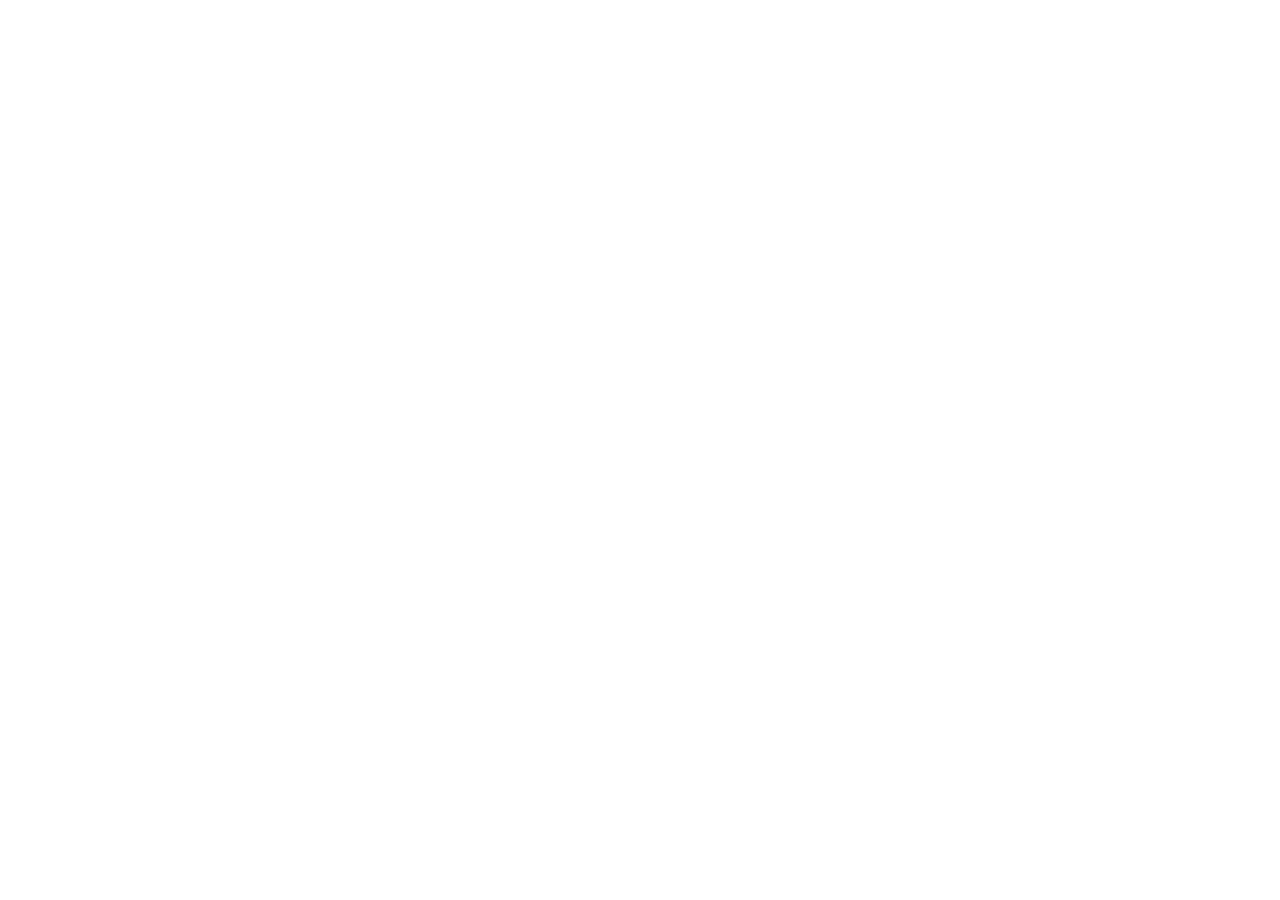
==== src/index.html @ ab54f9ff "chore: initial commit from @angular/cli" ====
<!doctype html>
<html lang="en">
<head>
  <meta charset="utf-8">
  <title>Adminpro</title>
  <base href="/">

  <meta name="viewport" content="width=device-width, initial-scale=1">
  <link rel="icon" type="image/x-icon" href="favicon.ico">
</head>
<body>
  <app-root></app-root>
</body>
</html>
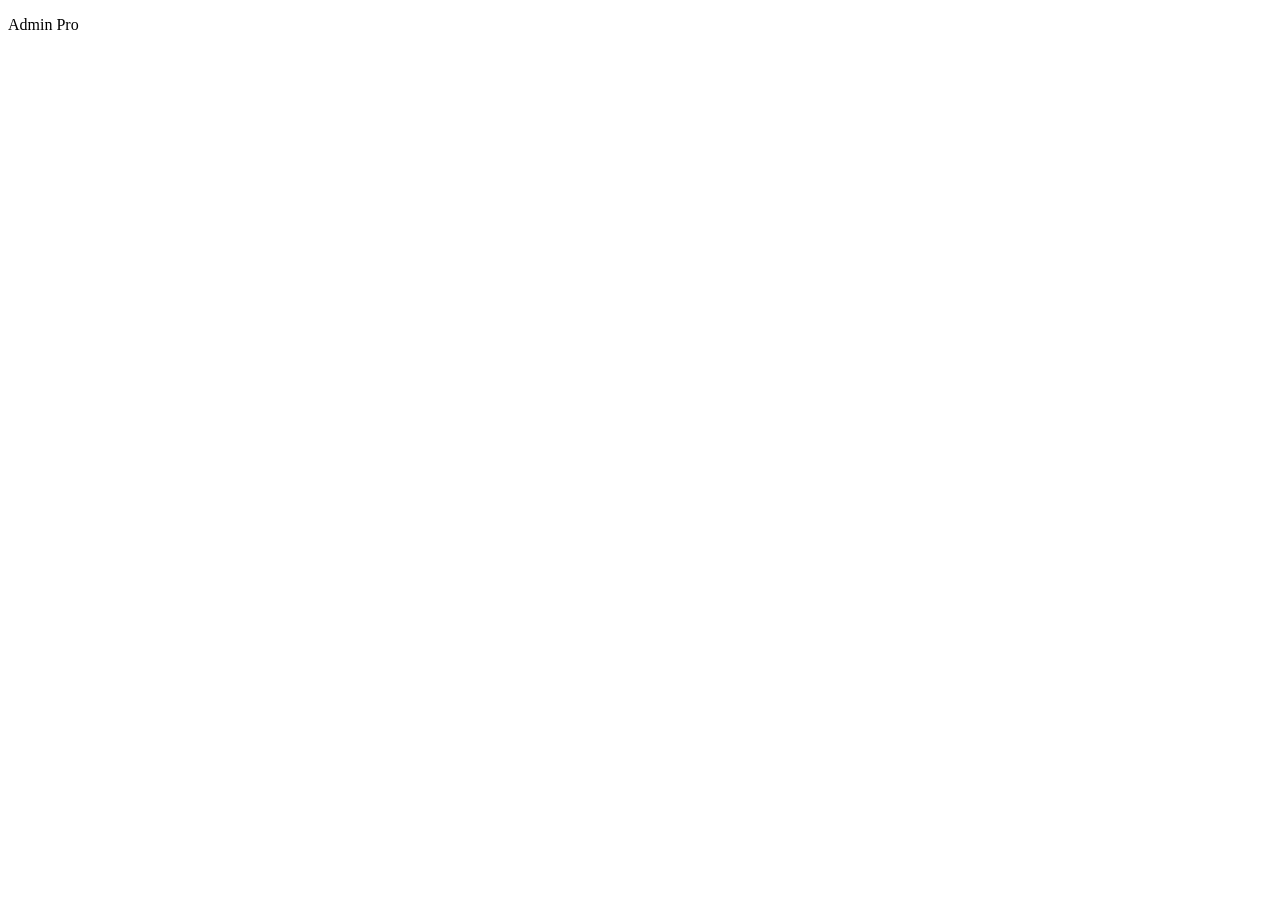
==== commit 19f29673: "Primer Commit" ====
--- a/src/index.html
+++ b/src/index.html
@@ -1,14 +1,62 @@
 <!doctype html>
 <html lang="en">
+
 <head>
-  <meta charset="utf-8">
-  <title>Adminpro</title>
-  <base href="/">
+   <meta charset="utf-8">
+   <title>Adminpro</title>
+   <base href="/">
+   <meta name="viewport" content="width=device-width, initial-scale=1">
+   <link rel="icon" type="image/x-icon" href="favicon.ico">
+   <!-- Favicon icon -->
+   <link rel="icon" type="image/png" sizes="16x16" href="assets/images/favicon.png">
+   <title>Admin Pro Admin Template - The Ultimate Bootstrap 4 Admin Template</title>
+   <!-- Bootstrap Core CSS -->
+   <link href="assets/plugins/bootstrap/css/bootstrap.min.css" rel="stylesheet">
+   <!-- Custom CSS -->
+   <link href="assets/css/style.css" rel="stylesheet">
+   <!-- You can change the theme colors from here -->
+   <link href="assets/css/colors/default-dark.css" id="theme" rel="stylesheet">
+   <!-- HTML5 Shim and Respond.js IE8 support of HTML5 elements and media queries -->
+   <!-- WARNING: Respond.js doesn't work if you view the page via file:// -->
+   <!--[if lt IE 9]>
+    <script src="https://oss.maxcdn.com/libs/html5shiv/3.7.0/html5shiv.js"></script>
+    <script src="https://oss.maxcdn.com/libs/respond.js/1.4.2/respond.min.js"></script>
+    <![endif]-->
 
-  <meta name="viewport" content="width=device-width, initial-scale=1">
-  <link rel="icon" type="image/x-icon" href="favicon.ico">
 </head>
-<body>
-  <app-root></app-root>
+
+<body class="fix-header card-no-border fix-sidebar">
+   <!-- ============================================================== -->
+   <!-- Preloader - style you can find in spinners.css -->
+   <!-- ============================================================== -->
+   <div class="preloader">
+      <div class="loader">
+         <div class="loader__figure"></div>
+         <p class="loader__label">Admin Pro</p>
+      </div>
+   </div>
+
+   <app-root></app-root>
+
+
+   <!-- ============================================================== -->
+   <!-- All Jquery -->
+   <!-- ============================================================== -->
+   <script src="assets/plugins/jquery/jquery.min.js"></script>
+   <!-- Bootstrap tether Core JavaScript -->
+   <script src="assets/plugins/bootstrap/js/popper.min.js"></script>
+   <script src="assets/plugins/bootstrap/js/bootstrap.min.js"></script>
+   <!-- slimscrollbar scrollbar JavaScript -->
+   <script src="assets/js/perfect-scrollbar.jquery.min.js"></script>
+   <!--Wave Effects -->
+   <script src="assets/js/waves.js"></script>
+   <!--Menu sidebar -->
+   <script src="assets/js/sidebarmenu.js"></script>
+   <!--stickey kit -->
+   <script src="assets/plugins/sticky-kit-master/dist/sticky-kit.min.js"></script>
+   <script src="assets/plugins/sparkline/jquery.sparkline.min.js"></script>
+   <!--Custom JavaScript -->
+   <script src="assets/js/custom.min.js"></script>
 </body>
-</html>
+
+</html>
--- a/src/assets/css/style.css
+++ b/src/assets/css/style.css
@@ -0,0 +1,5885 @@
+/*
+Template Name: Admin Pro Admin
+Author: Wrappixel
+Email: niravjoshi87@gmail.com
+File: scss
+*/
+/**
+ * Table Of Content
+ *
+ * 	1. Globals
+ *	2. Headers
+ *	3. Navigations
+ *	4. Banners
+ *	5. Footers
+ *	6. app
+ *	7. Widgets
+ *	8. Custom Templates
+ */
+/*
+Template Name: Admin Pro Admin
+Author: Wrappixel
+Email: niravjoshi87@gmail.com
+File: scss
+*/
+/*Theme Colors*/
+/*bootstrap Color*/
+/*Light colors*/
+/*Normal Color*/
+/*Extra Variable*/
+/*
+Template Name: Admin Pro Admin
+Author: Wrappixel
+Email: niravjoshi87@gmail.com
+File: scss
+*/
+/**
+ * Table Of Content
+ *
+ *  1. Globals
+ *  2. Headers
+ *  3. Navigations
+ *  4. Banners
+ *  5. Footers
+ *  6. Posts
+ *  7. Widgets
+ *  8. Custom Templates
+ */
+@import url("https://fonts.googleapis.com/css?family=Montserrat:300,400,500,600,700");
+/******************* 
+Global Styles 
+*******************/
+@import url(../scss/icons/font-awesome/css/font-awesome.min.css);
+@import url(../scss/icons/simple-line-icons/css/simple-line-icons.css);
+@import url(../scss/icons/weather-icons/css/weather-icons.min.css);
+@import url(../scss/icons/linea-icons/linea.css);
+@import url(../scss/icons/themify-icons/themify-icons.css);
+@import url(../scss/icons/flag-icon-css/flag-icon.min.css);
+@import url(../scss/icons/material-design-iconic-font/css/materialdesignicons.min.css);
+@import url(../css/spinners.css);
+@import url(../css/animate.css);
+* {
+  outline: none; }
+
+body {
+  background: #fff;
+  font-family: "Montserrat", sans-serif;
+  margin: 0;
+  overflow-x: hidden;
+  color: #67757c;
+  font-weight: 300; }
+
+html {
+  position: relative;
+  min-height: 100%;
+  background: #ffffff;
+  -webkit-font-smoothing: antialiased;
+  -moz-osx-font-smoothing: grayscale; }
+
+a:hover,
+a:focus {
+  text-decoration: none; }
+
+a.link {
+  color: #455a64; }
+  a.link:hover, a.link:focus {
+    color: #398bf7; }
+
+.img-responsive {
+  width: 100%;
+  height: auto;
+  display: inline-block; }
+
+.img-rounded {
+  border-radius: 4px; }
+
+html body .mdi:before,
+html body .mdi-set {
+  line-height: initial; }
+
+/*******************
+Headings
+*******************/
+h1,
+h2,
+h3,
+h4,
+h5,
+h6 {
+  color: #455a64;
+  font-family: "Montserrat", sans-serif;
+  font-weight: 400; }
+
+h1 {
+  line-height: 40px;
+  font-size: 36px; }
+
+h2 {
+  line-height: 36px;
+  font-size: 24px; }
+
+h3 {
+  line-height: 30px;
+  font-size: 21px; }
+
+h4 {
+  line-height: 22px;
+  font-size: 18px; }
+
+h5 {
+  line-height: 18px;
+  font-size: 16px;
+  font-weight: 400; }
+
+h6 {
+  line-height: 16px;
+  font-size: 14px;
+  font-weight: 400; }
+
+.display-5 {
+  font-size: 3rem; }
+
+.display-6 {
+  font-size: 36px; }
+
+.box {
+  border-radius: 4px;
+  padding: 10px; }
+
+html body .dl {
+  display: inline-block; }
+
+html body .db {
+  display: block; }
+
+.no-wrap td,
+.no-wrap th {
+  white-space: nowrap; }
+
+/*******************
+Blockquote
+*******************/
+html body blockquote {
+  border-left: 5px solid #398bf7;
+  border: 1px solid rgba(120, 130, 140, 0.13);
+  padding: 15px; }
+
+.clear {
+  clear: both; }
+
+ol li {
+  margin: 5px 0; }
+
+/*******************
+Paddings
+*******************/
+html body .p-0 {
+  padding: 0px; }
+
+html body .p-10 {
+  padding: 10px; }
+
+html body .p-20 {
+  padding: 20px; }
+
+html body .p-30 {
+  padding: 30px; }
+
+html body .p-l-0 {
+  padding-left: 0px; }
+
+html body .p-l-10 {
+  padding-left: 10px; }
+
+html body .p-l-20 {
+  padding-left: 20px; }
+
+html body .p-r-0 {
+  padding-right: 0px; }
+
+html body .p-r-10 {
+  padding-right: 10px; }
+
+html body .p-r-20 {
+  padding-right: 20px; }
+
+html body .p-r-30 {
+  padding-right: 30px; }
+
+html body .p-r-40 {
+  padding-right: 40px; }
+
+html body .p-t-0 {
+  padding-top: 0px; }
+
+html body .p-t-10 {
+  padding-top: 10px; }
+
+html body .p-t-20 {
+  padding-top: 20px; }
+
+html body .p-t-30 {
+  padding-top: 30px; }
+
+html body .p-b-0 {
+  padding-bottom: 0px; }
+
+html body .p-b-5 {
+  padding-bottom: 5px; }
+
+html body .p-b-10 {
+  padding-bottom: 10px; }
+
+html body .p-b-20 {
+  padding-bottom: 20px; }
+
+html body .p-b-30 {
+  padding-bottom: 30px; }
+
+html body .p-b-40 {
+  padding-bottom: 40px; }
+
+/*******************
+Margin
+*******************/
+html body .m-0 {
+  margin: 0px; }
+
+html body .m-l-5 {
+  margin-left: 5px; }
+
+html body .m-l-10 {
+  margin-left: 10px; }
+
+html body .m-l-15 {
+  margin-left: 15px; }
+
+html body .m-l-20 {
+  margin-left: 20px; }
+
+html body .m-l-30 {
+  margin-left: 30px; }
+
+html body .m-l-40 {
+  margin-left: 40px; }
+
+html body .m-r-5 {
+  margin-right: 5px; }
+
+html body .m-r-10 {
+  margin-right: 10px; }
+
+html body .m-r-15 {
+  margin-right: 15px; }
+
+html body .m-r-20 {
+  margin-right: 20px; }
+
+html body .m-r-30 {
+  margin-right: 30px; }
+
+html body .m-r-40 {
+  margin-right: 40px; }
+
+html body .m-t-0 {
+  margin-top: 0px; }
+
+html body .m-t-5 {
+  margin-top: 5px; }
+
+html body .m-t-10 {
+  margin-top: 10px; }
+
+html body .m-t-15 {
+  margin-top: 15px; }
+
+html body .m-t-20 {
+  margin-top: 20px; }
+
+html body .m-t-30 {
+  margin-top: 30px; }
+
+html body .m-t-40 {
+  margin-top: 40px; }
+
+html body .m-b-0 {
+  margin-bottom: 0px; }
+
+html body .m-b-5 {
+  margin-bottom: 5px; }
+
+html body .m-b-10 {
+  margin-bottom: 10px; }
+
+html body .m-b-15 {
+  margin-bottom: 15px; }
+
+html body .m-b-20 {
+  margin-bottom: 20px; }
+
+html body .m-b-30 {
+  margin-bottom: 30px; }
+
+html body .m-b-40 {
+  margin-bottom: 40px; }
+
+/*******************
+vertical alignment
+*******************/
+html body .vt {
+  vertical-align: top; }
+
+html body .vm {
+  vertical-align: middle; }
+
+html body .vb {
+  vertical-align: bottom; }
+
+/*******************
+Opacity
+*******************/
+.op-5 {
+  opacity: 0.5; }
+
+.op-3 {
+  opacity: 0.3; }
+
+/*******************
+font weight
+*******************/
+html body .font-bold {
+  font-weight: 700; }
+
+html body .font-normal {
+  font-weight: normal; }
+
+html body .font-light {
+  font-weight: 300; }
+
+html body .font-medium {
+  font-weight: 500; }
+
+html body .font-16 {
+  font-size: 16px; }
+
+html body .font-14 {
+  font-size: 14px; }
+
+html body .font-10 {
+  font-size: 10px; }
+
+html body .font-18 {
+  font-size: 18px; }
+
+html body .font-20 {
+  font-size: 20px; }
+
+/*******************
+Border
+*******************/
+html body .b-0 {
+  border: none !important; }
+
+html body .b-r {
+  border-right: 1px solid rgba(120, 130, 140, 0.13); }
+
+html body .b-l {
+  border-left: 1px solid rgba(120, 130, 140, 0.13); }
+
+html body .b-b {
+  border-bottom: 1px solid rgba(120, 130, 140, 0.13); }
+
+html body .b-t {
+  border-top: 1px solid rgba(120, 130, 140, 0.13); }
+
+html body .b-all {
+  border: 1px solid rgba(120, 130, 140, 0.13) !important; }
+
+/*******************
+Thumb size
+*******************/
+.thumb-sm {
+  height: 32px;
+  width: 32px; }
+
+.thumb-md {
+  height: 48px;
+  width: 48px; }
+
+.thumb-lg {
+  height: 88px;
+  width: 88px; }
+
+.hide {
+  display: none; }
+
+.img-circle {
+  border-radius: 100%; }
+
+.radius {
+  border-radius: 4px; }
+
+/*******************
+Text Colors
+*******************/
+.text-white {
+  color: #ffffff !important; }
+
+.text-danger {
+  color: #ef5350 !important; }
+
+.text-muted {
+  color: #99abb4 !important; }
+
+.text-warning {
+  color: #ffb22b !important; }
+
+.text-success {
+  color: #06d79c !important; }
+
+.text-info {
+  color: #398bf7 !important; }
+
+.text-inverse {
+  color: #2f3d4a !important; }
+
+html body .text-blue {
+  color: #02bec9; }
+
+html body .text-purple {
+  color: #7460ee; }
+
+html body .text-primary {
+  color: #745af2 !important; }
+
+html body .text-megna {
+  color: #56c0d8; }
+
+html body .text-dark {
+  color: #67757c; }
+
+html body .text-themecolor {
+  color: #398bf7; }
+
+/*******************
+Background Colors
+*******************/
+.bg-primary {
+  background-color: #745af2 !important; }
+
+.bg-success {
+  background-color: #06d79c !important; }
+
+.bg-info {
+  background-color: #398bf7 !important; }
+
+.bg-warning {
+  background-color: #ffb22b !important; }
+
+.bg-danger {
+  background-color: #ef5350 !important; }
+
+html body .bg-megna {
+  background-color: #56c0d8; }
+
+html body .bg-theme {
+  background-color: #398bf7; }
+
+html body .bg-inverse {
+  background-color: #2f3d4a; }
+
+html body .bg-purple {
+  background-color: #7460ee; }
+
+html body .bg-light-part {
+  background-color: rgba(0, 0, 0, 0.02); }
+
+html body .bg-light-primary {
+  background-color: #f1effd; }
+
+html body .bg-light-success {
+  background-color: #e8fdeb; }
+
+html body .bg-light-info {
+  background-color: #cfecfe; }
+
+html body .bg-light-extra {
+  background-color: #ebf3f5; }
+
+html body .bg-light-warning {
+  background-color: #fff8ec; }
+
+html body .bg-light-danger {
+  background-color: #f9e7eb; }
+
+html body .bg-light-inverse {
+  background-color: #f6f6f6; }
+
+html body .bg-light {
+  background-color: #e9edf2; }
+
+html body .bg-white {
+  background-color: #ffffff; }
+
+/*******************
+Rounds
+*******************/
+.round {
+  line-height: 48px;
+  color: #ffffff;
+  width: 50px;
+  height: 50px;
+  display: inline-block;
+  font-weight: 400;
+  text-align: center;
+  border-radius: 100%;
+  background: #398bf7; }
+  .round img {
+    border-radius: 100%; }
+
+.round-lg {
+  line-height: 65px;
+  width: 60px;
+  height: 60px;
+  font-size: 30px; }
+
+.round.round-info {
+  background: #398bf7; }
+
+.round.round-warning {
+  background: #ffb22b; }
+
+.round.round-danger {
+  background: #ef5350; }
+
+.round.round-success {
+  background: #06d79c; }
+
+.round.round-primary {
+  background: #745af2; }
+
+/*******************
+Labels
+*******************/
+.label {
+  padding: 3px 10px;
+  line-height: 13px;
+  color: #ffffff;
+  font-weight: 400;
+  border-radius: 4px;
+  font-size: 75%; }
+
+.label-rounded {
+  border-radius: 60px; }
+
+.label-custom {
+  background-color: #56c0d8; }
+
+.label-success {
+  background-color: #06d79c; }
+
+.label-info {
+  background-color: #398bf7; }
+
+.label-warning {
+  background-color: #ffb22b; }
+
+.label-danger {
+  background-color: #ef5350; }
+
+.label-megna {
+  background-color: #56c0d8; }
+
+.label-primary {
+  background-color: #745af2; }
+
+.label-purple {
+  background-color: #7460ee; }
+
+.label-red {
+  background-color: #fb3a3a; }
+
+.label-inverse {
+  background-color: #2f3d4a; }
+
+.label-default {
+  background-color: #e9edf2; }
+
+.label-white {
+  background-color: #ffffff; }
+
+.label-light-success {
+  background-color: #e8fdeb;
+  color: #06d79c; }
+
+.label-light-info {
+  background-color: #cfecfe;
+  color: #398bf7; }
+
+.label-light-warning {
+  background-color: #fff8ec;
+  color: #ffb22b; }
+
+.label-light-danger {
+  background-color: #f9e7eb;
+  color: #ef5350; }
+
+.label-light-megna {
+  background-color: #e0f2f4;
+  color: #56c0d8; }
+
+.label-light-primary {
+  background-color: #f1effd;
+  color: #745af2; }
+
+.label-light-inverse {
+  background-color: #f6f6f6;
+  color: #2f3d4a; }
+
+/*******************
+ Badge
+******************/
+.badge {
+  font-weight: 400; }
+
+.badge-xs {
+  font-size: 9px; }
+
+.badge-xs,
+.badge-sm {
+  -webkit-transform: translate(0, -2px);
+  -ms-transform: translate(0, -2px);
+  -o-transform: translate(0, -2px);
+  transform: translate(0, -2px); }
+
+.badge-success {
+  background-color: #06d79c; }
+
+.badge-info {
+  background-color: #398bf7; }
+
+.badge-primary {
+  background-color: #745af2; }
+
+.badge-warning {
+  background-color: #ffb22b;
+  color: #ffffff; }
+
+.badge-danger {
+  background-color: #ef5350; }
+
+.badge-purple {
+  background-color: #7460ee; }
+
+.badge-red {
+  background-color: #fb3a3a; }
+
+.badge-inverse {
+  background-color: #2f3d4a; }
+
+/*******************
+List-style-none
+******************/
+ul.list-style-none {
+  margin: 0px;
+  padding: 0px; }
+  ul.list-style-none li {
+    list-style: none; }
+    ul.list-style-none li a {
+      color: #67757c;
+      padding: 8px 0px;
+      display: block;
+      text-decoration: none; }
+      ul.list-style-none li a:hover {
+        color: #398bf7; }
+
+/*******************
+dropdown-item
+******************/
+.dropdown-item {
+  padding: 8px 1rem;
+  color: #67757c; }
+
+/*******************
+Layouts
+******************/
+.card-no-border .card {
+  border: 0px;
+  border-radius: 0px;
+  -webkit-box-shadow: none;
+  box-shadow: none; }
+
+.card-no-border .shadow-none {
+  -webkit-box-shadow: none;
+  box-shadow: none; }
+
+.card-outline-danger,
+.card-outline-info,
+.card-outline-warning,
+.card-outline-success,
+.card-outline-primary {
+  background: #ffffff; }
+
+.card-fullscreen {
+  position: fixed;
+  top: 0px;
+  left: 0px;
+  width: 100%;
+  height: 100%;
+  z-index: 9999;
+  overflow: auto; }
+
+/*******************/
+/*single column*/
+/*******************/
+.single-column .left-sidebar {
+  display: none; }
+
+.single-column .page-wrapper {
+  margin-left: 0px; }
+
+.fix-width {
+  width: 100%;
+  max-width: 1170px;
+  margin: 0 auto; }
+
+/*
+Template Name: Admin Pro Admin
+Author: Wrappixel
+Email: niravjoshi87@gmail.com
+File: scss
+*/
+/*******************
+Main sidebar
+******************/
+.left-sidebar {
+  position: absolute;
+  width: 240px;
+  height: 100%;
+  top: 0px;
+  z-index: 20;
+  padding-top: 70px;
+  background: #fff;
+  -webkit-box-shadow: 1px 0px 20px rgba(0, 0, 0, 0.08);
+  box-shadow: 1px 0px 20px rgba(0, 0, 0, 0.08); }
+
+.fix-sidebar .left-sidebar {
+  position: fixed; }
+
+/*******************
+use profile section
+******************/
+.sidebar-nav .user-profile > a img {
+  width: 30px;
+  border-radius: 100%;
+  margin-right: 10px; }
+
+.sidebar-nav .user-profile > ul {
+  padding-left: 40px; }
+
+/*******************
+sidebar navigation
+******************/
+.scroll-sidebar {
+  height: calc(100% - 70px); }
+  .scroll-sidebar.ps .ps__scrollbar-y-rail {
+    left: 2px;
+    right: auto;
+    background: none;
+    width: 6px;
+    /* If using `left`, there shouldn't be a `right`. */ }
+
+.collapse.in {
+  display: block; }
+
+.sidebar-nav {
+  background: #fff;
+  padding: 15px 0 0 0px; }
+  .sidebar-nav ul {
+    margin: 0px;
+    padding: 0px; }
+    .sidebar-nav ul li {
+      list-style: none; }
+      .sidebar-nav ul li a {
+        color: #687384;
+        padding: 8px 35px 8px 15px;
+        display: block;
+        font-size: 14px;
+        font-weight: 400; }
+        .sidebar-nav ul li a.active, .sidebar-nav ul li a:hover {
+          color: #398bf7; }
+          .sidebar-nav ul li a.active i, .sidebar-nav ul li a:hover i {
+            color: #398bf7; }
+        .sidebar-nav ul li a.active {
+          font-weight: 500;
+          color: #263238; }
+      .sidebar-nav ul li ul {
+        padding-left: 28px; }
+        .sidebar-nav ul li ul li a {
+          padding: 7px 35px 7px 15px; }
+        .sidebar-nav ul li ul ul {
+          padding-left: 15px; }
+      .sidebar-nav ul li.nav-small-cap {
+        font-size: 12px;
+        margin-bottom: 0px;
+        padding: 14px 14px 14px 20px;
+        color: #263238;
+        font-weight: 500; }
+      .sidebar-nav ul li.nav-devider {
+        height: 1px;
+        background: rgba(120, 130, 140, 0.13);
+        display: block;
+        margin: 15px 0; }
+  .sidebar-nav > ul > li > a i {
+    width: 31px;
+    font-size: 24px;
+    display: inline-block;
+    vertical-align: middle;
+    color: #555f6d; }
+  .sidebar-nav > ul > li > a .label {
+    float: right;
+    margin-top: 6px; }
+  .sidebar-nav > ul > li > a.active {
+    font-weight: 400;
+    background: #ffffff;
+    color: #26c6da; }
+  .sidebar-nav > ul > li {
+    margin-bottom: 5px; }
+    .sidebar-nav > ul > li.active > a {
+      color: #398bf7;
+      font-weight: 500; }
+      .sidebar-nav > ul > li.active > a i {
+        color: #398bf7; }
+  .sidebar-nav .waves-effect {
+    transition: none;
+    -webkit-transition: none;
+    -o-transition: none; }
+
+.sidebar-nav .has-arrow {
+  position: relative; }
+  .sidebar-nav .has-arrow::after {
+    position: absolute;
+    content: '';
+    width: 7px;
+    height: 7px;
+    border-width: 1px 0 0 1px;
+    border-style: solid;
+    border-color: #687384;
+    right: 1em;
+    -webkit-transform: rotate(135deg) translate(0, -50%);
+    -ms-transform: rotate(135deg) translate(0, -50%);
+    -o-transform: rotate(135deg) translate(0, -50%);
+    transform: rotate(135deg) translate(0, -50%);
+    -webkit-transform-origin: top;
+    -ms-transform-origin: top;
+    -o-transform-origin: top;
+    transform-origin: top;
+    top: 47%;
+    -webkit-transition: all .3s ease-out;
+    -o-transition: all .3s ease-out;
+    transition: all .3s ease-out; }
+
+.sidebar-nav .active > .has-arrow::after,
+.sidebar-nav li > .has-arrow.active::after,
+.sidebar-nav .has-arrow[aria-expanded="true"]::after {
+  -webkit-transform: rotate(-135deg) translate(0, -50%);
+  -ms-transform: rotate(-135deg) translate(0, -50%);
+  -o-transform: rotate(-135deg) translate(0, -50%);
+  top: 45%;
+  width: 7px;
+  transform: rotate(-135deg) translate(0, -50%); }
+
+/****************
+When click on sidebar toggler and also for tablet
+*****************/
+@media (min-width: 768px) {
+  .mini-sidebar .sidebar-nav #sidebarnav li {
+    position: relative; }
+  .mini-sidebar .sidebar-nav #sidebarnav > li > ul {
+    position: absolute;
+    left: 70px;
+    top: 46px;
+    width: 220px;
+    padding-bottom: 10px;
+    z-index: 1001;
+    background: #edf0f5;
+    display: none;
+    padding-left: 1px; }
+  .mini-sidebar .user-profile .profile-img {
+    width: 45px; }
+    .mini-sidebar .user-profile .profile-img .setpos {
+      top: -35px; }
+  .mini-sidebar.fix-sidebar .left-sidebar {
+    position: fixed; }
+  .mini-sidebar .sidebar-nav #sidebarnav > li:hover > ul {
+    height: auto !important;
+    overflow: auto; }
+  .mini-sidebar .sidebar-nav #sidebarnav > li:hover > ul,
+  .mini-sidebar .sidebar-nav #sidebarnav > li:hover > ul.collapse {
+    display: block; }
+  .mini-sidebar .sidebar-nav #sidebarnav > li > a.has-arrow:after {
+    display: none; }
+  .mini-sidebar .left-sidebar {
+    width: 70px; }
+  .mini-sidebar .sidebar-nav #sidebarnav .user-profile > a {
+    padding: 12px 20px; }
+  .mini-sidebar .scroll-sidebar {
+    padding-bottom: 0px;
+    position: absolute; }
+  .mini-sidebar .hide-menu,
+  .mini-sidebar .nav-small-cap,
+  .mini-sidebar .sidebar-footer,
+  .mini-sidebar .user-profile .profile-text,
+  .mini-sidebar > .label {
+    display: none; }
+  .mini-sidebar .nav-devider {
+    width: 70px; }
+  .mini-sidebar .sidebar-nav {
+    background: transparent; }
+  .mini-sidebar .sidebar-nav #sidebarnav > li > a {
+    padding: 12px 24px;
+    width: 70px; }
+  .mini-sidebar .sidebar-nav #sidebarnav > li:hover > a {
+    width: 290px;
+    background: #edf0f5; }
+    .mini-sidebar .sidebar-nav #sidebarnav > li:hover > a .hide-menu {
+      display: inline; }
+    .mini-sidebar .sidebar-nav #sidebarnav > li:hover > a .label {
+      display: none; } }
+
+@media (max-width: 767px) {
+  .mini-sidebar .left-sidebar {
+    position: fixed; }
+  .mini-sidebar .left-sidebar,
+  .mini-sidebar .sidebar-footer {
+    left: -240px; }
+  .mini-sidebar.show-sidebar .left-sidebar,
+  .mini-sidebar.show-sidebar .sidebar-footer {
+    left: 0px; } }
+
+/*
+Template Name: Admin pro Admin
+Author: Wrappixel
+Email: niravjoshi87@gmail.com
+File: scss
+*/
+/*
+Template Name: Admin Pro Admin
+Author: Wrappixel
+Email: niravjoshi87@gmail.com
+File: scss
+*/
+/*Theme Colors*/
+/*bootstrap Color*/
+/*Light colors*/
+/*Normal Color*/
+/*Extra Variable*/
+/*============================================================== 
+ For all pages 
+ ============================================================== */
+#main-wrapper {
+  width: 100%;
+  overflow: hidden; }
+
+.boxed #main-wrapper {
+  width: 100%;
+  max-width: 1300px;
+  margin: 0 auto;
+  -webkit-box-shadow: 0 0 60px rgba(0, 0, 0, 0.1);
+  box-shadow: 0 0 60px rgba(0, 0, 0, 0.1); }
+  .boxed #main-wrapper .sidebar-footer {
+    position: absolute; }
+  .boxed #main-wrapper .topbar {
+    max-width: 1300px; }
+  .boxed #main-wrapper .footer {
+    display: none; }
+
+.page-wrapper {
+  background: #f4f6f9;
+  padding-bottom: 60px;
+  position: relative; }
+
+.container-fluid {
+  padding: 25px 25px; }
+
+.card {
+  margin-bottom: 30px; }
+  .card .card-subtitle {
+    font-weight: 300;
+    margin-bottom: 15px;
+    color: #99abb4; }
+  .card .card-title {
+    position: relative; }
+
+/*******************
+ Topbar
+*******************/
+.fix-header .topbar {
+  position: fixed;
+  width: 100%;
+  -webkit-box-shadow: 0 1px 5px rgba(0, 0, 0, 0.05);
+  box-shadow: 0 1px 5px rgba(0, 0, 0, 0.05); }
+
+.fix-header .page-wrapper {
+  padding-top: 70px; }
+
+.fix-header .right-side-panel {
+  top: 70px;
+  height: calc(100% - 70px); }
+
+.topbar {
+  position: relative;
+  z-index: 50; }
+  .topbar .navbar-collapse {
+    padding: 0 10px; }
+  .topbar .top-navbar {
+    min-height: 70px;
+    padding: 0px; }
+    .topbar .top-navbar .dropdown-toggle::after {
+      display: none; }
+    .topbar .top-navbar .navbar-header {
+      line-height: 55px;
+      padding-left: 10px; }
+      .topbar .top-navbar .navbar-header .navbar-brand {
+        margin-right: 0px;
+        padding-bottom: 0px;
+        padding-top: 0px; }
+        .topbar .top-navbar .navbar-header .navbar-brand .light-logo {
+          display: none; }
+        .topbar .top-navbar .navbar-header .navbar-brand b {
+          line-height: 70px;
+          display: inline-block; }
+    .topbar .top-navbar .navbar-nav > .nav-item > .nav-link {
+      padding-left: 15px;
+      padding-right: 15px;
+      font-size: 17px;
+      line-height: 54px; }
+    .topbar .top-navbar .navbar-nav > .nav-item > span {
+      line-height: 65px;
+      font-size: 24px;
+      font-weight: 500;
+      color: #ffffff;
+      padding: 0 10px; }
+    .topbar .top-navbar .navbar-nav > .nav-item.show {
+      background: rgba(0, 0, 0, 0.05); }
+  .topbar .profile-pic {
+    width: 30px;
+    border-radius: 100%; }
+  .topbar .dropdown-menu {
+    box-shadow: 0 3px 12px rgba(0, 0, 0, 0.05);
+    -webkit-box-shadow: 0 3px 12px rgba(0, 0, 0, 0.05);
+    -moz-box-shadow: 0 3px 12px rgba(0, 0, 0, 0.05);
+    border-color: rgba(120, 130, 140, 0.13); }
+    .topbar .dropdown-menu .dropdown-item {
+      padding: 7px 1.5rem; }
+  .topbar ul.dropdown-user {
+    padding: 0px;
+    min-width: 270px; }
+    .topbar ul.dropdown-user li {
+      list-style: none;
+      padding: 0px;
+      margin: 0px; }
+      .topbar ul.dropdown-user li.divider {
+        height: 1px;
+        margin: 9px 0;
+        overflow: hidden;
+        background-color: rgba(120, 130, 140, 0.13); }
+      .topbar ul.dropdown-user li .dw-user-box {
+        padding: 10px 15px; }
+        .topbar ul.dropdown-user li .dw-user-box .u-img {
+          width: 70px;
+          display: inline-block;
+          vertical-align: top; }
+          .topbar ul.dropdown-user li .dw-user-box .u-img img {
+            width: 100%;
+            border-radius: 5px; }
+        .topbar ul.dropdown-user li .dw-user-box .u-text {
+          display: inline-block;
+          padding-left: 10px; }
+          .topbar ul.dropdown-user li .dw-user-box .u-text h4 {
+            margin: 0px;
+            font-size: 15px; }
+          .topbar ul.dropdown-user li .dw-user-box .u-text p {
+            margin-bottom: 2px;
+            font-size: 12px; }
+          .topbar ul.dropdown-user li .dw-user-box .u-text .btn {
+            color: #ffffff;
+            padding: 5px 10px;
+            display: inline-block; }
+            .topbar ul.dropdown-user li .dw-user-box .u-text .btn:hover {
+              background: #e6294b; }
+      .topbar ul.dropdown-user li a {
+        padding: 9px 15px;
+        display: block;
+        color: #67757c; }
+        .topbar ul.dropdown-user li a:hover {
+          background: #e9edf2;
+          color: #398bf7;
+          text-decoration: none; }
+
+.search-box .app-search {
+  position: absolute;
+  margin: 0px;
+  display: block;
+  z-index: 110;
+  width: 100%;
+  top: -1px;
+  -webkit-box-shadow: 2px 0px 10px rgba(0, 0, 0, 0.2);
+  box-shadow: 2px 0px 10px rgba(0, 0, 0, 0.2);
+  display: none;
+  left: 0px; }
+  .search-box .app-search input {
+    width: 100.5%;
+    padding: 25px 40px 25px 20px;
+    border-radius: 0px;
+    font-size: 17px;
+    -webkit-transition: 0.5s ease-in;
+    -o-transition: 0.5s ease-in;
+    transition: 0.5s ease-in; }
+    .search-box .app-search input:focus {
+      border-color: #ffffff; }
+  .search-box .app-search .srh-btn {
+    position: absolute;
+    top: 23px;
+    cursor: pointer;
+    background: #ffffff;
+    width: 15px;
+    height: 15px;
+    right: 20px;
+    font-size: 14px; }
+
+.mini-sidebar .top-navbar .navbar-header {
+  width: 70px;
+  text-align: center;
+  -webkit-flex-shrink: 0;
+  -ms-flex-negative: 0;
+  flex-shrink: 0;
+  padding-left: 0px; }
+
+.logo-center .top-navbar .navbar-header {
+  position: absolute;
+  left: 0;
+  right: 0;
+  margin: 0 auto; }
+
+/*******************
+Notify
+*******************/
+.notify {
+  position: relative;
+  top: -28px;
+  right: -7px; }
+  .notify .heartbit {
+    position: absolute;
+    top: -20px;
+    right: -4px;
+    height: 25px;
+    width: 25px;
+    z-index: 10;
+    border: 5px solid #ef5350;
+    border-radius: 70px;
+    -moz-animation: heartbit 1s ease-out;
+    -moz-animation-iteration-count: infinite;
+    -o-animation: heartbit 1s ease-out;
+    -o-animation-iteration-count: infinite;
+    -webkit-animation: heartbit 1s ease-out;
+    -webkit-animation-iteration-count: infinite;
+    animation-iteration-count: infinite; }
+  .notify .point {
+    width: 6px;
+    height: 6px;
+    -webkit-border-radius: 30px;
+    -moz-border-radius: 30px;
+    border-radius: 30px;
+    background-color: #ef5350;
+    position: absolute;
+    right: 6px;
+    top: -10px; }
+
+@-moz-keyframes heartbit {
+  0% {
+    -moz-transform: scale(0);
+    opacity: 0.0; }
+  25% {
+    -moz-transform: scale(0.1);
+    opacity: 0.1; }
+  50% {
+    -moz-transform: scale(0.5);
+    opacity: 0.3; }
+  75% {
+    -moz-transform: scale(0.8);
+    opacity: 0.5; }
+  100% {
+    -moz-transform: scale(1);
+    opacity: 0.0; } }
+
+@-webkit-keyframes heartbit {
+  0% {
+    -webkit-transform: scale(0);
+    opacity: 0.0; }
+  25% {
+    -webkit-transform: scale(0.1);
+    opacity: 0.1; }
+  50% {
+    -webkit-transform: scale(0.5);
+    opacity: 0.3; }
+  75% {
+    -webkit-transform: scale(0.8);
+    opacity: 0.5; }
+  100% {
+    -webkit-transform: scale(1);
+    opacity: 0.0; } }
+
+/*******************
+ Horizontal-navabar
+*******************/
+.hdr-nav-bar .navbar {
+  background: #ffffff;
+  border-top: 1px solid rgba(120, 130, 140, 0.13);
+  padding: 0 15px; }
+  .hdr-nav-bar .navbar .navbar-nav > li {
+    padding: 0 10px; }
+    .hdr-nav-bar .navbar .navbar-nav > li > a {
+      padding: 25px 5px;
+      -webkit-transition: 0.2s ease-in;
+      -o-transition: 0.2s ease-in;
+      transition: 0.2s ease-in;
+      border-bottom: 2px solid transparent; }
+    .hdr-nav-bar .navbar .navbar-nav > li.active > a,
+    .hdr-nav-bar .navbar .navbar-nav > li:hover > a,
+    .hdr-nav-bar .navbar .navbar-nav > li > a:focus {
+      border-color: #398bf7; }
+  .hdr-nav-bar .navbar .navbar-nav .dropdown-toggle:after {
+    display: none; }
+  .hdr-nav-bar .navbar .navbar-brand {
+    padding: 20px 5px; }
+  .hdr-nav-bar .navbar .navbar-toggler {
+    border: 0px;
+    cursor: pointer; }
+  .hdr-nav-bar .navbar .custom-select {
+    border-radius: 60px;
+    font-size: 14px;
+    padding: .375rem 40px .375rem 18px; }
+  .hdr-nav-bar .navbar .call-to-act {
+    padding: 15px 0; }
+
+/*******************
+ Breadcrumb and page title
+*******************/
+.page-titles {
+  background: #f4f6f9;
+  margin-bottom: 20px;
+  padding: 0px; }
+  .page-titles h3 {
+    margin-bottom: 0px;
+    margin-top: 0px; }
+  .page-titles .breadcrumb {
+    padding: 0px;
+    margin-bottom: 0px;
+    background: transparent;
+    font-size: 14px; }
+    .page-titles .breadcrumb li {
+      margin-top: 0px;
+      margin-bottom: 0px; }
+    .page-titles .breadcrumb .breadcrumb-item + .breadcrumb-item::before {
+      content: "\e649";
+      font-family: themify;
+      color: #a6b7bf;
+      font-size: 11px; }
+    .page-titles .breadcrumb .breadcrumb-item.active {
+      color: #99abb4; }
+
+.p-relative {
+  position: relative; }
+
+.lstick {
+  width: 2px;
+  background: #398bf7;
+  height: 30px;
+  margin-left: -20px;
+  margin-right: 18px;
+  display: inline-block;
+  vertical-align: middle; }
+
+/*******************
+ Right side toggle
+*******************/
+@-webkit-keyframes rotate {
+  from {
+    -webkit-transform: rotate(0deg); }
+  to {
+    -webkit-transform: rotate(360deg); } }
+
+@-moz-keyframes rotate {
+  from {
+    -moz-transform: rotate(0deg); }
+  to {
+    -moz-transform: rotate(360deg); } }
+
+@keyframes rotate {
+  from {
+    -webkit-transform: rotate(0deg);
+    transform: rotate(0deg); }
+  to {
+    -webkit-transform: rotate(360deg);
+    transform: rotate(360deg); } }
+
+.right-side-toggle {
+  position: relative; }
+
+.right-side-toggle i {
+  -webkit-transition-property: -webkit-transform;
+  -webkit-transition-duration: 1s;
+  -moz-transition-property: -moz-transform;
+  -moz-transition-duration: 1s;
+  transition-property: -webkit-transform;
+  -o-transition-property: transform;
+  transition-property: transform;
+  transition-property: transform, -webkit-transform;
+  -o-transition-duration: 1s;
+  transition-duration: 1s;
+  -webkit-animation-name: rotate;
+  -webkit-animation-duration: 2s;
+  -webkit-animation-iteration-count: infinite;
+  -webkit-animation-timing-function: linear;
+  -moz-animation-name: rotate;
+  -moz-animation-duration: 2s;
+  -moz-animation-iteration-count: infinite;
+  -moz-animation-timing-function: linear;
+  animation-name: rotate;
+  animation-duration: 2s;
+  animation-iteration-count: infinite;
+  animation-timing-function: linear;
+  position: absolute;
+  top: 18px;
+  left: 18px; }
+
+.right-sidebar {
+  position: fixed;
+  right: -240px;
+  width: 240px;
+  display: none;
+  z-index: 1100;
+  background: #ffffff;
+  top: 0px;
+  padding-bottom: 20px;
+  height: 100%;
+  -webkit-box-shadow: 5px 1px 40px rgba(0, 0, 0, 0.1);
+  box-shadow: 5px 1px 40px rgba(0, 0, 0, 0.1);
+  -webkit-transition: all 0.3s ease;
+  -o-transition: all 0.3s ease;
+  transition: all 0.3s ease; }
+  .right-sidebar .rpanel-title {
+    display: block;
+    padding: 24px 20px;
+    color: #ffffff;
+    text-transform: uppercase;
+    font-size: 15px;
+    background: #398bf7; }
+    .right-sidebar .rpanel-title span {
+      float: right;
+      cursor: pointer;
+      font-size: 11px; }
+      .right-sidebar .rpanel-title span:hover {
+        color: #ffffff; }
+  .right-sidebar .r-panel-body {
+    padding: 20px; }
+    .right-sidebar .r-panel-body ul {
+      margin: 0px;
+      padding: 0px; }
+      .right-sidebar .r-panel-body ul li {
+        list-style: none;
+        padding: 5px 0; }
+
+.shw-rside {
+  right: 0px;
+  width: 240px;
+  display: block; }
+
+.chatonline img {
+  margin-right: 10px;
+  float: left;
+  width: 30px; }
+
+.chatonline li a {
+  padding: 13px 0;
+  float: left;
+  width: 100%; }
+  .chatonline li a span {
+    color: #67757c; }
+    .chatonline li a span small {
+      display: block;
+      font-size: 10px; }
+
+/*******************
+ Right side toggle
+*******************/
+ul#themecolors {
+  display: block; }
+  ul#themecolors li {
+    display: inline-block; }
+    ul#themecolors li:first-child {
+      display: block; }
+    ul#themecolors li a {
+      width: 50px;
+      height: 50px;
+      display: inline-block;
+      margin: 5px;
+      color: transparent;
+      position: relative; }
+      ul#themecolors li a.working:before {
+        content: "\f00c";
+        font-family: "FontAwesome";
+        font-size: 18px;
+        line-height: 50px;
+        width: 50px;
+        height: 50px;
+        position: absolute;
+        top: 0;
+        left: 0;
+        color: #ffffff;
+        text-align: center; }
+
+.default-theme {
+  background: #99abb4; }
+
+.green-theme {
+  background: #06d79c; }
+
+.yellow-theme {
+  background: #ffb22b; }
+
+.red-theme {
+  background: #ef5350; }
+
+.blue-theme {
+  background: #398bf7; }
+
+.purple-theme {
+  background: #7460ee; }
+
+.megna-theme {
+  background: #56c0d8; }
+
+.default-dark-theme {
+  background: #263238;
+  /* Old browsers */
+  background: -moz-linear-gradient(left, #263238 0%, #263238 23%, #99abb4 23%, #99abb4 99%);
+  /* FF3.6-15 */
+  background: -webkit-linear-gradient(left, #263238 0%, #263238 23%, #99abb4 23%, #99abb4 99%);
+  /* Chrome10-25,Safari5.1-6 */
+  background: -webkit-gradient(linear, left top, right top, from(#263238), color-stop(23%, #263238), color-stop(23%, #99abb4), color-stop(99%, #99abb4));
+  background: -o-linear-gradient(left, #263238 0%, #263238 23%, #99abb4 23%, #99abb4 99%);
+  background: linear-gradient(to right, #263238 0%, #263238 23%, #99abb4 23%, #99abb4 99%); }
+
+.green-dark-theme {
+  background: #263238;
+  /* Old browsers */
+  background: -moz-linear-gradient(left, #263238 0%, #263238 23%, #06d79c 23%, #06d79c 99%);
+  /* FF3.6-15 */
+  background: -webkit-linear-gradient(left, #263238 0%, #263238 23%, #00c292 23%, #06d79c 99%);
+  /* Chrome10-25,Safari5.1-6 */
+  background: -webkit-gradient(linear, left top, right top, from(#263238), color-stop(23%, #263238), color-stop(23%, #06d79c), color-stop(99%, #06d79c));
+  background: -webkit-linear-gradient(left, #263238 0%, #263238 23%, #06d79c 23%, #06d79c 99%);
+  background: -o-linear-gradient(left, #263238 0%, #263238 23%, #06d79c 23%, #06d79c 99%);
+  background: linear-gradient(to right, #263238 0%, #263238 23%, #06d79c 23%, #06d79c 99%); }
+
+.yellow-dark-theme {
+  background: #263238;
+  /* Old browsers */
+  background: -moz-linear-gradient(left, #263238 0%, #263238 23%, #ef5350 23%, #ef5350 99%);
+  /* FF3.6-15 */
+  background: -webkit-linear-gradient(left, #263238 0%, #263238 23%, #ef5350 23%, #ef5350 99%);
+  /* Chrome10-25,Safari5.1-6 */
+  background: -webkit-gradient(linear, left top, right top, from(#263238), color-stop(23%, #263238), color-stop(23%, #ef5350), color-stop(99%, #ef5350));
+  background: -o-linear-gradient(left, #263238 0%, #263238 23%, #ef5350 23%, #ef5350 99%);
+  background: linear-gradient(to right, #263238 0%, #263238 23%, #ef5350 23%, #ef5350 99%); }
+
+.blue-dark-theme {
+  background: #263238;
+  /* Old browsers */
+  background: -moz-linear-gradient(left, #263238 0%, #263238 23%, #398bf7 23%, #398bf7 99%);
+  /* FF3.6-15 */
+  background: -webkit-linear-gradient(left, #263238 0%, #263238 23%, #398bf7 23%, #398bf7 99%);
+  /* Chrome10-25,Safari5.1-6 */
+  background: -webkit-gradient(linear, left top, right top, from(#263238), color-stop(23%, #263238), color-stop(23%, #398bf7), color-stop(99%, #398bf7));
+  background: -o-linear-gradient(left, #263238 0%, #263238 23%, #398bf7 23%, #398bf7 99%);
+  background: linear-gradient(to right, #263238 0%, #263238 23%, #398bf7 23%, #398bf7 99%); }
+
+.purple-dark-theme {
+  background: #263238;
+  /* Old browsers */
+  background: -moz-linear-gradient(left, #263238 0%, #263238 23%, #7460ee 23%, #7460ee 99%);
+  /* FF3.6-15 */
+  background: -webkit-linear-gradient(left, #263238 0%, #263238 23%, #7460ee 23%, #7460ee 99%);
+  /* Chrome10-25,Safari5.1-6 */
+  background: -webkit-gradient(linear, left top, right top, from(#263238), color-stop(23%, #263238), color-stop(23%, #7460ee), color-stop(99%, #7460ee));
+  background: -o-linear-gradient(left, #263238 0%, #263238 23%, #7460ee 23%, #7460ee 99%);
+  background: linear-gradient(to right, #263238 0%, #263238 23%, #7460ee 23%, #7460ee 99%); }
+
+.megna-dark-theme {
+  background: #263238;
+  /* Old browsers */
+  background: -moz-linear-gradient(left, #263238 0%, #263238 23%, #56c0d8 23%, #56c0d8 99%);
+  /* FF3.6-15 */
+  background: -webkit-linear-gradient(left, #263238 0%, #263238 23%, #56c0d8 23%, #56c0d8 99%);
+  /* Chrome10-25,Safari5.1-6 */
+  background: -webkit-gradient(linear, left top, right top, from(#263238), color-stop(23%, #263238), color-stop(23%, #56c0d8), color-stop(99%, #56c0d8));
+  background: -o-linear-gradient(left, #263238 0%, #263238 23%, #56c0d8 23%, #56c0d8 99%);
+  background: linear-gradient(to right, #263238 0%, #263238 23%, #56c0d8 23%, #56c0d8 99%); }
+
+.red-dark-theme {
+  background: #263238;
+  /* Old browsers */
+  background: -moz-linear-gradient(left, #263238 0%, #263238 23%, #ef5350 23%, #ef5350 99%);
+  /* FF3.6-15 */
+  background: -webkit-linear-gradient(left, #263238 0%, #263238 23%, #ef5350 23%, #ef5350 99%);
+  /* Chrome10-25,Safari5.1-6 */
+  background: -webkit-gradient(linear, left top, right top, from(#263238), color-stop(23%, #263238), color-stop(23%, #ef5350), color-stop(99%, #ef5350));
+  background: -o-linear-gradient(left, #263238 0%, #263238 23%, #ef5350 23%, #ef5350 99%);
+  background: linear-gradient(to right, #263238 0%, #263238 23%, #ef5350 23%, #ef5350 99%); }
+
+/*******************
+ Footer
+*******************/
+.footer {
+  bottom: 0;
+  color: #67757c;
+  left: 0px;
+  padding: 17px 15px;
+  position: absolute;
+  right: 0;
+  border-top: 1px solid rgba(120, 130, 140, 0.13);
+  background: #ffffff; }
+
+/*******************
+ scrollbar
+*******************/
+.slimScrollBar {
+  z-index: 10 !important; }
+
+/*******************
+Megamenu
+******************/
+.mega-dropdown {
+  position: static;
+  width: 100%; }
+  .mega-dropdown .dropdown-menu {
+    width: 100%;
+    padding: 30px;
+    margin-top: 0px; }
+  .mega-dropdown ul {
+    padding: 0px; }
+    .mega-dropdown ul li {
+      list-style: none; }
+  .mega-dropdown .carousel-item .container {
+    padding: 0px; }
+  .mega-dropdown .nav-accordion .card {
+    margin-bottom: 1px; }
+  .mega-dropdown .nav-accordion .card-header {
+    background: #ffffff; }
+    .mega-dropdown .nav-accordion .card-header h5 {
+      margin: 0px; }
+      .mega-dropdown .nav-accordion .card-header h5 a {
+        text-decoration: none;
+        color: #67757c; }
+
+/*******************
+Wave Effects
+*******************/
+.waves-effect {
+  position: relative;
+  cursor: pointer;
+  display: inline-block;
+  overflow: hidden;
+  -webkit-user-select: none;
+  -moz-user-select: none;
+  -ms-user-select: none;
+  user-select: none;
+  -webkit-tap-highlight-color: transparent;
+  vertical-align: middle;
+  z-index: 1;
+  will-change: opacity, transform;
+  -webkit-transition: all 0.1s ease-out;
+  -moz-transition: all 0.1s ease-out;
+  -o-transition: all 0.1s ease-out;
+  -ms-transition: all 0.1s ease-out;
+  transition: all 0.1s ease-out; }
+  .waves-effect .waves-ripple {
+    position: absolute;
+    border-radius: 50%;
+    width: 20px;
+    height: 20px;
+    margin-top: -10px;
+    margin-left: -10px;
+    opacity: 0;
+    background: rgba(0, 0, 0, 0.2);
+    -webkit-transition: all 0.7s ease-out;
+    -moz-transition: all 0.7s ease-out;
+    -o-transition: all 0.7s ease-out;
+    -ms-transition: all 0.7s ease-out;
+    transition: all 0.7s ease-out;
+    -webkit-transition-property: -webkit-transform, opacity;
+    -moz-transition-property: -moz-transform, opacity;
+    -o-transition-property: -o-transform, opacity;
+    -webkit-transition-property: opacity, -webkit-transform;
+    transition-property: opacity, -webkit-transform;
+    -o-transition-property: transform, opacity;
+    transition-property: transform, opacity;
+    transition-property: transform, opacity, -webkit-transform;
+    -webkit-transform: scale(0);
+    -moz-transform: scale(0);
+    -ms-transform: scale(0);
+    -o-transform: scale(0);
+    transform: scale(0);
+    pointer-events: none; }
+
+.waves-effect.waves-light .waves-ripple {
+  background-color: rgba(255, 255, 255, 0.45); }
+
+.waves-effect.waves-red .waves-ripple {
+  background-color: rgba(244, 67, 54, 0.7); }
+
+.waves-effect.waves-yellow .waves-ripple {
+  background-color: rgba(255, 235, 59, 0.7); }
+
+.waves-effect.waves-orange .waves-ripple {
+  background-color: rgba(255, 152, 0, 0.7); }
+
+.waves-effect.waves-purple .waves-ripple {
+  background-color: rgba(156, 39, 176, 0.7); }
+
+.waves-effect.waves-green .waves-ripple {
+  background-color: rgba(76, 175, 80, 0.7); }
+
+.waves-effect.waves-teal .waves-ripple {
+  background-color: rgba(0, 150, 136, 0.7); }
+
+html body .waves-notransition {
+  -webkit-transition: none;
+  -moz-transition: none;
+  -o-transition: none;
+  -ms-transition: none;
+  transition: none; }
+
+.waves-circle {
+  -webkit-transform: translateZ(0);
+  -moz-transform: translateZ(0);
+  -ms-transform: translateZ(0);
+  -o-transform: translateZ(0);
+  transform: translateZ(0);
+  text-align: center;
+  width: 2.5em;
+  height: 2.5em;
+  line-height: 2.5em;
+  border-radius: 50%;
+  -webkit-mask-image: none; }
+
+.waves-input-wrapper {
+  border-radius: 0.2em;
+  vertical-align: bottom; }
+  .waves-input-wrapper .waves-button-input {
+    position: relative;
+    top: 0;
+    left: 0;
+    z-index: 1; }
+
+.waves-block {
+  display: block; }
+
+/*******************
+List inline
+*******************/
+ul.list-inline li {
+  display: inline-block;
+  padding: 0 8px; }
+
+/*******************
+Table td vertical middle
+*******************/
+.vm.table td,
+.vm.table th {
+  vertical-align: middle; }
+
+.no-th-brd.table th {
+  border: 0px; }
+
+.table.no-border tbody td {
+  border: 0px; }
+
+/*******************
+Other comon js for all pages
+*******************/
+.calendar-events {
+  padding: 8px 10px;
+  border: 1px solid #ffffff;
+  cursor: move; }
+  .calendar-events:hover {
+    border: 1px dashed rgba(120, 130, 140, 0.13); }
+  .calendar-events i {
+    margin-right: 8px; }
+
+.table-responsive {
+  display: block;
+  width: 100%;
+  overflow-x: auto;
+  -ms-overflow-style: -ms-autohiding-scrollbar; }
+
+.single-column .left-sidebar {
+  display: none; }
+
+.single-column .page-wrapper {
+  margin-left: 0px !important; }
+
+.profile-tab li a.nav-link,
+.customtab li a.nav-link {
+  border: 0px;
+  padding: 15px 20px;
+  color: #67757c; }
+  .profile-tab li a.nav-link.active,
+  .customtab li a.nav-link.active {
+    border-bottom: 2px solid #398bf7;
+    color: #398bf7; }
+  .profile-tab li a.nav-link:hover,
+  .customtab li a.nav-link:hover {
+    color: #398bf7; }
+
+html body .jqstooltip,
+html body .flotTip {
+  width: auto !important;
+  height: auto !important;
+  background: #263238;
+  color: #ffffff;
+  padding: 5px 10px; }
+
+body .jqstooltip {
+  border-color: transparent;
+  border-radius: 60px; }
+
+/*******************
+Notification page Jquery toaster
+******************/
+.jq-icon-info {
+  background-color: #398bf7;
+  color: #ffffff; }
+
+.jq-icon-success {
+  background-color: #06d79c;
+  color: #ffffff; }
+
+.jq-icon-error {
+  background-color: #ef5350;
+  color: #ffffff; }
+
+.jq-icon-warning {
+  background-color: #ffb22b;
+  color: #ffffff; }
+
+/*
+Template Name: Admin pro Admin
+Author: Wrappixel
+Email: niravjoshi87@gmail.com
+File: scss
+*/
+/*
+Template Name: Admin Pro Admin
+Author: Wrappixel
+Email: niravjoshi87@gmail.com
+File: scss
+*/
+/*Theme Colors*/
+/*bootstrap Color*/
+/*Light colors*/
+/*Normal Color*/
+/*Extra Variable*/
+/*******************
+Pagination
+*******************/
+.pagination > li:first-child > a,
+.pagination > li:first-child > span {
+  border-bottom-left-radius: 4px;
+  border-top-left-radius: 4px; }
+
+.pagination > li:last-child > a,
+.pagination > li:last-child > span {
+  border-bottom-right-radius: 4px;
+  border-top-right-radius: 4px; }
+
+.pagination > li > a,
+.pagination > li > span {
+  color: #263238; }
+
+.pagination > li > a:hover,
+.pagination > li > span:hover,
+.pagination > li > a:focus,
+.pagination > li > span:focus {
+  background-color: #e9edf2; }
+
+.pagination-split li {
+  margin-left: 5px;
+  display: inline-block;
+  float: left; }
+
+.pagination-split li:first-child {
+  margin-left: 0; }
+
+.pagination-split li a {
+  -moz-border-radius: 4px;
+  -webkit-border-radius: 4px;
+  border-radius: 4px; }
+
+.pagination > .active > a,
+.pagination > .active > span,
+.pagination > .active > a:hover,
+.pagination > .active > span:hover,
+.pagination > .active > a:focus,
+.pagination > .active > span:focus {
+  background-color: #398bf7;
+  border-color: #398bf7; }
+
+.pager li > a,
+.pager li > span {
+  -moz-border-radius: 4px;
+  -webkit-border-radius: 4px;
+  border-radius: 4px;
+  color: #263238; }
+
+/*******************
+Pagination
+******************/
+.pagination-circle li.active a {
+  background: #06d79c; }
+
+.pagination-circle li a {
+  width: 40px;
+  height: 40px;
+  background: #e9edf2;
+  border: 0px;
+  text-align: center;
+  border-radius: 100%; }
+  .pagination-circle li a:first-child, .pagination-circle li a:last-child {
+    border-radius: 100%; }
+  .pagination-circle li a:hover {
+    background: #06d79c;
+    color: #ffffff; }
+
+.pagination-circle li.disabled a {
+  background: #e9edf2;
+  color: rgba(120, 130, 140, 0.13); }
+
+/*
+Template Name: Admin pro Admin
+Author: Wrappixel
+Email: niravjoshi87@gmail.com
+File: scss
+*/
+/*
+Template Name: Admin Pro Admin
+Author: Wrappixel
+Email: niravjoshi87@gmail.com
+File: scss
+*/
+/*Theme Colors*/
+/*bootstrap Color*/
+/*Light colors*/
+/*Normal Color*/
+/*Extra Variable*/
+/*******************
+Buttons
+******************/
+.btn {
+  padding: 7px 12px;
+  cursor: pointer; }
+
+.btn-group label {
+  color: #ffffff !important;
+  margin-bottom: 0px; }
+  .btn-group label.btn-secondary {
+    color: #67757c !important; }
+
+.btn-lg {
+  padding: .75rem 1.5rem;
+  font-size: 1.25rem; }
+
+.btn-md {
+  padding: 12px 55px;
+  font-size: 16px; }
+
+.btn-circle {
+  border-radius: 100%;
+  width: 40px;
+  height: 40px;
+  padding: 10px; }
+
+.btn-circle.btn-sm {
+  width: 35px;
+  height: 35px;
+  padding: 8px 10px;
+  font-size: 14px; }
+
+.btn-circle.btn-lg {
+  width: 50px;
+  height: 50px;
+  padding: 14px 15px;
+  font-size: 18px;
+  line-height: 23px; }
+
+.btn-circle.btn-xl {
+  width: 70px;
+  height: 70px;
+  padding: 14px 15px;
+  font-size: 24px; }
+
+.btn-sm {
+  padding: .25rem .5rem;
+  font-size: 12px; }
+
+.btn-xs {
+  padding: .25rem .5rem;
+  font-size: 10px; }
+
+.button-list button,
+.button-list a {
+  margin: 5px 12px 5px 0; }
+
+.btn-outline {
+  color: inherit;
+  background-color: transparent;
+  -webkit-transition: all .5s;
+  -o-transition: all .5s;
+  transition: all .5s; }
+
+.btn-rounded {
+  border-radius: 60px;
+  padding: 7px 18px; }
+  .btn-rounded.btn-lg {
+    padding: .75rem 1.5rem; }
+  .btn-rounded.btn-sm {
+    padding: .25rem .5rem;
+    font-size: 12px; }
+  .btn-rounded.btn-xs {
+    padding: .25rem .5rem;
+    font-size: 10px; }
+  .btn-rounded.btn-md {
+    padding: 12px 35px;
+    font-size: 16px; }
+
+.btn-secondary,
+.btn-secondary.disabled {
+  -webkit-box-shadow: 0 2px 2px 0 rgba(169, 169, 169, 0.14), 0 3px 1px -2px rgba(169, 169, 169, 0.2), 0 1px 5px 0 rgba(169, 169, 169, 0.12);
+  box-shadow: 0 2px 2px 0 rgba(169, 169, 169, 0.14), 0 3px 1px -2px rgba(169, 169, 169, 0.2), 0 1px 5px 0 rgba(169, 169, 169, 0.12);
+  -webkit-transition: 0.2s ease-in;
+  -o-transition: 0.2s ease-in;
+  transition: 0.2s ease-in;
+  background-color: #ffffff;
+  color: #67757c;
+  border-color: #cccccc; }
+  .btn-secondary:hover,
+  .btn-secondary.disabled:hover {
+    -webkit-box-shadow: 0 14px 26px -12px rgba(169, 169, 169, 0.42), 0 4px 23px 0 rgba(0, 0, 0, 0.12), 0 8px 10px -5px rgba(169, 169, 169, 0.2);
+    box-shadow: 0 14px 26px -12px rgba(169, 169, 169, 0.42), 0 4px 23px 0 rgba(0, 0, 0, 0.12), 0 8px 10px -5px rgba(169, 169, 169, 0.2);
+    color: #ffffff !important; }
+  .btn-secondary.active, .btn-secondary:active, .btn-secondary:focus,
+  .btn-secondary.disabled.active,
+  .btn-secondary.disabled:active,
+  .btn-secondary.disabled:focus {
+    -webkit-box-shadow: 0 14px 26px -12px rgba(169, 169, 169, 0.42), 0 4px 23px 0 rgba(0, 0, 0, 0.12), 0 8px 10px -5px rgba(169, 169, 169, 0.2);
+    box-shadow: 0 14px 26px -12px rgba(169, 169, 169, 0.42), 0 4px 23px 0 rgba(0, 0, 0, 0.12), 0 8px 10px -5px rgba(169, 169, 169, 0.2);
+    color: #ffffff !important;
+    background: #263238;
+    border-color: #263238; }
+
+.btn-secondary.disabled:hover, .btn-secondary.disabled:focus, .btn-secondary.disabled:active {
+  color: #67757c !important;
+  background-color: #ffffff;
+  border-color: #cccccc;
+  cursor: default; }
+
+.btn-primary,
+.btn-primary.disabled {
+  background: #745af2;
+  border: 1px solid #745af2;
+  -webkit-box-shadow: 0 2px 2px 0 rgba(116, 96, 238, 0.14), 0 3px 1px -2px rgba(116, 96, 238, 0.2), 0 1px 5px 0 rgba(116, 96, 238, 0.12);
+  box-shadow: 0 2px 2px 0 rgba(116, 96, 238, 0.14), 0 3px 1px -2px rgba(116, 96, 238, 0.2), 0 1px 5px 0 rgba(116, 96, 238, 0.12);
+  -webkit-transition: 0.2s ease-in;
+  -o-transition: 0.2s ease-in;
+  transition: 0.2s ease-in; }
+  .btn-primary:hover,
+  .btn-primary.disabled:hover {
+    background: #745af2;
+    -webkit-box-shadow: 0 14px 26px -12px rgba(116, 96, 238, 0.42), 0 4px 23px 0 rgba(0, 0, 0, 0.12), 0 8px 10px -5px rgba(116, 96, 238, 0.2);
+    box-shadow: 0 14px 26px -12px rgba(116, 96, 238, 0.42), 0 4px 23px 0 rgba(0, 0, 0, 0.12), 0 8px 10px -5px rgba(116, 96, 238, 0.2);
+    border: 1px solid #745af2; }
+  .btn-primary.active, .btn-primary:active, .btn-primary:focus,
+  .btn-primary.disabled.active,
+  .btn-primary.disabled:active,
+  .btn-primary.disabled:focus {
+    background: #6352ce;
+    -webkit-box-shadow: 0 14px 26px -12px rgba(116, 96, 238, 0.42), 0 4px 23px 0 rgba(0, 0, 0, 0.12), 0 8px 10px -5px rgba(116, 96, 238, 0.2);
+    box-shadow: 0 14px 26px -12px rgba(116, 96, 238, 0.42), 0 4px 23px 0 rgba(0, 0, 0, 0.12), 0 8px 10px -5px rgba(116, 96, 238, 0.2);
+    border-color: transparent; }
+
+.btn-themecolor,
+.btn-themecolor.disabled {
+  background: #398bf7;
+  color: #ffffff;
+  border: 1px solid #398bf7; }
+  .btn-themecolor:hover,
+  .btn-themecolor.disabled:hover {
+    background: #398bf7;
+    opacity: 0.7;
+    border: 1px solid #398bf7; }
+  .btn-themecolor.active, .btn-themecolor:active, .btn-themecolor:focus,
+  .btn-themecolor.disabled.active,
+  .btn-themecolor.disabled:active,
+  .btn-themecolor.disabled:focus {
+    background: #028ee1; }
+
+.btn-success,
+.btn-success.disabled {
+  background: #06d79c;
+  border: 1px solid #06d79c;
+  -webkit-box-shadow: 0 2px 2px 0 rgba(40, 190, 189, 0.14), 0 3px 1px -2px rgba(40, 190, 189, 0.2), 0 1px 5px 0 rgba(40, 190, 189, 0.12);
+  box-shadow: 0 2px 2px 0 rgba(40, 190, 189, 0.14), 0 3px 1px -2px rgba(40, 190, 189, 0.2), 0 1px 5px 0 rgba(40, 190, 189, 0.12);
+  -webkit-transition: 0.2s ease-in;
+  -o-transition: 0.2s ease-in;
+  transition: 0.2s ease-in; }
+  .btn-success:hover,
+  .btn-success.disabled:hover {
+    background: #06d79c;
+    -webkit-box-shadow: 0 14px 26px -12px rgba(40, 190, 189, 0.42), 0 4px 23px 0 rgba(0, 0, 0, 0.12), 0 8px 10px -5px rgba(40, 190, 189, 0.2);
+    box-shadow: 0 14px 26px -12px rgba(40, 190, 189, 0.42), 0 4px 23px 0 rgba(0, 0, 0, 0.12), 0 8px 10px -5px rgba(40, 190, 189, 0.2);
+    border: 1px solid #06d79c; }
+  .btn-success.active, .btn-success:active, .btn-success:focus,
+  .btn-success.disabled.active,
+  .btn-success.disabled:active,
+  .btn-success.disabled:focus {
+    background: #04b381;
+    -webkit-box-shadow: 0 14px 26px -12px rgba(40, 190, 189, 0.42), 0 4px 23px 0 rgba(0, 0, 0, 0.12), 0 8px 10px -5px rgba(40, 190, 189, 0.2);
+    box-shadow: 0 14px 26px -12px rgba(40, 190, 189, 0.42), 0 4px 23px 0 rgba(0, 0, 0, 0.12), 0 8px 10px -5px rgba(40, 190, 189, 0.2);
+    border-color: transparent; }
+
+.btn-info,
+.btn-info.disabled {
+  background: #398bf7;
+  border: 1px solid #398bf7;
+  -webkit-box-shadow: 0 2px 2px 0 rgba(66, 165, 245, 0.14), 0 3px 1px -2px rgba(66, 165, 245, 0.2), 0 1px 5px 0 rgba(66, 165, 245, 0.12);
+  box-shadow: 0 2px 2px 0 rgba(66, 165, 245, 0.14), 0 3px 1px -2px rgba(66, 165, 245, 0.2), 0 1px 5px 0 rgba(66, 165, 245, 0.12);
+  -webkit-transition: 0.2s ease-in;
+  -o-transition: 0.2s ease-in;
+  transition: 0.2s ease-in; }
+  .btn-info:hover,
+  .btn-info.disabled:hover {
+    background: #398bf7;
+    border: 1px solid #398bf7;
+    -webkit-box-shadow: 0 14px 26px -12px rgba(23, 105, 255, 0.42), 0 4px 23px 0 rgba(0, 0, 0, 0.12), 0 8px 10px -5px rgba(23, 105, 255, 0.2);
+    box-shadow: 0 14px 26px -12px rgba(23, 105, 255, 0.42), 0 4px 23px 0 rgba(0, 0, 0, 0.12), 0 8px 10px -5px rgba(23, 105, 255, 0.2); }
+  .btn-info.active, .btn-info:active, .btn-info:focus,
+  .btn-info.disabled.active,
+  .btn-info.disabled:active,
+  .btn-info.disabled:focus {
+    background: #028ee1;
+    -webkit-box-shadow: 0 14px 26px -12px rgba(23, 105, 255, 0.42), 0 4px 23px 0 rgba(0, 0, 0, 0.12), 0 8px 10px -5px rgba(23, 105, 255, 0.2);
+    box-shadow: 0 14px 26px -12px rgba(23, 105, 255, 0.42), 0 4px 23px 0 rgba(0, 0, 0, 0.12), 0 8px 10px -5px rgba(23, 105, 255, 0.2);
+    border-color: transparent; }
+
+.btn-warning,
+.btn-warning.disabled {
+  background: #ffb22b;
+  color: #ffffff;
+  -webkit-box-shadow: 0 2px 2px 0 rgba(248, 194, 0, 0.14), 0 3px 1px -2px rgba(248, 194, 0, 0.2), 0 1px 5px 0 rgba(248, 194, 0, 0.12);
+  box-shadow: 0 2px 2px 0 rgba(248, 194, 0, 0.14), 0 3px 1px -2px rgba(248, 194, 0, 0.2), 0 1px 5px 0 rgba(248, 194, 0, 0.12);
+  border: 1px solid #ffb22b;
+  -webkit-transition: 0.2s ease-in;
+  -o-transition: 0.2s ease-in;
+  transition: 0.2s ease-in; }
+  .btn-warning:hover,
+  .btn-warning.disabled:hover {
+    background: #ffb22b;
+    color: #ffffff;
+    -webkit-box-shadow: 0 14px 26px -12px rgba(248, 194, 0, 0.42), 0 4px 23px 0 rgba(0, 0, 0, 0.12), 0 8px 10px -5px rgba(248, 194, 0, 0.2);
+    box-shadow: 0 14px 26px -12px rgba(248, 194, 0, 0.42), 0 4px 23px 0 rgba(0, 0, 0, 0.12), 0 8px 10px -5px rgba(248, 194, 0, 0.2);
+    border: 1px solid #ffb22b; }
+  .btn-warning.active, .btn-warning:active, .btn-warning:focus,
+  .btn-warning.disabled.active,
+  .btn-warning.disabled:active,
+  .btn-warning.disabled:focus {
+    background: #e9ab2e;
+    color: #ffffff;
+    -webkit-box-shadow: 0 14px 26px -12px rgba(248, 194, 0, 0.42), 0 4px 23px 0 rgba(0, 0, 0, 0.12), 0 8px 10px -5px rgba(248, 194, 0, 0.2);
+    box-shadow: 0 14px 26px -12px rgba(248, 194, 0, 0.42), 0 4px 23px 0 rgba(0, 0, 0, 0.12), 0 8px 10px -5px rgba(248, 194, 0, 0.2);
+    border-color: transparent; }
+
+.btn-danger,
+.btn-danger.disabled {
+  background: #ef5350;
+  border: 1px solid #ef5350;
+  -webkit-box-shadow: 0 2px 2px 0 rgba(239, 83, 80, 0.14), 0 3px 1px -2px rgba(239, 83, 80, 0.2), 0 1px 5px 0 rgba(239, 83, 80, 0.12);
+  box-shadow: 0 2px 2px 0 rgba(239, 83, 80, 0.14), 0 3px 1px -2px rgba(239, 83, 80, 0.2), 0 1px 5px 0 rgba(239, 83, 80, 0.12);
+  -webkit-transition: 0.2s ease-in;
+  -o-transition: 0.2s ease-in;
+  transition: 0.2s ease-in; }
+  .btn-danger:hover,
+  .btn-danger.disabled:hover {
+    background: #ef5350;
+    -webkit-box-shadow: 0 14px 26px -12px rgba(239, 83, 80, 0.42), 0 4px 23px 0 rgba(0, 0, 0, 0.12), 0 8px 10px -5px rgba(239, 83, 80, 0.2);
+    box-shadow: 0 14px 26px -12px rgba(239, 83, 80, 0.42), 0 4px 23px 0 rgba(0, 0, 0, 0.12), 0 8px 10px -5px rgba(239, 83, 80, 0.2);
+    border: 1px solid #ef5350; }
+  .btn-danger.active, .btn-danger:active, .btn-danger:focus,
+  .btn-danger.disabled.active,
+  .btn-danger.disabled:active,
+  .btn-danger.disabled:focus {
+    background: #e6294b;
+    -webkit-box-shadow: 0 14px 26px -12px rgba(239, 83, 80, 0.42), 0 4px 23px 0 rgba(0, 0, 0, 0.12), 0 8px 10px -5px rgba(239, 83, 80, 0.2);
+    box-shadow: 0 14px 26px -12px rgba(239, 83, 80, 0.42), 0 4px 23px 0 rgba(0, 0, 0, 0.12), 0 8px 10px -5px rgba(239, 83, 80, 0.2);
+    border-color: transparent; }
+
+.btn-inverse,
+.btn-inverse.disabled {
+  background: #2f3d4a;
+  border: 1px solid #2f3d4a;
+  color: #ffffff; }
+  .btn-inverse:hover,
+  .btn-inverse.disabled:hover {
+    background: #2f3d4a;
+    opacity: 0.7;
+    color: #ffffff;
+    border: 1px solid #2f3d4a; }
+  .btn-inverse.active, .btn-inverse:active, .btn-inverse:focus,
+  .btn-inverse.disabled.active,
+  .btn-inverse.disabled:active,
+  .btn-inverse.disabled:focus {
+    background: #232a37;
+    color: #ffffff; }
+
+.btn-red,
+.btn-red.disabled {
+  background: #fb3a3a;
+  border: 1px solid #fb3a3a;
+  color: #ffffff; }
+  .btn-red:hover,
+  .btn-red.disabled:hover {
+    opacity: 0.7;
+    border: 1px solid #fb3a3a;
+    background: #fb3a3a; }
+  .btn-red.active, .btn-red:active, .btn-red:focus,
+  .btn-red.disabled.active,
+  .btn-red.disabled:active,
+  .btn-red.disabled:focus {
+    background: #e6294b; }
+
+.btn-outline-secondary {
+  background-color: #ffffff;
+  -webkit-box-shadow: 0 2px 2px 0 rgba(169, 169, 169, 0.14), 0 3px 1px -2px rgba(169, 169, 169, 0.2), 0 1px 5px 0 rgba(169, 169, 169, 0.12);
+  box-shadow: 0 2px 2px 0 rgba(169, 169, 169, 0.14), 0 3px 1px -2px rgba(169, 169, 169, 0.2), 0 1px 5px 0 rgba(169, 169, 169, 0.12);
+  -webkit-transition: 0.2s ease-in;
+  -o-transition: 0.2s ease-in;
+  transition: 0.2s ease-in;
+  border-color: #cccccc; }
+  .btn-outline-secondary:hover, .btn-outline-secondary:focus, .btn-outline-secondary.focus {
+    -webkit-box-shadow: 0 14px 26px -12px rgba(169, 169, 169, 0.42), 0 4px 23px 0 rgba(0, 0, 0, 0.12), 0 8px 10px -5px rgba(169, 169, 169, 0.2);
+    box-shadow: 0 14px 26px -12px rgba(169, 169, 169, 0.42), 0 4px 23px 0 rgba(0, 0, 0, 0.12), 0 8px 10px -5px rgba(169, 169, 169, 0.2); }
+  .btn-outline-secondary.active, .btn-outline-secondary:active, .btn-outline-secondary:focus {
+    -webkit-box-shadow: 0 14px 26px -12px rgba(169, 169, 169, 0.42), 0 4px 23px 0 rgba(0, 0, 0, 0.12), 0 8px 10px -5px rgba(169, 169, 169, 0.2);
+    box-shadow: 0 14px 26px -12px rgba(169, 169, 169, 0.42), 0 4px 23px 0 rgba(0, 0, 0, 0.12), 0 8px 10px -5px rgba(169, 169, 169, 0.2); }
+
+.btn-outline-primary {
+  color: #745af2;
+  background-color: #ffffff;
+  border-color: #745af2;
+  -webkit-box-shadow: 0 2px 2px 0 rgba(116, 96, 238, 0.14), 0 3px 1px -2px rgba(116, 96, 238, 0.2), 0 1px 5px 0 rgba(116, 96, 238, 0.12);
+  box-shadow: 0 2px 2px 0 rgba(116, 96, 238, 0.14), 0 3px 1px -2px rgba(116, 96, 238, 0.2), 0 1px 5px 0 rgba(116, 96, 238, 0.12);
+  -webkit-transition: 0.2s ease-in;
+  -o-transition: 0.2s ease-in;
+  transition: 0.2s ease-in; }
+  .btn-outline-primary:hover, .btn-outline-primary:focus, .btn-outline-primary.focus {
+    background: #745af2;
+    -webkit-box-shadow: 0 14px 26px -12px rgba(116, 96, 238, 0.42), 0 4px 23px 0 rgba(0, 0, 0, 0.12), 0 8px 10px -5px rgba(116, 96, 238, 0.2);
+    box-shadow: 0 14px 26px -12px rgba(116, 96, 238, 0.42), 0 4px 23px 0 rgba(0, 0, 0, 0.12), 0 8px 10px -5px rgba(116, 96, 238, 0.2);
+    color: #ffffff;
+    border-color: #745af2; }
+  .btn-outline-primary.active, .btn-outline-primary:active, .btn-outline-primary:focus {
+    -webkit-box-shadow: 0 14px 26px -12px rgba(116, 96, 238, 0.42), 0 4px 23px 0 rgba(0, 0, 0, 0.12), 0 8px 10px -5px rgba(116, 96, 238, 0.2);
+    box-shadow: 0 14px 26px -12px rgba(116, 96, 238, 0.42), 0 4px 23px 0 rgba(0, 0, 0, 0.12), 0 8px 10px -5px rgba(116, 96, 238, 0.2);
+    background-color: #6352ce;
+    border-color: #6352ce; }
+
+.btn-outline-success {
+  color: #06d79c;
+  background-color: transparent;
+  border-color: #06d79c;
+  -webkit-box-shadow: 0 2px 2px 0 rgba(40, 190, 189, 0.14), 0 3px 1px -2px rgba(40, 190, 189, 0.2), 0 1px 5px 0 rgba(40, 190, 189, 0.12);
+  box-shadow: 0 2px 2px 0 rgba(40, 190, 189, 0.14), 0 3px 1px -2px rgba(40, 190, 189, 0.2), 0 1px 5px 0 rgba(40, 190, 189, 0.12);
+  -webkit-transition: 0.2s ease-in;
+  -o-transition: 0.2s ease-in;
+  transition: 0.2s ease-in; }
+  .btn-outline-success:hover, .btn-outline-success:focus, .btn-outline-success.focus {
+    background: #06d79c;
+    border-color: #06d79c;
+    color: #ffffff;
+    -webkit-box-shadow: 0 14px 26px -12px rgba(40, 190, 189, 0.42), 0 4px 23px 0 rgba(0, 0, 0, 0.12), 0 8px 10px -5px rgba(40, 190, 189, 0.2);
+    box-shadow: 0 14px 26px -12px rgba(40, 190, 189, 0.42), 0 4px 23px 0 rgba(0, 0, 0, 0.12), 0 8px 10px -5px rgba(40, 190, 189, 0.2); }
+  .btn-outline-success.active, .btn-outline-success:active, .btn-outline-success:focus {
+    -webkit-box-shadow: 0 14px 26px -12px rgba(40, 190, 189, 0.42), 0 4px 23px 0 rgba(0, 0, 0, 0.12), 0 8px 10px -5px rgba(40, 190, 189, 0.2);
+    box-shadow: 0 14px 26px -12px rgba(40, 190, 189, 0.42), 0 4px 23px 0 rgba(0, 0, 0, 0.12), 0 8px 10px -5px rgba(40, 190, 189, 0.2);
+    background-color: #04b381;
+    border-color: #04b381; }
+
+.btn-outline-info {
+  color: #398bf7;
+  background-color: transparent;
+  border-color: #398bf7;
+  -webkit-box-shadow: 0 2px 2px 0 rgba(66, 165, 245, 0.14), 0 3px 1px -2px rgba(66, 165, 245, 0.2), 0 1px 5px 0 rgba(66, 165, 245, 0.12);
+  box-shadow: 0 2px 2px 0 rgba(66, 165, 245, 0.14), 0 3px 1px -2px rgba(66, 165, 245, 0.2), 0 1px 5px 0 rgba(66, 165, 245, 0.12);
+  -webkit-transition: 0.2s ease-in;
+  -o-transition: 0.2s ease-in;
+  transition: 0.2s ease-in; }
+  .btn-outline-info:hover, .btn-outline-info:focus, .btn-outline-info.focus {
+    background: #398bf7;
+    border-color: #398bf7;
+    color: #ffffff;
+    -webkit-box-shadow: 0 14px 26px -12px rgba(23, 105, 255, 0.42), 0 4px 23px 0 rgba(0, 0, 0, 0.12), 0 8px 10px -5px rgba(23, 105, 255, 0.2);
+    box-shadow: 0 14px 26px -12px rgba(23, 105, 255, 0.42), 0 4px 23px 0 rgba(0, 0, 0, 0.12), 0 8px 10px -5px rgba(23, 105, 255, 0.2); }
+  .btn-outline-info.active, .btn-outline-info:active, .btn-outline-info:focus {
+    -webkit-box-shadow: 0 14px 26px -12px rgba(23, 105, 255, 0.42), 0 4px 23px 0 rgba(0, 0, 0, 0.12), 0 8px 10px -5px rgba(23, 105, 255, 0.2);
+    box-shadow: 0 14px 26px -12px rgba(23, 105, 255, 0.42), 0 4px 23px 0 rgba(0, 0, 0, 0.12), 0 8px 10px -5px rgba(23, 105, 255, 0.2);
+    background-color: #028ee1;
+    border-color: #028ee1; }
+
+.btn-outline-warning {
+  color: #ffb22b;
+  background-color: transparent;
+  border-color: #ffb22b;
+  -webkit-box-shadow: 0 2px 2px 0 rgba(248, 194, 0, 0.14), 0 3px 1px -2px rgba(248, 194, 0, 0.2), 0 1px 5px 0 rgba(248, 194, 0, 0.12);
+  box-shadow: 0 2px 2px 0 rgba(248, 194, 0, 0.14), 0 3px 1px -2px rgba(248, 194, 0, 0.2), 0 1px 5px 0 rgba(248, 194, 0, 0.12);
+  -webkit-transition: 0.2s ease-in;
+  -o-transition: 0.2s ease-in;
+  transition: 0.2s ease-in; }
+  .btn-outline-warning:hover, .btn-outline-warning:focus, .btn-outline-warning.focus {
+    background: #ffb22b;
+    border-color: #ffb22b;
+    color: #ffffff;
+    -webkit-box-shadow: 0 14px 26px -12px rgba(248, 194, 0, 0.42), 0 4px 23px 0 rgba(0, 0, 0, 0.12), 0 8px 10px -5px rgba(248, 194, 0, 0.2);
+    box-shadow: 0 14px 26px -12px rgba(248, 194, 0, 0.42), 0 4px 23px 0 rgba(0, 0, 0, 0.12), 0 8px 10px -5px rgba(248, 194, 0, 0.2); }
+  .btn-outline-warning.active, .btn-outline-warning:active, .btn-outline-warning:focus {
+    -webkit-box-shadow: 0 14px 26px -12px rgba(248, 194, 0, 0.42), 0 4px 23px 0 rgba(0, 0, 0, 0.12), 0 8px 10px -5px rgba(248, 194, 0, 0.2);
+    box-shadow: 0 14px 26px -12px rgba(248, 194, 0, 0.42), 0 4px 23px 0 rgba(0, 0, 0, 0.12), 0 8px 10px -5px rgba(248, 194, 0, 0.2);
+    background-color: #e9ab2e;
+    border-color: #e9ab2e; }
+
+.btn-outline-danger {
+  color: #ef5350;
+  background-color: transparent;
+  border-color: #ef5350;
+  -webkit-box-shadow: 0 2px 2px 0 rgba(239, 83, 80, 0.14), 0 3px 1px -2px rgba(239, 83, 80, 0.2), 0 1px 5px 0 rgba(239, 83, 80, 0.12);
+  box-shadow: 0 2px 2px 0 rgba(239, 83, 80, 0.14), 0 3px 1px -2px rgba(239, 83, 80, 0.2), 0 1px 5px 0 rgba(239, 83, 80, 0.12);
+  -webkit-transition: 0.2s ease-in;
+  -o-transition: 0.2s ease-in;
+  transition: 0.2s ease-in; }
+  .btn-outline-danger:hover, .btn-outline-danger:focus, .btn-outline-danger.focus {
+    background: #ef5350;
+    border-color: #ef5350;
+    color: #ffffff;
+    -webkit-box-shadow: 0 14px 26px -12px rgba(239, 83, 80, 0.42), 0 4px 23px 0 rgba(0, 0, 0, 0.12), 0 8px 10px -5px rgba(239, 83, 80, 0.2);
+    box-shadow: 0 14px 26px -12px rgba(239, 83, 80, 0.42), 0 4px 23px 0 rgba(0, 0, 0, 0.12), 0 8px 10px -5px rgba(239, 83, 80, 0.2); }
+  .btn-outline-danger.active, .btn-outline-danger:active, .btn-outline-danger:focus {
+    -webkit-box-shadow: 0 14px 26px -12px rgba(239, 83, 80, 0.42), 0 4px 23px 0 rgba(0, 0, 0, 0.12), 0 8px 10px -5px rgba(239, 83, 80, 0.2);
+    box-shadow: 0 14px 26px -12px rgba(239, 83, 80, 0.42), 0 4px 23px 0 rgba(0, 0, 0, 0.12), 0 8px 10px -5px rgba(239, 83, 80, 0.2);
+    background-color: #e6294b; }
+
+.btn-outline-red {
+  color: #fb3a3a;
+  background-color: transparent;
+  border-color: #fb3a3a; }
+  .btn-outline-red:hover, .btn-outline-red:focus, .btn-outline-red.focus {
+    background: #fb3a3a;
+    border-color: #fb3a3a;
+    color: #ffffff;
+    -webkit-box-shadow: 0 14px 26px -12px rgba(239, 83, 80, 0.42), 0 4px 23px 0 rgba(0, 0, 0, 0.12), 0 8px 10px -5px rgba(239, 83, 80, 0.2);
+    box-shadow: 0 14px 26px -12px rgba(239, 83, 80, 0.42), 0 4px 23px 0 rgba(0, 0, 0, 0.12), 0 8px 10px -5px rgba(239, 83, 80, 0.2); }
+  .btn-outline-red.active, .btn-outline-red:active, .btn-outline-red:focus {
+    -webkit-box-shadow: 0 14px 26px -12px rgba(239, 83, 80, 0.42), 0 4px 23px 0 rgba(0, 0, 0, 0.12), 0 8px 10px -5px rgba(239, 83, 80, 0.2);
+    box-shadow: 0 14px 26px -12px rgba(239, 83, 80, 0.42), 0 4px 23px 0 rgba(0, 0, 0, 0.12), 0 8px 10px -5px rgba(239, 83, 80, 0.2);
+    background-color: #d61f1f; }
+
+.btn-outline-inverse {
+  color: #2f3d4a;
+  background-color: transparent;
+  border-color: #2f3d4a; }
+  .btn-outline-inverse:hover, .btn-outline-inverse:focus, .btn-outline-inverse.focus {
+    background: #2f3d4a;
+    border-color: #2f3d4a;
+    color: #ffffff; }
+
+.btn-primary.active.focus,
+.btn-primary.active:focus,
+.btn-primary.active:hover,
+.btn-primary.focus:active,
+.btn-primary:active:focus,
+.btn-primary:active:hover,
+.open > .dropdown-toggle.btn-primary.focus,
+.open > .dropdown-toggle.btn-primary:focus,
+.open > .dropdown-toggle.btn-primary:hover,
+.btn-primary.focus,
+.btn-primary:focus,
+.show > .btn-primary.dropdown-toggle {
+  background-color: #6352ce;
+  border: 1px solid #6352ce; }
+
+.btn-success.active.focus,
+.btn-success.active:focus,
+.btn-success.active:hover,
+.btn-success.focus:active,
+.btn-success:active:focus,
+.btn-success:active:hover,
+.open > .dropdown-toggle.btn-success.focus,
+.open > .dropdown-toggle.btn-success:focus,
+.open > .dropdown-toggle.btn-success:hover,
+.btn-success.focus,
+.btn-success:focus,
+.show > .btn-success.dropdown-toggle {
+  background-color: #04b381;
+  border: 1px solid #04b381; }
+
+.btn-info.active.focus,
+.btn-info.active:focus,
+.btn-info.active:hover,
+.btn-info.focus:active,
+.btn-info:active:focus,
+.btn-info:active:hover,
+.open > .dropdown-toggle.btn-info.focus,
+.open > .dropdown-toggle.btn-info:focus,
+.open > .dropdown-toggle.btn-info:hover,
+.btn-info.focus,
+.btn-info:focus,
+.show > .btn-info.dropdown-toggle {
+  background-color: #028ee1;
+  border: 1px solid #028ee1; }
+
+.btn-warning.active.focus,
+.btn-warning.active:focus,
+.btn-warning.active:hover,
+.btn-warning.focus:active,
+.btn-warning:active:focus,
+.btn-warning:active:hover,
+.open > .dropdown-toggle.btn-warning.focus,
+.open > .dropdown-toggle.btn-warning:focus,
+.open > .dropdown-toggle.btn-warning:hover,
+.btn-warning.focus,
+.btn-warning:focus,
+.show > .btn-warning.dropdown-toggle {
+  background-color: #e9ab2e;
+  border: 1px solid #e9ab2e; }
+
+.btn-danger.active.focus,
+.btn-danger.active:focus,
+.btn-danger.active:hover,
+.btn-danger.focus:active,
+.btn-danger:active:focus,
+.btn-danger:active:hover,
+.open > .dropdown-toggle.btn-danger.focus,
+.open > .dropdown-toggle.btn-danger:focus,
+.open > .dropdown-toggle.btn-danger:hover,
+.btn-danger.focus,
+.btn-danger:focus,
+.show > .btn-danger.dropdown-toggle {
+  background-color: #e6294b;
+  border: 1px solid #e6294b; }
+
+.btn-inverse:hover,
+.btn-inverse:focus,
+.btn-inverse:active,
+.btn-inverse.active,
+.btn-inverse.focus,
+.btn-inverse:active,
+.btn-inverse:focus,
+.btn-inverse:hover,
+.open > .dropdown-toggle.btn-inverse {
+  background-color: #232a37;
+  border: 1px solid #232a37; }
+
+.btn-secondary.active.focus,
+.btn-secondary.active:focus,
+.btn-secondary.active:hover,
+.btn-secondary.focus:active,
+.btn-secondary:active:focus,
+.btn-secondary:active:hover,
+.open > .dropdown-toggle.btn-secondary.focus,
+.open > .dropdown-toggle.btn-secondary:focus,
+.open > .dropdown-toggle.btn-secondary:hover,
+.btn-secondary.focus,
+.btn-secondary:focus,
+.show > .btn-secondary.dropdown-toggle {
+  color: #ffffff; }
+
+.btn-red:hover,
+.btn-red:focus,
+.btn-red:active,
+.btn-red.active,
+.btn-red.focus,
+.btn-red:active,
+.btn-red:focus,
+.btn-red:hover,
+.open > .dropdown-toggle.btn-red {
+  background-color: #d61f1f;
+  border: 1px solid #d61f1f;
+  color: #ffffff; }
+
+.button-box .btn {
+  margin: 0 8px 8px 0px; }
+
+.btn-label {
+  background: rgba(0, 0, 0, 0.05);
+  display: inline-block;
+  margin: -6px 12px -6px -14px;
+  padding: 7px 15px; }
+
+.btn-facebook {
+  color: #ffffff;
+  background-color: #3b5998; }
+  .btn-facebook:hover {
+    color: #ffffff; }
+
+.btn-twitter {
+  color: #ffffff;
+  background-color: #55acee; }
+  .btn-twitter:hover {
+    color: #ffffff; }
+
+.btn-linkedin {
+  color: #ffffff;
+  background-color: #007bb6; }
+  .btn-linkedin:hover {
+    color: #ffffff; }
+
+.btn-dribbble {
+  color: #ffffff;
+  background-color: #ea4c89; }
+  .btn-dribbble:hover {
+    color: #ffffff; }
+
+.btn-googleplus {
+  color: #ffffff;
+  background-color: #dd4b39; }
+  .btn-googleplus:hover {
+    color: #ffffff; }
+
+.btn-instagram {
+  color: #ffffff;
+  background-color: #3f729b; }
+
+.btn-pinterest {
+  color: #ffffff;
+  background-color: #cb2027; }
+
+.btn-dropbox {
+  color: #ffffff;
+  background-color: #007ee5; }
+
+.btn-flickr {
+  color: #ffffff;
+  background-color: #ff0084; }
+
+.btn-tumblr {
+  color: #ffffff;
+  background-color: #32506d; }
+
+.btn-skype {
+  color: #ffffff;
+  background-color: #00aff0; }
+
+.btn-youtube {
+  color: #ffffff;
+  background-color: #bb0000; }
+
+.btn-github {
+  color: #ffffff;
+  background-color: #171515; }
+
+/*============================================================== 
+ Buttons page
+ ============================================================== */
+.button-group .btn {
+  margin-bottom: 5px;
+  margin-right: 5px; }
+
+.no-button-group .btn {
+  margin-bottom: 5px;
+  margin-right: 0px; }
+
+.btn .text-active {
+  display: none; }
+
+.btn.active .text-active {
+  display: inline-block; }
+
+.btn.active .text {
+  display: none; }
+
+/*
+Template Name: Admin pro Admin
+Author: Wrappixel
+Email: niravjoshi87@gmail.com
+File: scss
+*/
+/*
+Template Name: Admin Pro Admin
+Author: Wrappixel
+Email: niravjoshi87@gmail.com
+File: scss
+*/
+/*Theme Colors*/
+/*bootstrap Color*/
+/*Light colors*/
+/*Normal Color*/
+/*Extra Variable*/
+/*******************
+Custom-select
+******************/
+.custom-select {
+  background: url(../../assets/images/custom-select.png) right 0.75rem center no-repeat; }
+
+/*******************
+textarea
+******************/
+textarea {
+  resize: none; }
+
+/*******************
+Form-control
+******************/
+.form-control {
+  color: #67757c;
+  min-height: 38px;
+  display: initial; }
+
+.form-control-sm {
+  min-height: 20px; }
+
+.form-control:disabled,
+.form-control[readonly] {
+  opacity: 0.7; }
+
+.custom-control-input:focus ~ .custom-control-indicator {
+  -webkit-box-shadow: none;
+  box-shadow: none; }
+
+.custom-control-input:checked ~ .custom-control-indicator {
+  background-color: #06d79c; }
+
+form label {
+  font-weight: 400; }
+
+.form-group {
+  margin-bottom: 25px; }
+
+.form-horizontal label {
+  margin-bottom: 0px; }
+
+.form-control-static {
+  padding-top: 0px; }
+
+.form-bordered .form-group {
+  border-bottom: 1px solid rgba(120, 130, 140, 0.13);
+  padding-bottom: 20px; }
+
+/*******************
+Form Dropzone
+******************/
+.dropzone {
+  border: 1px dashed #b1b8bb; }
+  .dropzone .dz-message {
+    padding: 5% 0;
+    margin: 0px; }
+
+/*******************
+Form Pickers
+******************/
+.asColorPicker-dropdown {
+  max-width: 260px; }
+
+.asColorPicker-trigger {
+  position: absolute;
+  top: 0;
+  right: -35px;
+  height: 38px;
+  width: 37px;
+  border: 0; }
+
+.asColorPicker-clear {
+  display: none;
+  position: absolute;
+  top: 5px;
+  right: 10px;
+  text-decoration: none; }
+
+table th {
+  font-weight: 400; }
+
+.daterangepicker td.active,
+.daterangepicker td.active:hover {
+  background-color: #398bf7; }
+
+.datepicker table tr td.today,
+.datepicker table tr td.today.disabled,
+.datepicker table tr td.today.disabled:hover,
+.datepicker table tr td.today:hover {
+  background: #398bf7;
+  color: #ffffff; }
+
+.datepicker td,
+.datepicker th {
+  padding: 5px 10px; }
+
+/*******************
+Form summernote
+******************/
+.note-popover,
+.note-icon-caret {
+  display: none; }
+
+.note-editor.note-frame {
+  border: 1px solid #b1b8bb; }
+  .note-editor.note-frame .panel-heading {
+    padding: 6px 10px 10px;
+    border-bottom: 1px solid rgba(120, 130, 140, 0.13); }
+
+.label {
+  display: inline-block; }
+
+/*============================================================== 
+Form addons page
+============================================================== */
+/*Bootstrap select*/
+.bootstrap-select:not([class*=col-]):not([class*=form-control]):not(.input-group-btn) {
+  width: 100%; }
+
+.bootstrap-select .dropdown-menu li a {
+  display: block;
+  padding: 7px 20px;
+  clear: both;
+  font-weight: 400;
+  line-height: 1.42857143;
+  color: #67757c;
+  white-space: nowrap; }
+  .bootstrap-select .dropdown-menu li a:hover, .bootstrap-select .dropdown-menu li a:focus {
+    color: #398bf7;
+    background: #e9edf2; }
+
+.bootstrap-select .show > .dropdown-menu {
+  display: block; }
+
+.bootstrap-touchspin .input-group-btn-vertical > .btn {
+  padding: 9px 10px; }
+
+.select2-container--default .select2-selection--single {
+  border-color: #b1b8bb;
+  height: 38px; }
+  .select2-container--default .select2-selection--single .select2-selection__rendered {
+    line-height: 38px; }
+  .select2-container--default .select2-selection--single .select2-selection__arrow {
+    height: 33px; }
+
+.select2-container--default .select2-selection--multiple .select2-selection__choice__remove {
+  float: right;
+  color: #ffffff;
+  margin-right: 0px;
+  margin-left: 4px; }
+
+.select2-container--default .select2-selection--multiple .select2-selection__choice {
+  background: #398bf7;
+  color: #ffffff;
+  border-color: #398bf7; }
+
+.input-form .btn {
+  padding: 8px 12px; }
+
+/*============================================================== 
+Form Material page
+ ============================================================== */
+/*Material inputs*/
+.form-material .form-group {
+  overflow: hidden; }
+
+.form-material .form-control {
+  background-color: transparent;
+  background-position: center bottom, center calc(100% - 1px);
+  background-repeat: no-repeat;
+  background-size: 0 2px, 100% 1px;
+  padding: 0;
+  -webkit-transition: background 0s ease-out 0s;
+  -o-transition: background 0s ease-out 0s;
+  transition: background 0s ease-out 0s; }
+
+.form-material .form-control,
+.form-material .form-control.focus,
+.form-material .form-control:focus {
+  background-image: -webkit-gradient(linear, left top, left bottom, from(#398bf7), to(#398bf7)), -webkit-gradient(linear, left top, left bottom, from(#e9edf2), to(#e9edf2));
+  background-image: -webkit-linear-gradient(#398bf7, #398bf7), -webkit-linear-gradient(#e9edf2, #e9edf2);
+  background-image: -o-linear-gradient(#398bf7, #398bf7), -o-linear-gradient(#e9edf2, #e9edf2);
+  background-image: linear-gradient(#398bf7, #398bf7), linear-gradient(#e9edf2, #e9edf2);
+  border: 0 none;
+  border-radius: 0;
+  -webkit-box-shadow: none;
+  box-shadow: none;
+  float: none; }
+
+.form-material .form-control.focus,
+.form-material .form-control:focus {
+  background-size: 100% 2px, 100% 1px;
+  outline: 0 none;
+  -webkit-transition-duration: 0.3s;
+  -o-transition-duration: 0.3s;
+  transition-duration: 0.3s; }
+
+.form-control-line .form-group {
+  overflow: hidden; }
+
+.form-control-line .form-control {
+  border: 0px;
+  border-radius: 0px;
+  padding-left: 0px;
+  border-bottom: 1px solid #f6f9ff; }
+  .form-control-line .form-control:focus {
+    border-bottom: 1px solid #398bf7; }
+
+/*******************
+Form validation error 
+******************/
+.error .help-block {
+  color: #fb3a3a; }
+
+/*******************
+File Upload 
+******************/
+.fileupload {
+  overflow: hidden;
+  position: relative; }
+  .fileupload input.upload {
+    cursor: pointer;
+    filter: alpha(opacity=0);
+    font-size: 20px;
+    margin: 0;
+    opacity: 0;
+    padding: 0;
+    position: absolute;
+    right: 0;
+    top: 0; }
+
+/*******************
+This is for the checkbox radio button and switch 
+******************/
+/* Radio Buttons
+   ========================================================================== */
+[type="radio"]:not(:checked),
+[type="radio"]:checked {
+  position: absolute;
+  left: -9999px;
+  opacity: 0; }
+
+[type="radio"]:not(:checked) + label,
+[type="radio"]:checked + label {
+  position: relative;
+  padding-left: 35px;
+  cursor: pointer;
+  display: inline-block;
+  height: 25px;
+  line-height: 25px;
+  font-size: 1rem;
+  -webkit-transition: .28s ease;
+  -o-transition: .28s ease;
+  transition: .28s ease;
+  /* webkit (konqueror) browsers */
+  -webkit-user-select: none;
+  -moz-user-select: none;
+  -ms-user-select: none;
+  user-select: none; }
+
+[type="radio"] + label:before,
+[type="radio"] + label:after {
+  content: '';
+  position: absolute;
+  left: 0;
+  top: 0;
+  margin: 4px;
+  width: 16px;
+  height: 16px;
+  z-index: 0;
+  -webkit-transition: .28s ease;
+  -o-transition: .28s ease;
+  transition: .28s ease; }
+
+/* Unchecked styles */
+[type="radio"]:not(:checked) + label:before,
+[type="radio"]:not(:checked) + label:after,
+[type="radio"]:checked + label:before,
+[type="radio"]:checked + label:after,
+[type="radio"].with-gap:checked + label:before,
+[type="radio"].with-gap:checked + label:after {
+  border-radius: 50%; }
+
+[type="radio"]:not(:checked) + label:before,
+[type="radio"]:not(:checked) + label:after {
+  border: 1px solid #b1b8bb; }
+
+[type="radio"]:not(:checked) + label:after {
+  z-index: -1;
+  -webkit-transform: scale(0);
+  -ms-transform: scale(0);
+  transform: scale(0); }
+
+/* Checked styles */
+[type="radio"]:checked + label:before {
+  border: 2px solid transparent;
+  -webkit-animation: ripple 0.2s linear forwards;
+  animation: ripple 0.2s linear forwards; }
+
+[type="radio"]:checked + label:after,
+[type="radio"].with-gap:checked + label:before,
+[type="radio"].with-gap:checked + label:after {
+  border: 2px solid #26a69a; }
+
+[type="radio"]:checked + label:after,
+[type="radio"].with-gap:checked + label:after {
+  background-color: #26a69a;
+  z-index: 0; }
+
+[type="radio"]:checked + label:after {
+  -webkit-transform: scale(1.02);
+  -ms-transform: scale(1.02);
+  transform: scale(1.02); }
+
+/* Radio With gap */
+[type="radio"].with-gap:checked + label:after {
+  -webkit-transform: scale(0.5);
+  -ms-transform: scale(0.5);
+  transform: scale(0.5); }
+
+/* Focused styles */
+[type="radio"].tabbed:focus + label:before {
+  -webkit-box-shadow: 0 0 0 10px rgba(0, 0, 0, 0.1);
+  box-shadow: 0 0 0 10px rgba(0, 0, 0, 0.1);
+  -webkit-animation: ripple 0.2s linear forwards;
+  animation: ripple 0.2s linear forwards; }
+
+/* Disabled Radio With gap */
+[type="radio"].with-gap:disabled:checked + label:before {
+  border: 2px solid rgba(0, 0, 0, 0.26);
+  -webkit-animation: ripple 0.2s linear forwards;
+  animation: ripple 0.2s linear forwards; }
+
+[type="radio"].with-gap:disabled:checked + label:after {
+  border: none;
+  background-color: rgba(0, 0, 0, 0.26); }
+
+/* Disabled style */
+[type="radio"]:disabled:not(:checked) + label:before,
+[type="radio"]:disabled:checked + label:before {
+  background-color: transparent;
+  border-color: rgba(0, 0, 0, 0.26);
+  -webkit-animation: ripple 0.2s linear forwards;
+  animation: ripple 0.2s linear forwards; }
+
+[type="radio"]:disabled + label {
+  color: rgba(0, 0, 0, 0.26); }
+
+[type="radio"]:disabled:not(:checked) + label:before {
+  border-color: rgba(0, 0, 0, 0.26); }
+
+[type="radio"]:disabled:checked + label:after {
+  background-color: rgba(0, 0, 0, 0.26);
+  border-color: #BDBDBD; }
+
+/* Checkboxes
+   ========================================================================== */
+/* CUSTOM CSS CHECKBOXES */
+form p {
+  margin-bottom: 10px;
+  text-align: left; }
+
+form p:last-child {
+  margin-bottom: 0; }
+
+/* Remove default checkbox */
+[type="checkbox"]:not(:checked),
+[type="checkbox"]:checked {
+  position: absolute;
+  left: -9999px;
+  opacity: 0; }
+
+[type="checkbox"] {
+  /* checkbox aspect */ }
+
+[type="checkbox"] + label {
+  position: relative;
+  padding-left: 35px;
+  cursor: pointer;
+  display: inline-block;
+  height: 25px;
+  line-height: 25px;
+  font-size: 1rem;
+  -webkit-user-select: none;
+  /* webkit (safari, chrome) browsers */
+  -moz-user-select: none;
+  /* mozilla browsers */
+  -khtml-user-select: none;
+  /* webkit (konqueror) browsers */
+  -ms-user-select: none;
+  /* IE10+ */ }
+
+[type="checkbox"] + label:before,
+[type="checkbox"]:not(.filled-in) + label:after {
+  content: '';
+  position: absolute;
+  top: 0;
+  left: 0;
+  width: 18px;
+  height: 18px;
+  z-index: 0;
+  border: 1px solid #b1b8bb;
+  border-radius: 1px;
+  margin-top: 2px;
+  -webkit-transition: .2s;
+  -o-transition: .2s;
+  transition: .2s; }
+
+[type="checkbox"]:not(.filled-in) + label:after {
+  border: 0;
+  -webkit-transform: scale(0);
+  -ms-transform: scale(0);
+  transform: scale(0); }
+
+[type="checkbox"]:not(:checked):disabled + label:before {
+  border: none;
+  background-color: rgba(0, 0, 0, 0.26); }
+
+[type="checkbox"].tabbed:focus + label:after {
+  -webkit-transform: scale(1);
+  -ms-transform: scale(1);
+  transform: scale(1);
+  border: 0;
+  border-radius: 50%;
+  -webkit-box-shadow: 0 0 0 10px rgba(0, 0, 0, 0.1);
+  box-shadow: 0 0 0 10px rgba(0, 0, 0, 0.1);
+  background-color: rgba(0, 0, 0, 0.1); }
+
+[type="checkbox"]:checked + label:before {
+  top: -4px;
+  left: -5px;
+  width: 12px;
+  height: 22px;
+  border-top: 2px solid transparent;
+  border-left: 2px solid transparent;
+  border-right: 2px solid #26a69a;
+  border-bottom: 2px solid #26a69a;
+  -webkit-transform: rotate(40deg);
+  -ms-transform: rotate(40deg);
+  transform: rotate(40deg);
+  -webkit-backface-visibility: hidden;
+  backface-visibility: hidden;
+  -webkit-transform-origin: 100% 100%;
+  -ms-transform-origin: 100% 100%;
+  transform-origin: 100% 100%; }
+
+[type="checkbox"]:checked:disabled + label:before {
+  border-right: 2px solid rgba(0, 0, 0, 0.26);
+  border-bottom: 2px solid rgba(0, 0, 0, 0.26); }
+
+/* Indeterminate checkbox */
+[type="checkbox"]:indeterminate + label:before {
+  top: -11px;
+  left: -12px;
+  width: 10px;
+  height: 22px;
+  border-top: none;
+  border-left: none;
+  border-right: 2px solid #26a69a;
+  border-bottom: none;
+  -webkit-transform: rotate(90deg);
+  -ms-transform: rotate(90deg);
+  transform: rotate(90deg);
+  -webkit-backface-visibility: hidden;
+  backface-visibility: hidden;
+  -webkit-transform-origin: 100% 100%;
+  -ms-transform-origin: 100% 100%;
+  transform-origin: 100% 100%; }
+
+[type="checkbox"]:indeterminate:disabled + label:before {
+  border-right: 2px solid rgba(0, 0, 0, 0.26);
+  background-color: transparent; }
+
+[type="checkbox"].filled-in + label:after {
+  border-radius: 2px; }
+
+[type="checkbox"].filled-in + label:before,
+[type="checkbox"].filled-in + label:after {
+  content: '';
+  left: 0;
+  position: absolute;
+  /* .1s delay is for check animation */
+  -webkit-transition: border .25s, background-color .25s, width .20s .1s, height .20s .1s, top .20s .1s, left .20s .1s;
+  -o-transition: border .25s, background-color .25s, width .20s .1s, height .20s .1s, top .20s .1s, left .20s .1s;
+  transition: border .25s, background-color .25s, width .20s .1s, height .20s .1s, top .20s .1s, left .20s .1s;
+  z-index: 1; }
+
+[type="checkbox"].filled-in:not(:checked) + label:before {
+  width: 0;
+  height: 0;
+  border: 3px solid transparent;
+  left: 6px;
+  top: 10px;
+  -webkit-transform: rotateZ(37deg);
+  -ms-transform: rotate(37deg);
+  transform: rotateZ(37deg);
+  -webkit-transform-origin: 20% 40%;
+  -ms-transform-origin: 100% 100%;
+  transform-origin: 100% 100%; }
+
+[type="checkbox"].filled-in:not(:checked) + label:after {
+  height: 20px;
+  width: 20px;
+  background-color: transparent;
+  border: 1px solid #b1b8bb;
+  top: 0px;
+  z-index: 0; }
+
+[type="checkbox"].filled-in:checked + label:before {
+  top: 0;
+  left: 1px;
+  width: 8px;
+  height: 13px;
+  border-top: 2px solid transparent;
+  border-left: 2px solid transparent;
+  border-right: 2px solid #fff;
+  border-bottom: 2px solid #fff;
+  -webkit-transform: rotateZ(37deg);
+  -ms-transform: rotate(37deg);
+  transform: rotateZ(37deg);
+  -webkit-transform-origin: 100% 100%;
+  -ms-transform-origin: 100% 100%;
+  transform-origin: 100% 100%; }
+
+[type="checkbox"].filled-in:checked + label:after {
+  top: 0;
+  width: 20px;
+  height: 20px;
+  border: 2px solid #26a69a;
+  background-color: #26a69a;
+  z-index: 0; }
+
+[type="checkbox"].filled-in.tabbed:focus + label:after {
+  border-radius: 2px;
+  border-color: #5a5a5a;
+  background-color: rgba(0, 0, 0, 0.1); }
+
+[type="checkbox"].filled-in.tabbed:checked:focus + label:after {
+  border-radius: 2px;
+  background-color: #26a69a;
+  border-color: #26a69a; }
+
+[type="checkbox"].filled-in:disabled:not(:checked) + label:before {
+  background-color: transparent;
+  border: 2px solid transparent; }
+
+[type="checkbox"].filled-in:disabled:not(:checked) + label:after {
+  border-color: transparent;
+  background-color: #BDBDBD; }
+
+[type="checkbox"].filled-in:disabled:checked + label:before {
+  background-color: transparent; }
+
+[type="checkbox"].filled-in:disabled:checked + label:after {
+  background-color: #BDBDBD;
+  border-color: #BDBDBD; }
+
+/* Switch
+   ========================================================================== */
+.switch,
+.switch * {
+  -webkit-user-select: none;
+  -moz-user-select: none;
+  -khtml-user-select: none;
+  -ms-user-select: none; }
+
+.switch label {
+  cursor: pointer; }
+
+.switch label input[type=checkbox] {
+  opacity: 0;
+  width: 0;
+  height: 0; }
+
+.switch label input[type=checkbox]:checked + .lever {
+  background-color: #84c7c1; }
+
+.switch label input[type=checkbox]:checked + .lever:after {
+  background-color: #26a69a;
+  left: 24px; }
+
+.switch label .lever {
+  content: "";
+  display: inline-block;
+  position: relative;
+  width: 40px;
+  height: 15px;
+  background-color: #818181;
+  border-radius: 15px;
+  margin-right: 10px;
+  -webkit-transition: background 0.3s ease;
+  -o-transition: background 0.3s ease;
+  transition: background 0.3s ease;
+  vertical-align: middle;
+  margin: 0 16px; }
+
+.switch label .lever:after {
+  content: "";
+  position: absolute;
+  display: inline-block;
+  width: 21px;
+  height: 21px;
+  background-color: #F1F1F1;
+  border-radius: 21px;
+  -webkit-box-shadow: 0 1px 3px 1px rgba(0, 0, 0, 0.4);
+  box-shadow: 0 1px 3px 1px rgba(0, 0, 0, 0.4);
+  left: -5px;
+  top: -3px;
+  -webkit-transition: left 0.3s ease, background .3s ease, -webkit-box-shadow 0.1s ease;
+  transition: left 0.3s ease, background .3s ease, -webkit-box-shadow 0.1s ease;
+  -o-transition: left 0.3s ease, background .3s ease, box-shadow 0.1s ease;
+  transition: left 0.3s ease, background .3s ease, box-shadow 0.1s ease;
+  transition: left 0.3s ease, background .3s ease, box-shadow 0.1s ease, -webkit-box-shadow 0.1s ease; }
+
+input[type=checkbox]:checked:not(:disabled) ~ .lever:active::after,
+input[type=checkbox]:checked:not(:disabled).tabbed:focus ~ .lever::after {
+  -webkit-box-shadow: 0 1px 3px 1px rgba(0, 0, 0, 0.4), 0 0 0 15px rgba(38, 166, 154, 0.1);
+  box-shadow: 0 1px 3px 1px rgba(0, 0, 0, 0.4), 0 0 0 15px rgba(38, 166, 154, 0.1); }
+
+input[type=checkbox]:not(:disabled) ~ .lever:active:after,
+input[type=checkbox]:not(:disabled).tabbed:focus ~ .lever::after {
+  -webkit-box-shadow: 0 1px 3px 1px rgba(0, 0, 0, 0.4), 0 0 0 15px rgba(0, 0, 0, 0.08);
+  box-shadow: 0 1px 3px 1px rgba(0, 0, 0, 0.4), 0 0 0 15px rgba(0, 0, 0, 0.08); }
+
+.switch input[type=checkbox][disabled] + .lever {
+  cursor: default; }
+
+.switch label input[type=checkbox][disabled] + .lever:after,
+.switch label input[type=checkbox][disabled]:checked + .lever:after {
+  background-color: #BDBDBD; }
+
+.scale-up {
+  -webkit-transition: all 0.3s ease;
+  -o-transition: all 0.3s ease;
+  transition: all 0.3s ease;
+  -webkit-transform: scale(0);
+  -ms-transform: scale(0);
+  transform: scale(0);
+  display: inline-block;
+  -webkit-transform-origin: right 0px;
+  -ms-transform-origin: right 0px;
+  transform-origin: right 0px; }
+
+.scale-up-left {
+  -webkit-transition: all 0.3s ease;
+  -o-transition: all 0.3s ease;
+  transition: all 0.3s ease;
+  -webkit-transform: scale(0);
+  -ms-transform: scale(0);
+  transform: scale(0);
+  display: inline-block;
+  -webkit-transform-origin: left 0px;
+  -ms-transform-origin: left 0px;
+  transform-origin: left 0px; }
+
+.show > .scale-up {
+  -webkit-transform: scale(1);
+  -ms-transform: scale(1);
+  transform: scale(1);
+  -webkit-transform-origin: right 0px;
+  -ms-transform-origin: right 0px;
+  transform-origin: right 0px; }
+
+.show > .scale-up-left {
+  -webkit-transform: scale(1);
+  -ms-transform: scale(1);
+  transform: scale(1);
+  -webkit-transform-origin: left 0px;
+  -ms-transform-origin: left 0px;
+  transform-origin: left 0px; }
+
+/*panels*/
+.card {
+  -webkit-box-shadow: 0 1px 4px 0 rgba(0, 0, 0, 0.1);
+  box-shadow: 0 1px 4px 0 rgba(0, 0, 0, 0.1);
+  border-radius: 4px; }
+
+.well, pre {
+  -webkit-box-shadow: 0 1px 4px 0 rgba(0, 0, 0, 0.1);
+  box-shadow: 0 1px 4px 0 rgba(0, 0, 0, 0.1); }
+
+.page-titles .justify-content-end:last-child .d-flex {
+  margin-right: 10px; }
+
+.btn-circle.right-side-toggle {
+  position: fixed;
+  bottom: 20px;
+  right: 20px;
+  padding: 25px;
+  z-index: 10; }
+
+/*Radio button*/
+@-webkit-keyframes ripple {
+  0% {
+    -webkit-box-shadow: 0px 0px 0px 1px transparent;
+    box-shadow: 0px 0px 0px 1px transparent; }
+  50% {
+    -webkit-box-shadow: 0px 0px 0px 15px rgba(0, 0, 0, 0.1);
+    box-shadow: 0px 0px 0px 15px rgba(0, 0, 0, 0.1); }
+  100% {
+    -webkit-box-shadow: 0px 0px 0px 15px transparent;
+    box-shadow: 0px 0px 0px 15px transparent; } }
+@keyframes ripple {
+  0% {
+    -webkit-box-shadow: 0px 0px 0px 1px transparent;
+    box-shadow: 0px 0px 0px 1px transparent; }
+  50% {
+    -webkit-box-shadow: 0px 0px 0px 15px rgba(0, 0, 0, 0.1);
+    box-shadow: 0px 0px 0px 15px rgba(0, 0, 0, 0.1); }
+  100% {
+    -webkit-box-shadow: 0px 0px 0px 15px transparent;
+    box-shadow: 0px 0px 0px 15px transparent; } }
+
+/*Floating label*/
+/*Bootstrap Select*/
+.bootstrap-select.btn-group .dropdown-menu {
+  -webkit-box-shadow: 0 1px 4px 0 rgba(0, 0, 0, 0.1);
+  box-shadow: 0 1px 4px 0 rgba(0, 0, 0, 0.1); }
+
+.demo-checkbox label, .demo-radio-button label {
+  min-width: 200px;
+  margin-bottom: 20px; }
+
+.demo-swtich .demo-switch-title, .demo-swtich .switch {
+  width: 150px;
+  margin-bottom: 10px;
+  display: inline-block; }
+
+[type="checkbox"] + label {
+  padding-left: 26px;
+  height: 25px;
+  line-height: 21px;
+  font-weight: normal; }
+
+[type="checkbox"]:checked + label:before {
+  top: -4px;
+  left: -2px;
+  width: 11px;
+  height: 19px; }
+
+[type="checkbox"]:checked.chk-col-red + label:before {
+  border-right: 2px solid #fb3a3a;
+  border-bottom: 2px solid #fb3a3a; }
+
+[type="checkbox"]:checked.chk-col-pink + label:before {
+  border-right: 2px solid #E91E63;
+  border-bottom: 2px solid #E91E63; }
+
+[type="checkbox"]:checked.chk-col-purple + label:before {
+  border-right: 2px solid #7460ee;
+  border-bottom: 2px solid #7460ee; }
+
+[type="checkbox"]:checked.chk-col-deep-purple + label:before {
+  border-right: 2px solid #673AB7;
+  border-bottom: 2px solid #673AB7; }
+
+[type="checkbox"]:checked.chk-col-indigo + label:before {
+  border-right: 2px solid #3F51B5;
+  border-bottom: 2px solid #3F51B5; }
+
+[type="checkbox"]:checked.chk-col-blue + label:before {
+  border-right: 2px solid #02bec9;
+  border-bottom: 2px solid #02bec9; }
+
+[type="checkbox"]:checked.chk-col-light-blue + label:before {
+  border-right: 2px solid #03A9F4;
+  border-bottom: 2px solid #03A9F4; }
+
+[type="checkbox"]:checked.chk-col-cyan + label:before {
+  border-right: 2px solid #00BCD4;
+  border-bottom: 2px solid #00BCD4; }
+
+[type="checkbox"]:checked.chk-col-teal + label:before {
+  border-right: 2px solid #009688;
+  border-bottom: 2px solid #009688; }
+
+[type="checkbox"]:checked.chk-col-green + label:before {
+  border-right: 2px solid #26c6da;
+  border-bottom: 2px solid #26c6da; }
+
+[type="checkbox"]:checked.chk-col-light-green + label:before {
+  border-right: 2px solid #8BC34A;
+  border-bottom: 2px solid #8BC34A; }
+
+[type="checkbox"]:checked.chk-col-lime + label:before {
+  border-right: 2px solid #CDDC39;
+  border-bottom: 2px solid #CDDC39; }
+
+[type="checkbox"]:checked.chk-col-yellow + label:before {
+  border-right: 2px solid #ffe821;
+  border-bottom: 2px solid #ffe821; }
+
+[type="checkbox"]:checked.chk-col-amber + label:before {
+  border-right: 2px solid #FFC107;
+  border-bottom: 2px solid #FFC107; }
+
+[type="checkbox"]:checked.chk-col-orange + label:before {
+  border-right: 2px solid #FF9800;
+  border-bottom: 2px solid #FF9800; }
+
+[type="checkbox"]:checked.chk-col-deep-orange + label:before {
+  border-right: 2px solid #FF5722;
+  border-bottom: 2px solid #FF5722; }
+
+[type="checkbox"]:checked.chk-col-brown + label:before {
+  border-right: 2px solid #795548;
+  border-bottom: 2px solid #795548; }
+
+[type="checkbox"]:checked.chk-col-grey + label:before {
+  border-right: 2px solid #9E9E9E;
+  border-bottom: 2px solid #9E9E9E; }
+
+[type="checkbox"]:checked.chk-col-blue-grey + label:before {
+  border-right: 2px solid #607D8B;
+  border-bottom: 2px solid #607D8B; }
+
+[type="checkbox"]:checked.chk-col-black + label:before {
+  border-right: 2px solid #000000;
+  border-bottom: 2px solid #000000; }
+
+[type="checkbox"]:checked.chk-col-white + label:before {
+  border-right: 2px solid #ffffff;
+  border-bottom: 2px solid #ffffff; }
+
+[type="checkbox"].filled-in:checked + label:after {
+  top: 0;
+  width: 20px;
+  height: 20px;
+  border: 2px solid #26a69a;
+  background-color: #26a69a;
+  z-index: 0; }
+
+[type="checkbox"].filled-in:checked + label:before {
+  border-right: 2px solid #fff !important;
+  border-bottom: 2px solid #fff !important; }
+
+[type="checkbox"].filled-in:checked.chk-col-red + label:after {
+  border: 2px solid #fb3a3a;
+  background-color: #fb3a3a; }
+
+[type="checkbox"].filled-in:checked.chk-col-pink + label:after {
+  border: 2px solid #E91E63;
+  background-color: #E91E63; }
+
+[type="checkbox"].filled-in:checked.chk-col-purple + label:after {
+  border: 2px solid #7460ee;
+  background-color: #7460ee; }
+
+[type="checkbox"].filled-in:checked.chk-col-deep-purple + label:after {
+  border: 2px solid #673AB7;
+  background-color: #673AB7; }
+
+[type="checkbox"].filled-in:checked.chk-col-indigo + label:after {
+  border: 2px solid #3F51B5;
+  background-color: #3F51B5; }
+
+[type="checkbox"].filled-in:checked.chk-col-blue + label:after {
+  border: 2px solid #02bec9;
+  background-color: #02bec9; }
+
+[type="checkbox"].filled-in:checked.chk-col-light-blue + label:after {
+  border: 2px solid #03A9F4;
+  background-color: #03A9F4; }
+
+[type="checkbox"].filled-in:checked.chk-col-cyan + label:after {
+  border: 2px solid #00BCD4;
+  background-color: #00BCD4; }
+
+[type="checkbox"].filled-in:checked.chk-col-teal + label:after {
+  border: 2px solid #009688;
+  background-color: #009688; }
+
+[type="checkbox"].filled-in:checked.chk-col-green + label:after {
+  border: 2px solid #26c6da;
+  background-color: #26c6da; }
+
+[type="checkbox"].filled-in:checked.chk-col-light-green + label:after {
+  border: 2px solid #8BC34A;
+  background-color: #8BC34A; }
+
+[type="checkbox"].filled-in:checked.chk-col-lime + label:after {
+  border: 2px solid #CDDC39;
+  background-color: #CDDC39; }
+
+[type="checkbox"].filled-in:checked.chk-col-yellow + label:after {
+  border: 2px solid #ffe821;
+  background-color: #ffe821; }
+
+[type="checkbox"].filled-in:checked.chk-col-amber + label:after {
+  border: 2px solid #FFC107;
+  background-color: #FFC107; }
+
+[type="checkbox"].filled-in:checked.chk-col-orange + label:after {
+  border: 2px solid #FF9800;
+  background-color: #FF9800; }
+
+[type="checkbox"].filled-in:checked.chk-col-deep-orange + label:after {
+  border: 2px solid #FF5722;
+  background-color: #FF5722; }
+
+[type="checkbox"].filled-in:checked.chk-col-brown + label:after {
+  border: 2px solid #795548;
+  background-color: #795548; }
+
+[type="checkbox"].filled-in:checked.chk-col-grey + label:after {
+  border: 2px solid #9E9E9E;
+  background-color: #9E9E9E; }
+
+[type="checkbox"].filled-in:checked.chk-col-blue-grey + label:after {
+  border: 2px solid #607D8B;
+  background-color: #607D8B; }
+
+[type="checkbox"].filled-in:checked.chk-col-black + label:after {
+  border: 2px solid #000000;
+  background-color: #000000; }
+
+[type="checkbox"].filled-in:checked.chk-col-white + label:after {
+  border: 2px solid #ffffff;
+  background-color: #ffffff; }
+
+[type="radio"]:not(:checked) + label {
+  padding-left: 26px;
+  height: 25px;
+  line-height: 25px;
+  font-weight: normal; }
+
+[type="radio"]:checked + label {
+  padding-left: 26px;
+  height: 25px;
+  line-height: 25px;
+  font-weight: normal; }
+
+[type="radio"].radio-col-red:checked + label:after {
+  background-color: #fb3a3a;
+  border-color: #fb3a3a;
+  -webkit-animation: ripple 0.2s linear forwards;
+  animation: ripple 0.2s linear forwards; }
+
+[type="radio"].radio-col-pink:checked + label:after {
+  background-color: #E91E63;
+  border-color: #E91E63;
+  -webkit-animation: ripple 0.2s linear forwards;
+  animation: ripple 0.2s linear forwards; }
+
+[type="radio"].radio-col-purple:checked + label:after {
+  background-color: #7460ee;
+  border-color: #7460ee;
+  -webkit-animation: ripple 0.2s linear forwards;
+  animation: ripple 0.2s linear forwards; }
+
+[type="radio"].radio-col-deep-purple:checked + label:after {
+  background-color: #673AB7;
+  border-color: #673AB7;
+  -webkit-animation: ripple 0.2s linear forwards;
+  animation: ripple 0.2s linear forwards; }
+
+[type="radio"].radio-col-indigo:checked + label:after {
+  background-color: #3F51B5;
+  border-color: #3F51B5;
+  -webkit-animation: ripple 0.2s linear forwards;
+  animation: ripple 0.2s linear forwards; }
+
+[type="radio"].radio-col-blue:checked + label:after {
+  background-color: #02bec9;
+  border-color: #02bec9;
+  -webkit-animation: ripple 0.2s linear forwards;
+  animation: ripple 0.2s linear forwards; }
+
+[type="radio"].radio-col-light-blue:checked + label:after {
+  background-color: #03A9F4;
+  border-color: #03A9F4;
+  -webkit-animation: ripple 0.2s linear forwards;
+  animation: ripple 0.2s linear forwards; }
+
+[type="radio"].radio-col-cyan:checked + label:after {
+  background-color: #00BCD4;
+  border-color: #00BCD4;
+  -webkit-animation: ripple 0.2s linear forwards;
+  animation: ripple 0.2s linear forwards; }
+
+[type="radio"].radio-col-teal:checked + label:after {
+  background-color: #009688;
+  border-color: #009688;
+  -webkit-animation: ripple 0.2s linear forwards;
+  animation: ripple 0.2s linear forwards; }
+
+[type="radio"].radio-col-green:checked + label:after {
+  background-color: #26c6da;
+  border-color: #26c6da;
+  -webkit-animation: ripple 0.2s linear forwards;
+  animation: ripple 0.2s linear forwards; }
+
+[type="radio"].radio-col-light-green:checked + label:after {
+  background-color: #8BC34A;
+  border-color: #8BC34A;
+  -webkit-animation: ripple 0.2s linear forwards;
+  animation: ripple 0.2s linear forwards; }
+
+[type="radio"].radio-col-lime:checked + label:after {
+  background-color: #CDDC39;
+  border-color: #CDDC39;
+  -webkit-animation: ripple 0.2s linear forwards;
+  animation: ripple 0.2s linear forwards; }
+
+[type="radio"].radio-col-yellow:checked + label:after {
+  background-color: #ffe821;
+  border-color: #ffe821;
+  -webkit-animation: ripple 0.2s linear forwards;
+  animation: ripple 0.2s linear forwards; }
+
+[type="radio"].radio-col-amber:checked + label:after {
+  background-color: #FFC107;
+  border-color: #FFC107;
+  -webkit-animation: ripple 0.2s linear forwards;
+  animation: ripple 0.2s linear forwards; }
+
+[type="radio"].radio-col-orange:checked + label:after {
+  background-color: #FF9800;
+  border-color: #FF9800;
+  -webkit-animation: ripple 0.2s linear forwards;
+  animation: ripple 0.2s linear forwards; }
+
+[type="radio"].radio-col-deep-orange:checked + label:after {
+  background-color: #FF5722;
+  border-color: #FF5722;
+  -webkit-animation: ripple 0.2s linear forwards;
+  animation: ripple 0.2s linear forwards; }
+
+[type="radio"].radio-col-brown:checked + label:after {
+  background-color: #795548;
+  border-color: #795548;
+  -webkit-animation: ripple 0.2s linear forwards;
+  animation: ripple 0.2s linear forwards; }
+
+[type="radio"].radio-col-grey:checked + label:after {
+  background-color: #9E9E9E;
+  border-color: #9E9E9E;
+  -webkit-animation: ripple 0.2s linear forwards;
+  animation: ripple 0.2s linear forwards; }
+
+[type="radio"].radio-col-blue-grey:checked + label:after {
+  background-color: #607D8B;
+  border-color: #607D8B;
+  -webkit-animation: ripple 0.2s linear forwards;
+  animation: ripple 0.2s linear forwards; }
+
+[type="radio"].radio-col-black:checked + label:after {
+  background-color: #000000;
+  border-color: #000000;
+  -webkit-animation: ripple 0.2s linear forwards;
+  animation: ripple 0.2s linear forwards; }
+
+[type="radio"].radio-col-white:checked + label:after {
+  background-color: #ffffff;
+  border-color: #ffffff;
+  -webkit-animation: ripple 0.2s linear forwards;
+  animation: ripple 0.2s linear forwards; }
+
+[type="radio"].with-gap.radio-col-red:checked + label:before {
+  border: 2px solid #fb3a3a;
+  -webkit-animation: ripple 0.2s linear forwards;
+  animation: ripple 0.2s linear forwards; }
+
+[type="radio"].with-gap.radio-col-red:checked + label:after {
+  background-color: #fb3a3a;
+  border: 2px solid #fb3a3a;
+  -webkit-animation: ripple 0.2s linear forwards;
+  animation: ripple 0.2s linear forwards; }
+
+[type="radio"].with-gap.radio-col-pink:checked + label:before {
+  border: 2px solid #E91E63;
+  -webkit-animation: ripple 0.2s linear forwards;
+  animation: ripple 0.2s linear forwards; }
+
+[type="radio"].with-gap.radio-col-pink:checked + label:after {
+  background-color: #E91E63;
+  border: 2px solid #E91E63;
+  -webkit-animation: ripple 0.2s linear forwards;
+  animation: ripple 0.2s linear forwards; }
+
+[type="radio"].with-gap.radio-col-purple:checked + label:before {
+  border: 2px solid #7460ee;
+  -webkit-animation: ripple 0.2s linear forwards;
+  animation: ripple 0.2s linear forwards; }
+
+[type="radio"].with-gap.radio-col-purple:checked + label:after {
+  background-color: #7460ee;
+  border: 2px solid #7460ee;
+  -webkit-animation: ripple 0.2s linear forwards;
+  animation: ripple 0.2s linear forwards; }
+
+[type="radio"].with-gap.radio-col-deep-purple:checked + label:before {
+  border: 2px solid #673AB7;
+  -webkit-animation: ripple 0.2s linear forwards;
+  animation: ripple 0.2s linear forwards; }
+
+[type="radio"].with-gap.radio-col-deep-purple:checked + label:after {
+  background-color: #673AB7;
+  border: 2px solid #673AB7;
+  -webkit-animation: ripple 0.2s linear forwards;
+  animation: ripple 0.2s linear forwards; }
+
+[type="radio"].with-gap.radio-col-indigo:checked + label:before {
+  border: 2px solid #3F51B5;
+  -webkit-animation: ripple 0.2s linear forwards;
+  animation: ripple 0.2s linear forwards; }
+
+[type="radio"].with-gap.radio-col-indigo:checked + label:after {
+  background-color: #3F51B5;
+  border: 2px solid #3F51B5;
+  -webkit-animation: ripple 0.2s linear forwards;
+  animation: ripple 0.2s linear forwards; }
+
+[type="radio"].with-gap.radio-col-blue:checked + label:before {
+  border: 2px solid #02bec9;
+  -webkit-animation: ripple 0.2s linear forwards;
+  animation: ripple 0.2s linear forwards; }
+
+[type="radio"].with-gap.radio-col-blue:checked + label:after {
+  background-color: #02bec9;
+  border: 2px solid #02bec9;
+  -webkit-animation: ripple 0.2s linear forwards;
+  animation: ripple 0.2s linear forwards; }
+
+[type="radio"].with-gap.radio-col-light-blue:checked + label:before {
+  border: 2px solid #03A9F4;
+  -webkit-animation: ripple 0.2s linear forwards;
+  animation: ripple 0.2s linear forwards; }
+
+[type="radio"].with-gap.radio-col-light-blue:checked + label:after {
+  background-color: #03A9F4;
+  border: 2px solid #03A9F4;
+  -webkit-animation: ripple 0.2s linear forwards;
+  animation: ripple 0.2s linear forwards; }
+
+[type="radio"].with-gap.radio-col-cyan:checked + label:before {
+  border: 2px solid #00BCD4;
+  -webkit-animation: ripple 0.2s linear forwards;
+  animation: ripple 0.2s linear forwards; }
+
+[type="radio"].with-gap.radio-col-cyan:checked + label:after {
+  background-color: #00BCD4;
+  border: 2px solid #00BCD4;
+  -webkit-animation: ripple 0.2s linear forwards;
+  animation: ripple 0.2s linear forwards; }
+
+[type="radio"].with-gap.radio-col-teal:checked + label:before {
+  border: 2px solid #009688;
+  -webkit-animation: ripple 0.2s linear forwards;
+  animation: ripple 0.2s linear forwards; }
+
+[type="radio"].with-gap.radio-col-teal:checked + label:after {
+  background-color: #009688;
+  border: 2px solid #009688;
+  -webkit-animation: ripple 0.2s linear forwards;
+  animation: ripple 0.2s linear forwards; }
+
+[type="radio"].with-gap.radio-col-green:checked + label:before {
+  border: 2px solid #26c6da;
+  -webkit-animation: ripple 0.2s linear forwards;
+  animation: ripple 0.2s linear forwards; }
+
+[type="radio"].with-gap.radio-col-green:checked + label:after {
+  background-color: #26c6da;
+  border: 2px solid #26c6da;
+  -webkit-animation: ripple 0.2s linear forwards;
+  animation: ripple 0.2s linear forwards; }
+
+[type="radio"].with-gap.radio-col-light-green:checked + label:before {
+  border: 2px solid #8BC34A;
+  -webkit-animation: ripple 0.2s linear forwards;
+  animation: ripple 0.2s linear forwards; }
+
+[type="radio"].with-gap.radio-col-light-green:checked + label:after {
+  background-color: #8BC34A;
+  border: 2px solid #8BC34A;
+  -webkit-animation: ripple 0.2s linear forwards;
+  animation: ripple 0.2s linear forwards; }
+
+[type="radio"].with-gap.radio-col-lime:checked + label:before {
+  border: 2px solid #CDDC39;
+  -webkit-animation: ripple 0.2s linear forwards;
+  animation: ripple 0.2s linear forwards; }
+
+[type="radio"].with-gap.radio-col-lime:checked + label:after {
+  background-color: #CDDC39;
+  border: 2px solid #CDDC39;
+  -webkit-animation: ripple 0.2s linear forwards;
+  animation: ripple 0.2s linear forwards; }
+
+[type="radio"].with-gap.radio-col-yellow:checked + label:before {
+  border: 2px solid #ffe821;
+  -webkit-animation: ripple 0.2s linear forwards;
+  animation: ripple 0.2s linear forwards; }
+
+[type="radio"].with-gap.radio-col-yellow:checked + label:after {
+  background-color: #ffe821;
+  border: 2px solid #ffe821;
+  -webkit-animation: ripple 0.2s linear forwards;
+  animation: ripple 0.2s linear forwards; }
+
+[type="radio"].with-gap.radio-col-amber:checked + label:before {
+  border: 2px solid #FFC107;
+  -webkit-animation: ripple 0.2s linear forwards;
+  animation: ripple 0.2s linear forwards; }
+
+[type="radio"].with-gap.radio-col-amber:checked + label:after {
+  background-color: #FFC107;
+  border: 2px solid #FFC107;
+  -webkit-animation: ripple 0.2s linear forwards;
+  animation: ripple 0.2s linear forwards; }
+
+[type="radio"].with-gap.radio-col-orange:checked + label:before {
+  border: 2px solid #FF9800;
+  -webkit-animation: ripple 0.2s linear forwards;
+  animation: ripple 0.2s linear forwards; }
+
+[type="radio"].with-gap.radio-col-orange:checked + label:after {
+  background-color: #FF9800;
+  border: 2px solid #FF9800;
+  -webkit-animation: ripple 0.2s linear forwards;
+  animation: ripple 0.2s linear forwards; }
+
+[type="radio"].with-gap.radio-col-deep-orange:checked + label:before {
+  border: 2px solid #FF5722;
+  -webkit-animation: ripple 0.2s linear forwards;
+  animation: ripple 0.2s linear forwards; }
+
+[type="radio"].with-gap.radio-col-deep-orange:checked + label:after {
+  background-color: #FF5722;
+  border: 2px solid #FF5722;
+  -webkit-animation: ripple 0.2s linear forwards;
+  animation: ripple 0.2s linear forwards; }
+
+[type="radio"].with-gap.radio-col-brown:checked + label:before {
+  border: 2px solid #795548;
+  -webkit-animation: ripple 0.2s linear forwards;
+  animation: ripple 0.2s linear forwards; }
+
+[type="radio"].with-gap.radio-col-brown:checked + label:after {
+  background-color: #795548;
+  border: 2px solid #795548;
+  -webkit-animation: ripple 0.2s linear forwards;
+  animation: ripple 0.2s linear forwards; }
+
+[type="radio"].with-gap.radio-col-grey:checked + label:before {
+  border: 2px solid #9E9E9E;
+  -webkit-animation: ripple 0.2s linear forwards;
+  animation: ripple 0.2s linear forwards; }
+
+[type="radio"].with-gap.radio-col-grey:checked + label:after {
+  background-color: #9E9E9E;
+  border: 2px solid #9E9E9E;
+  -webkit-animation: ripple 0.2s linear forwards;
+  animation: ripple 0.2s linear forwards; }
+
+[type="radio"].with-gap.radio-col-blue-grey:checked + label:before {
+  border: 2px solid #607D8B;
+  -webkit-animation: ripple 0.2s linear forwards;
+  animation: ripple 0.2s linear forwards; }
+
+[type="radio"].with-gap.radio-col-blue-grey:checked + label:after {
+  background-color: #607D8B;
+  border: 2px solid #607D8B;
+  -webkit-animation: ripple 0.2s linear forwards;
+  animation: ripple 0.2s linear forwards; }
+
+[type="radio"].with-gap.radio-col-black:checked + label:before {
+  border: 2px solid #000000;
+  -webkit-animation: ripple 0.2s linear forwards;
+  animation: ripple 0.2s linear forwards; }
+
+[type="radio"].with-gap.radio-col-black:checked + label:after {
+  background-color: #000000;
+  border: 2px solid #000000;
+  -webkit-animation: ripple 0.2s linear forwards;
+  animation: ripple 0.2s linear forwards; }
+
+[type="radio"].with-gap.radio-col-white:checked + label:before {
+  border: 2px solid #ffffff;
+  -webkit-animation: ripple 0.2s linear forwards;
+  animation: ripple 0.2s linear forwards; }
+
+[type="radio"].with-gap.radio-col-white:checked + label:after {
+  background-color: #ffffff;
+  border: 2px solid #ffffff;
+  -webkit-animation: ripple 0.2s linear forwards;
+  animation: ripple 0.2s linear forwards; }
+
+.switch label {
+  font-weight: normal;
+  font-size: 13px; }
+  .switch label .lever {
+    margin: 0 14px; }
+  .switch label input[type=checkbox]:checked:not(:disabled) ~ .lever.switch-col-red:active:after {
+    -webkit-box-shadow: 0 1px 3px 1px rgba(0, 0, 0, 0.4), 0 0 0 15px rgba(251, 58, 58, 0.1);
+    box-shadow: 0 1px 3px 1px rgba(0, 0, 0, 0.4), 0 0 0 15px rgba(251, 58, 58, 0.1); }
+  .switch label input[type=checkbox]:checked + .lever.switch-col-red {
+    background-color: rgba(251, 58, 58, 0.5); }
+    .switch label input[type=checkbox]:checked + .lever.switch-col-red:after {
+      background-color: #fb3a3a; }
+  .switch label input[type=checkbox]:checked:not(:disabled) ~ .lever.switch-col-pink:active:after {
+    -webkit-box-shadow: 0 1px 3px 1px rgba(0, 0, 0, 0.4), 0 0 0 15px rgba(233, 30, 99, 0.1);
+    box-shadow: 0 1px 3px 1px rgba(0, 0, 0, 0.4), 0 0 0 15px rgba(233, 30, 99, 0.1); }
+  .switch label input[type=checkbox]:checked + .lever.switch-col-pink {
+    background-color: rgba(233, 30, 99, 0.5); }
+    .switch label input[type=checkbox]:checked + .lever.switch-col-pink:after {
+      background-color: #E91E63; }
+  .switch label input[type=checkbox]:checked:not(:disabled) ~ .lever.switch-col-purple:active:after {
+    -webkit-box-shadow: 0 1px 3px 1px rgba(0, 0, 0, 0.4), 0 0 0 15px rgba(116, 96, 238, 0.1);
+    box-shadow: 0 1px 3px 1px rgba(0, 0, 0, 0.4), 0 0 0 15px rgba(116, 96, 238, 0.1); }
+  .switch label input[type=checkbox]:checked + .lever.switch-col-purple {
+    background-color: rgba(116, 96, 238, 0.5); }
+    .switch label input[type=checkbox]:checked + .lever.switch-col-purple:after {
+      background-color: #7460ee; }
+  .switch label input[type=checkbox]:checked:not(:disabled) ~ .lever.switch-col-deep-purple:active:after {
+    -webkit-box-shadow: 0 1px 3px 1px rgba(0, 0, 0, 0.4), 0 0 0 15px rgba(103, 58, 183, 0.1);
+    box-shadow: 0 1px 3px 1px rgba(0, 0, 0, 0.4), 0 0 0 15px rgba(103, 58, 183, 0.1); }
+  .switch label input[type=checkbox]:checked + .lever.switch-col-deep-purple {
+    background-color: rgba(103, 58, 183, 0.5); }
+    .switch label input[type=checkbox]:checked + .lever.switch-col-deep-purple:after {
+      background-color: #673AB7; }
+  .switch label input[type=checkbox]:checked:not(:disabled) ~ .lever.switch-col-indigo:active:after {
+    -webkit-box-shadow: 0 1px 3px 1px rgba(0, 0, 0, 0.4), 0 0 0 15px rgba(63, 81, 181, 0.1);
+    box-shadow: 0 1px 3px 1px rgba(0, 0, 0, 0.4), 0 0 0 15px rgba(63, 81, 181, 0.1); }
+  .switch label input[type=checkbox]:checked + .lever.switch-col-indigo {
+    background-color: rgba(63, 81, 181, 0.5); }
+    .switch label input[type=checkbox]:checked + .lever.switch-col-indigo:after {
+      background-color: #3F51B5; }
+  .switch label input[type=checkbox]:checked:not(:disabled) ~ .lever.switch-col-blue:active:after {
+    -webkit-box-shadow: 0 1px 3px 1px rgba(0, 0, 0, 0.4), 0 0 0 15px rgba(2, 190, 201, 0.1);
+    box-shadow: 0 1px 3px 1px rgba(0, 0, 0, 0.4), 0 0 0 15px rgba(2, 190, 201, 0.1); }
+  .switch label input[type=checkbox]:checked + .lever.switch-col-blue {
+    background-color: rgba(2, 190, 201, 0.5); }
+    .switch label input[type=checkbox]:checked + .lever.switch-col-blue:after {
+      background-color: #02bec9; }
+  .switch label input[type=checkbox]:checked:not(:disabled) ~ .lever.switch-col-light-blue:active:after {
+    -webkit-box-shadow: 0 1px 3px 1px rgba(0, 0, 0, 0.4), 0 0 0 15px rgba(3, 169, 244, 0.1);
+    box-shadow: 0 1px 3px 1px rgba(0, 0, 0, 0.4), 0 0 0 15px rgba(3, 169, 244, 0.1); }
+  .switch label input[type=checkbox]:checked + .lever.switch-col-light-blue {
+    background-color: rgba(3, 169, 244, 0.5); }
+    .switch label input[type=checkbox]:checked + .lever.switch-col-light-blue:after {
+      background-color: #03A9F4; }
+  .switch label input[type=checkbox]:checked:not(:disabled) ~ .lever.switch-col-cyan:active:after {
+    -webkit-box-shadow: 0 1px 3px 1px rgba(0, 0, 0, 0.4), 0 0 0 15px rgba(0, 188, 212, 0.1);
+    box-shadow: 0 1px 3px 1px rgba(0, 0, 0, 0.4), 0 0 0 15px rgba(0, 188, 212, 0.1); }
+  .switch label input[type=checkbox]:checked + .lever.switch-col-cyan {
+    background-color: rgba(0, 188, 212, 0.5); }
+    .switch label input[type=checkbox]:checked + .lever.switch-col-cyan:after {
+      background-color: #00BCD4; }
+  .switch label input[type=checkbox]:checked:not(:disabled) ~ .lever.switch-col-teal:active:after {
+    -webkit-box-shadow: 0 1px 3px 1px rgba(0, 0, 0, 0.4), 0 0 0 15px rgba(0, 150, 136, 0.1);
+    box-shadow: 0 1px 3px 1px rgba(0, 0, 0, 0.4), 0 0 0 15px rgba(0, 150, 136, 0.1); }
+  .switch label input[type=checkbox]:checked + .lever.switch-col-teal {
+    background-color: rgba(0, 150, 136, 0.5); }
+    .switch label input[type=checkbox]:checked + .lever.switch-col-teal:after {
+      background-color: #009688; }
+  .switch label input[type=checkbox]:checked:not(:disabled) ~ .lever.switch-col-green:active:after {
+    -webkit-box-shadow: 0 1px 3px 1px rgba(0, 0, 0, 0.4), 0 0 0 15px rgba(38, 198, 218, 0.1);
+    box-shadow: 0 1px 3px 1px rgba(0, 0, 0, 0.4), 0 0 0 15px rgba(38, 198, 218, 0.1); }
+  .switch label input[type=checkbox]:checked + .lever.switch-col-green {
+    background-color: rgba(38, 198, 218, 0.5); }
+    .switch label input[type=checkbox]:checked + .lever.switch-col-green:after {
+      background-color: #26c6da; }
+  .switch label input[type=checkbox]:checked:not(:disabled) ~ .lever.switch-col-light-green:active:after {
+    -webkit-box-shadow: 0 1px 3px 1px rgba(0, 0, 0, 0.4), 0 0 0 15px rgba(139, 195, 74, 0.1);
+    box-shadow: 0 1px 3px 1px rgba(0, 0, 0, 0.4), 0 0 0 15px rgba(139, 195, 74, 0.1); }
+  .switch label input[type=checkbox]:checked + .lever.switch-col-light-green {
+    background-color: rgba(139, 195, 74, 0.5); }
+    .switch label input[type=checkbox]:checked + .lever.switch-col-light-green:after {
+      background-color: #8BC34A; }
+  .switch label input[type=checkbox]:checked:not(:disabled) ~ .lever.switch-col-lime:active:after {
+    -webkit-box-shadow: 0 1px 3px 1px rgba(0, 0, 0, 0.4), 0 0 0 15px rgba(205, 220, 57, 0.1);
+    box-shadow: 0 1px 3px 1px rgba(0, 0, 0, 0.4), 0 0 0 15px rgba(205, 220, 57, 0.1); }
+  .switch label input[type=checkbox]:checked + .lever.switch-col-lime {
+    background-color: rgba(205, 220, 57, 0.5); }
+    .switch label input[type=checkbox]:checked + .lever.switch-col-lime:after {
+      background-color: #CDDC39; }
+  .switch label input[type=checkbox]:checked:not(:disabled) ~ .lever.switch-col-yellow:active:after {
+    -webkit-box-shadow: 0 1px 3px 1px rgba(0, 0, 0, 0.4), 0 0 0 15px rgba(255, 232, 33, 0.1);
+    box-shadow: 0 1px 3px 1px rgba(0, 0, 0, 0.4), 0 0 0 15px rgba(255, 232, 33, 0.1); }
+  .switch label input[type=checkbox]:checked + .lever.switch-col-yellow {
+    background-color: rgba(255, 232, 33, 0.5); }
+    .switch label input[type=checkbox]:checked + .lever.switch-col-yellow:after {
+      background-color: #ffe821; }
+  .switch label input[type=checkbox]:checked:not(:disabled) ~ .lever.switch-col-amber:active:after {
+    -webkit-box-shadow: 0 1px 3px 1px rgba(0, 0, 0, 0.4), 0 0 0 15px rgba(255, 193, 7, 0.1);
+    box-shadow: 0 1px 3px 1px rgba(0, 0, 0, 0.4), 0 0 0 15px rgba(255, 193, 7, 0.1); }
+  .switch label input[type=checkbox]:checked + .lever.switch-col-amber {
+    background-color: rgba(255, 193, 7, 0.5); }
+    .switch label input[type=checkbox]:checked + .lever.switch-col-amber:after {
+      background-color: #FFC107; }
+  .switch label input[type=checkbox]:checked:not(:disabled) ~ .lever.switch-col-orange:active:after {
+    -webkit-box-shadow: 0 1px 3px 1px rgba(0, 0, 0, 0.4), 0 0 0 15px rgba(255, 152, 0, 0.1);
+    box-shadow: 0 1px 3px 1px rgba(0, 0, 0, 0.4), 0 0 0 15px rgba(255, 152, 0, 0.1); }
+  .switch label input[type=checkbox]:checked + .lever.switch-col-orange {
+    background-color: rgba(255, 152, 0, 0.5); }
+    .switch label input[type=checkbox]:checked + .lever.switch-col-orange:after {
+      background-color: #FF9800; }
+  .switch label input[type=checkbox]:checked:not(:disabled) ~ .lever.switch-col-deep-orange:active:after {
+    -webkit-box-shadow: 0 1px 3px 1px rgba(0, 0, 0, 0.4), 0 0 0 15px rgba(255, 87, 34, 0.1);
+    box-shadow: 0 1px 3px 1px rgba(0, 0, 0, 0.4), 0 0 0 15px rgba(255, 87, 34, 0.1); }
+  .switch label input[type=checkbox]:checked + .lever.switch-col-deep-orange {
+    background-color: rgba(255, 87, 34, 0.5); }
+    .switch label input[type=checkbox]:checked + .lever.switch-col-deep-orange:after {
+      background-color: #FF5722; }
+  .switch label input[type=checkbox]:checked:not(:disabled) ~ .lever.switch-col-brown:active:after {
+    -webkit-box-shadow: 0 1px 3px 1px rgba(0, 0, 0, 0.4), 0 0 0 15px rgba(121, 85, 72, 0.1);
+    box-shadow: 0 1px 3px 1px rgba(0, 0, 0, 0.4), 0 0 0 15px rgba(121, 85, 72, 0.1); }
+  .switch label input[type=checkbox]:checked + .lever.switch-col-brown {
+    background-color: rgba(121, 85, 72, 0.5); }
+    .switch label input[type=checkbox]:checked + .lever.switch-col-brown:after {
+      background-color: #795548; }
+  .switch label input[type=checkbox]:checked:not(:disabled) ~ .lever.switch-col-grey:active:after {
+    -webkit-box-shadow: 0 1px 3px 1px rgba(0, 0, 0, 0.4), 0 0 0 15px rgba(158, 158, 158, 0.1);
+    box-shadow: 0 1px 3px 1px rgba(0, 0, 0, 0.4), 0 0 0 15px rgba(158, 158, 158, 0.1); }
+  .switch label input[type=checkbox]:checked + .lever.switch-col-grey {
+    background-color: rgba(158, 158, 158, 0.5); }
+    .switch label input[type=checkbox]:checked + .lever.switch-col-grey:after {
+      background-color: #9E9E9E; }
+  .switch label input[type=checkbox]:checked:not(:disabled) ~ .lever.switch-col-blue-grey:active:after {
+    -webkit-box-shadow: 0 1px 3px 1px rgba(0, 0, 0, 0.4), 0 0 0 15px rgba(96, 125, 139, 0.1);
+    box-shadow: 0 1px 3px 1px rgba(0, 0, 0, 0.4), 0 0 0 15px rgba(96, 125, 139, 0.1); }
+  .switch label input[type=checkbox]:checked + .lever.switch-col-blue-grey {
+    background-color: rgba(96, 125, 139, 0.5); }
+    .switch label input[type=checkbox]:checked + .lever.switch-col-blue-grey:after {
+      background-color: #607D8B; }
+  .switch label input[type=checkbox]:checked:not(:disabled) ~ .lever.switch-col-black:active:after {
+    -webkit-box-shadow: 0 1px 3px 1px rgba(0, 0, 0, 0.4), 0 0 0 15px rgba(0, 0, 0, 0.1);
+    box-shadow: 0 1px 3px 1px rgba(0, 0, 0, 0.4), 0 0 0 15px rgba(0, 0, 0, 0.1); }
+  .switch label input[type=checkbox]:checked + .lever.switch-col-black {
+    background-color: rgba(0, 0, 0, 0.5); }
+    .switch label input[type=checkbox]:checked + .lever.switch-col-black:after {
+      background-color: #000000; }
+  .switch label input[type=checkbox]:checked:not(:disabled) ~ .lever.switch-col-white:active:after {
+    -webkit-box-shadow: 0 1px 3px 1px rgba(0, 0, 0, 0.4), 0 0 0 15px rgba(255, 255, 255, 0.1);
+    box-shadow: 0 1px 3px 1px rgba(0, 0, 0, 0.4), 0 0 0 15px rgba(255, 255, 255, 0.1); }
+  .switch label input[type=checkbox]:checked + .lever.switch-col-white {
+    background-color: rgba(255, 255, 255, 0.5); }
+    .switch label input[type=checkbox]:checked + .lever.switch-col-white:after {
+      background-color: #ffffff; }
+
+/*Form Validation*/
+.help-block ul {
+  padding: 0px;
+  margin: 0px; }
+  .help-block ul li {
+    list-style: none; }
+
+.error .form-control {
+  border-color: #ef5350; }
+
+.validate .form-control {
+  border-color: #06d79c; }
+
+/*
+Template Name: Admin pro Admin
+Author: Wrappixel
+Email: niravjoshi87@gmail.com
+File: scss
+*/
+/*
+Template Name: Admin Pro Admin
+Author: Wrappixel
+Email: niravjoshi87@gmail.com
+File: scss
+*/
+/*Theme Colors*/
+/*bootstrap Color*/
+/*Light colors*/
+/*Normal Color*/
+/*Extra Variable*/
+/*******************
+Table Cell
+*******************/
+.table-box {
+  display: table;
+  width: 100%; }
+
+.table.no-border tbody td {
+  border: 0px; }
+
+.cell {
+  display: table-cell;
+  vertical-align: middle; }
+
+.table td,
+.table th {
+  border-color: #f3f1f1; }
+
+.table thead th,
+.table th {
+  font-weight: 500; }
+
+.table-hover tbody tr:hover {
+  background: #e9edf2; }
+
+.nowrap {
+  white-space: nowrap; }
+
+.lite-padding td {
+  padding: 5px; }
+
+.v-middle td,
+.v-middle th {
+  vertical-align: middle; }
+
+/*******************
+Table-Layout
+******************/
+.table thead th,
+.table th {
+  border: 0px; }
+
+.color-table.primary-table thead th {
+  background-color: #745af2;
+  color: #ffffff; }
+
+.table-striped tbody tr:nth-of-type(odd) {
+  background: #e9edf2; }
+
+.color-table.success-table thead th {
+  background-color: #06d79c;
+  color: #ffffff; }
+
+.color-table.info-table thead th {
+  background-color: #398bf7;
+  color: #ffffff; }
+
+.color-table.warning-table thead th {
+  background-color: #ffb22b;
+  color: #ffffff; }
+
+.color-table.danger-table thead th {
+  background-color: #ef5350;
+  color: #ffffff; }
+
+.color-table.inverse-table thead th {
+  background-color: #2f3d4a;
+  color: #ffffff; }
+
+.color-table.dark-table thead th {
+  background-color: #263238;
+  color: #ffffff; }
+
+.color-table.red-table thead th {
+  background-color: #fb3a3a;
+  color: #ffffff; }
+
+.color-table.purple-table thead th {
+  background-color: #7460ee;
+  color: #ffffff; }
+
+.color-table.muted-table thead th {
+  background-color: #99abb4;
+  color: #ffffff; }
+
+.color-bordered-table.primary-bordered-table {
+  border: 2px solid #745af2; }
+  .color-bordered-table.primary-bordered-table thead th {
+    background-color: #745af2;
+    color: #ffffff; }
+
+.color-bordered-table.success-bordered-table {
+  border: 2px solid #06d79c; }
+  .color-bordered-table.success-bordered-table thead th {
+    background-color: #06d79c;
+    color: #ffffff; }
+
+.color-bordered-table.info-bordered-table {
+  border: 2px solid #398bf7; }
+  .color-bordered-table.info-bordered-table thead th {
+    background-color: #398bf7;
+    color: #ffffff; }
+
+.color-bordered-table.warning-bordered-table {
+  border: 2px solid #ffb22b; }
+  .color-bordered-table.warning-bordered-table thead th {
+    background-color: #ffb22b;
+    color: #ffffff; }
+
+.color-bordered-table.danger-bordered-table {
+  border: 2px solid #ef5350; }
+  .color-bordered-table.danger-bordered-table thead th {
+    background-color: #ef5350;
+    color: #ffffff; }
+
+.color-bordered-table.inverse-bordered-table {
+  border: 2px solid #2f3d4a; }
+  .color-bordered-table.inverse-bordered-table thead th {
+    background-color: #2f3d4a;
+    color: #ffffff; }
+
+.color-bordered-table.dark-bordered-table {
+  border: 2px solid #263238; }
+  .color-bordered-table.dark-bordered-table thead th {
+    background-color: #263238;
+    color: #ffffff; }
+
+.color-bordered-table.red-bordered-table {
+  border: 2px solid #fb3a3a; }
+  .color-bordered-table.red-bordered-table thead th {
+    background-color: #fb3a3a;
+    color: #ffffff; }
+
+.color-bordered-table.purple-bordered-table {
+  border: 2px solid #7460ee; }
+  .color-bordered-table.purple-bordered-table thead th {
+    background-color: #7460ee;
+    color: #ffffff; }
+
+.color-bordered-table.muted-bordered-table {
+  border: 2px solid #99abb4; }
+  .color-bordered-table.muted-bordered-table thead th {
+    background-color: #99abb4;
+    color: #ffffff; }
+
+.full-color-table.full-primary-table {
+  background-color: #f1effd; }
+  .full-color-table.full-primary-table thead th {
+    background-color: #745af2;
+    border: 0;
+    color: #ffffff; }
+  .full-color-table.full-primary-table tbody td {
+    border: 0; }
+  .full-color-table.full-primary-table tr:hover {
+    background-color: #745af2;
+    color: #ffffff; }
+
+.full-color-table.full-success-table {
+  background-color: #e8fdeb; }
+  .full-color-table.full-success-table thead th {
+    background-color: #06d79c;
+    border: 0;
+    color: #ffffff; }
+  .full-color-table.full-success-table tbody td {
+    border: 0; }
+  .full-color-table.full-success-table tr:hover {
+    background-color: #06d79c;
+    color: #ffffff; }
+
+.full-color-table.full-info-table {
+  background-color: #cfecfe; }
+  .full-color-table.full-info-table thead th {
+    background-color: #398bf7;
+    border: 0;
+    color: #ffffff; }
+  .full-color-table.full-info-table tbody td {
+    border: 0; }
+  .full-color-table.full-info-table tr:hover {
+    background-color: #398bf7;
+    color: #ffffff; }
+
+.full-color-table.full-warning-table {
+  background-color: #fff8ec; }
+  .full-color-table.full-warning-table thead th {
+    background-color: #ffb22b;
+    border: 0;
+    color: #ffffff; }
+  .full-color-table.full-warning-table tbody td {
+    border: 0; }
+  .full-color-table.full-warning-table tr:hover {
+    background-color: #ffb22b;
+    color: #ffffff; }
+
+.full-color-table.full-danger-table {
+  background-color: #f9e7eb; }
+  .full-color-table.full-danger-table thead th {
+    background-color: #ef5350;
+    border: 0;
+    color: #ffffff; }
+  .full-color-table.full-danger-table tbody td {
+    border: 0; }
+  .full-color-table.full-danger-table tr:hover {
+    background-color: #ef5350;
+    color: #ffffff; }
+
+.full-color-table.full-inverse-table {
+  background-color: #f6f6f6; }
+  .full-color-table.full-inverse-table thead th {
+    background-color: #2f3d4a;
+    border: 0;
+    color: #ffffff; }
+  .full-color-table.full-inverse-table tbody td {
+    border: 0; }
+  .full-color-table.full-inverse-table tr:hover {
+    background-color: #2f3d4a;
+    color: #ffffff; }
+
+.full-color-table.full-dark-table {
+  background-color: rgba(43, 43, 43, 0.8); }
+  .full-color-table.full-dark-table thead th {
+    background-color: #263238;
+    border: 0;
+    color: #ffffff; }
+  .full-color-table.full-dark-table tbody td {
+    border: 0;
+    color: #ffffff; }
+  .full-color-table.full-dark-table tr:hover {
+    background-color: #263238;
+    color: #ffffff; }
+
+.full-color-table.full-red-table {
+  background-color: #f9e7eb; }
+  .full-color-table.full-red-table thead th {
+    background-color: #fb3a3a;
+    border: 0;
+    color: #ffffff; }
+  .full-color-table.full-red-table tbody td {
+    border: 0; }
+  .full-color-table.full-red-table tr:hover {
+    background-color: #fb3a3a;
+    color: #ffffff; }
+
+.full-color-table.full-purple-table {
+  background-color: #f1effd; }
+  .full-color-table.full-purple-table thead th {
+    background-color: #7460ee;
+    border: 0;
+    color: #ffffff; }
+  .full-color-table.full-purple-table tbody td {
+    border: 0; }
+  .full-color-table.full-purple-table tr:hover {
+    background-color: #7460ee;
+    color: #ffffff; }
+
+.full-color-table.full-muted-table {
+  background-color: rgba(152, 166, 173, 0.2); }
+  .full-color-table.full-muted-table thead th {
+    background-color: #99abb4;
+    border: 0;
+    color: #ffffff; }
+  .full-color-table.full-muted-table tbody td {
+    border: 0; }
+  .full-color-table.full-muted-table tr:hover {
+    background-color: #99abb4;
+    color: #ffffff; }
+
+/*******************
+Table-Data Table
+******************/
+.dataTables_wrapper {
+  padding-top: 10px; }
+
+.dt-buttons {
+  display: inline-block;
+  padding-top: 5px;
+  margin-bottom: 15px; }
+  .dt-buttons .dt-button {
+    padding: 5px 15px;
+    border-radius: 4px;
+    background: #398bf7;
+    color: #ffffff;
+    margin-right: 3px; }
+    .dt-buttons .dt-button:hover {
+      background: #2f3d4a; }
+
+.dataTables_info,
+.dataTables_length {
+  display: inline-block; }
+
+.dataTables_length {
+  margin-top: 10px; }
+  .dataTables_length select {
+    border: 0;
+    background-image: -webkit-gradient(linear, left top, left bottom, from(#398bf7), to(#398bf7)), -webkit-gradient(linear, left top, left bottom, from(#b1b8bb), to(#b1b8bb));
+    background-image: -webkit-linear-gradient(#398bf7, #398bf7), -webkit-linear-gradient(#b1b8bb, #b1b8bb);
+    background-image: -o-linear-gradient(#398bf7, #398bf7), -o-linear-gradient(#b1b8bb, #b1b8bb);
+    background-image: linear-gradient(#398bf7, #398bf7), linear-gradient(#b1b8bb, #b1b8bb);
+    background-size: 0 2px, 100% 1px;
+    background-repeat: no-repeat;
+    background-position: center bottom, center calc(100% - 1px);
+    background-color: transparent;
+    -webkit-transition: background 0s ease-out;
+    -o-transition: background 0s ease-out;
+    transition: background 0s ease-out;
+    padding-bottom: 5px; }
+    .dataTables_length select:focus {
+      outline: none;
+      background-image: -webkit-gradient(linear, left top, left bottom, from(#398bf7), to(#398bf7)), -webkit-gradient(linear, left top, left bottom, from(#b1b8bb), to(#b1b8bb));
+      background-image: -webkit-linear-gradient(#398bf7, #398bf7), -webkit-linear-gradient(#b1b8bb, #b1b8bb);
+      background-image: -o-linear-gradient(#398bf7, #398bf7), -o-linear-gradient(#b1b8bb, #b1b8bb);
+      background-image: linear-gradient(#398bf7, #398bf7), linear-gradient(#b1b8bb, #b1b8bb);
+      background-size: 100% 2px, 100% 1px;
+      -webkit-box-shadow: none;
+      box-shadow: none;
+      -webkit-transition-duration: 0.3s;
+      -o-transition-duration: 0.3s;
+      transition-duration: 0.3s; }
+
+.dataTables_filter {
+  float: right;
+  margin-top: 10px; }
+  .dataTables_filter input {
+    border: 0;
+    background-image: -webkit-gradient(linear, left top, left bottom, from(#398bf7), to(#398bf7)), -webkit-gradient(linear, left top, left bottom, from(#b1b8bb), to(#b1b8bb));
+    background-image: -webkit-linear-gradient(#398bf7, #398bf7), -webkit-linear-gradient(#b1b8bb, #b1b8bb);
+    background-image: -o-linear-gradient(#398bf7, #398bf7), -o-linear-gradient(#b1b8bb, #b1b8bb);
+    background-image: linear-gradient(#398bf7, #398bf7), linear-gradient(#b1b8bb, #b1b8bb);
+    background-size: 0 2px, 100% 1px;
+    background-repeat: no-repeat;
+    background-position: center bottom, center calc(100% - 1px);
+    background-color: transparent;
+    -webkit-transition: background 0s ease-out;
+    -o-transition: background 0s ease-out;
+    transition: background 0s ease-out;
+    float: none;
+    -webkit-box-shadow: none;
+    box-shadow: none;
+    border-radius: 0;
+    margin-left: 10px; }
+    .dataTables_filter input:focus {
+      outline: none;
+      background-image: -webkit-gradient(linear, left top, left bottom, from(#398bf7), to(#398bf7)), -webkit-gradient(linear, left top, left bottom, from(#b1b8bb), to(#b1b8bb));
+      background-image: -webkit-linear-gradient(#398bf7, #398bf7), -webkit-linear-gradient(#b1b8bb, #b1b8bb);
+      background-image: -o-linear-gradient(#398bf7, #398bf7), -o-linear-gradient(#b1b8bb, #b1b8bb);
+      background-image: linear-gradient(#398bf7, #398bf7), linear-gradient(#b1b8bb, #b1b8bb);
+      background-size: 100% 2px, 100% 1px;
+      -webkit-box-shadow: none;
+      box-shadow: none;
+      -webkit-transition-duration: 0.3s;
+      -o-transition-duration: 0.3s;
+      transition-duration: 0.3s; }
+
+table.dataTable thead .sorting,
+table.dataTable thead .sorting_asc,
+table.dataTable thead .sorting_desc,
+table.dataTable thead .sorting_asc_disabled,
+table.dataTable thead .sorting_desc_disabled {
+  background: transparent; }
+
+table.dataTable thead .sorting_asc:after {
+  content: "\f0de";
+  margin-left: 10px;
+  font-family: fontawesome;
+  cursor: pointer; }
+
+table.dataTable thead .sorting_desc:after {
+  content: "\f0dd";
+  margin-left: 10px;
+  font-family: fontawesome;
+  cursor: pointer; }
+
+table.dataTable thead .sorting:after {
+  content: "\f0dc";
+  margin-left: 10px;
+  font-family: fontawesome !important;
+  cursor: pointer;
+  color: rgba(50, 50, 50, 0.5); }
+
+.dataTables_wrapper .dataTables_paginate {
+  float: right;
+  text-align: right;
+  padding-top: 0.25em; }
+
+.dataTables_wrapper .dataTables_paginate .paginate_button {
+  -webkit-box-sizing: border-box;
+  box-sizing: border-box;
+  display: inline-block;
+  min-width: 1.5em;
+  padding: 0.5em 1em;
+  text-align: center;
+  text-decoration: none;
+  cursor: pointer;
+  *cursor: hand;
+  color: #67757c;
+  border: 1px solid #ddd; }
+
+.dataTables_wrapper .dataTables_paginate .paginate_button.current,
+.dataTables_wrapper .dataTables_paginate .paginate_button.current:hover {
+  color: #ffffff !important;
+  border: 1px solid #398bf7;
+  background-color: #398bf7; }
+
+.dataTables_wrapper .dataTables_paginate .paginate_button.disabled,
+.dataTables_wrapper .dataTables_paginate .paginate_button.disabled:hover,
+.dataTables_wrapper .dataTables_paginate .paginate_button.disabled:active {
+  cursor: default;
+  color: #67757c;
+  border: 1px solid #ddd;
+  background: transparent;
+  -webkit-box-shadow: none;
+  box-shadow: none; }
+
+.dataTables_wrapper .dataTables_paginate .paginate_button:hover {
+  color: white;
+  border: 1px solid #398bf7;
+  background-color: #398bf7; }
+
+.dataTables_wrapper .dataTables_paginate .paginate_button:active {
+  outline: none;
+  background-color: #67757c; }
+
+.dataTables_wrapper .dataTables_paginate .ellipsis {
+  padding: 0 1em; }
+
+/*******************
+Table- responsive
+******************/
+.tablesaw-bar .btn-group label {
+  color: #67757c !important; }
+
+/*******************
+Table- editable table
+******************/
+.dt-bootstrap {
+  display: block; }
+
+.paging_simple_numbers .pagination .paginate_button {
+  padding: 0px;
+  background: #ffffff; }
+  .paging_simple_numbers .pagination .paginate_button:hover {
+    background: #ffffff; }
+  .paging_simple_numbers .pagination .paginate_button a {
+    padding: 3px 10px;
+    border: 0px; }
+  .paging_simple_numbers .pagination .paginate_button.active a,
+  .paging_simple_numbers .pagination .paginate_button:hover a {
+    background: #398bf7;
+    color: #ffffff; }
+
+.stylish-table tbody tr {
+  border-left: 3px solid transparent; }
+  .stylish-table tbody tr:hover, .stylish-table tbody tr.active {
+    border-color: #398bf7; }
+
+/*******************
+Table-Jsgrid table
+******************/
+.jsgrid-pager-page a,
+.jsgrid-pager-current-page,
+.jsgrid-pager-nav-button a {
+  -webkit-box-sizing: border-box;
+  box-sizing: border-box;
+  display: inline-block;
+  min-width: 1.5em;
+  padding: 0.5em 1em;
+  text-align: center;
+  text-decoration: none;
+  cursor: pointer;
+  color: #67757c;
+  border: 1px solid #ddd; }
+
+.jsgrid-pager-page a:hover,
+.jsgrid-pager-nav-button a:hover {
+  background-color: #398bf7;
+  color: #ffffff; }
+
+.jsgrid-pager-current-page {
+  background-color: #398bf7;
+  color: #ffffff; }
+
+.jsgrid-pager-page,
+.jsgrid-pager-nav-button {
+  padding: 0; }
+
+.jsgrid-pager-page.jsgrid-pager-current-page {
+  padding: 0.5em 1em !important; }
+
+/*
+Template Name: Admin pro Admin
+Author: Wrappixel
+Email: niravjoshi87@gmail.com
+File: scss
+*/
+/*
+Template Name: Admin Pro Admin
+Author: Wrappixel
+Email: niravjoshi87@gmail.com
+File: scss
+*/
+/*Theme Colors*/
+/*bootstrap Color*/
+/*Light colors*/
+/*Normal Color*/
+/*Extra Variable*/
+/* perfect-scrollbar v0.7.1 */
+.ps {
+  -ms-touch-action: auto;
+  touch-action: auto;
+  overflow: hidden !important;
+  -ms-overflow-style: none; }
+
+@supports (-ms-overflow-style: none) {
+  .ps {
+    overflow: auto !important; } }
+
+@media screen and (-ms-high-contrast: active), (-ms-high-contrast: none) {
+  .ps {
+    overflow: auto !important; } }
+
+.ps.ps--active-x > .ps__scrollbar-x-rail,
+.ps.ps--active-y > .ps__scrollbar-y-rail {
+  display: block;
+  background-color: transparent; }
+
+.ps.ps--in-scrolling.ps--x > .ps__scrollbar-x-rail {
+  background-color: #eee;
+  opacity: 0.9; }
+
+.ps.ps--in-scrolling.ps--y > .ps__scrollbar-y-rail > .ps__scrollbar-y {
+  background-color: transparent;
+  width: 8px; }
+
+.ps > .ps__scrollbar-x-rail {
+  display: none;
+  position: absolute;
+  /* please don't change 'position' */
+  opacity: 0;
+  bottom: 0px;
+  /* there must be 'bottom' for ps__scrollbar-x-rail */
+  height: 6px; }
+
+.ps > .ps__scrollbar-x-rail > .ps__scrollbar-x {
+  position: absolute;
+  /* please don't change 'position' */
+  background-color: rgba(255, 255, 255, 0.2);
+  -webkit-border-radius: 6px;
+  -moz-border-radius: 6px;
+  border-radius: 6px;
+  bottom: 2px;
+  /* there must be 'bottom' for ps__scrollbar-x */
+  height: 6px; }
+
+.ps > .ps__scrollbar-x-rail:hover > .ps__scrollbar-x,
+.ps > .ps__scrollbar-x-rail:active > .ps__scrollbar-x {
+  height: 6px; }
+
+.ps > .ps__scrollbar-y-rail {
+  display: none;
+  position: absolute;
+  /* please don't change 'position' */
+  opacity: 0;
+  right: 0;
+  /* there must be 'right' for ps__scrollbar-y-rail */
+  width: 6px; }
+
+.ps > .ps__scrollbar-y-rail > .ps__scrollbar-y {
+  position: absolute;
+  /* please don't change 'position' */
+  background-color: rgba(0, 0, 0, 0.2);
+  -webkit-border-radius: 6px;
+  -moz-border-radius: 6px;
+  border-radius: 6px;
+  right: 2px;
+  /* there must be 'right' for ps__scrollbar-y */
+  width: 6px; }
+
+.ps > .ps__scrollbar-y-rail:hover > .ps__scrollbar-y,
+.ps > .ps__scrollbar-y-rail:active > .ps__scrollbar-y {
+  width: 6px; }
+
+.ps:hover.ps--in-scrolling.ps--x > .ps__scrollbar-x-rail {
+  background-color: rgba(0, 0, 0, 0.2);
+  opacity: 0.9; }
+
+.ps:hover.ps--in-scrolling.ps--x > .ps__scrollbar-x-rail > .ps__scrollbar-x {
+  background-color: rgba(0, 0, 0, 0.2);
+  height: 6px; }
+
+.ps:hover.ps--in-scrolling.ps--y > .ps__scrollbar-y-rail > .ps__scrollbar-y {
+  background-color: rgba(0, 0, 0, 0.2);
+  width: 6px; }
+
+.ps:hover > .ps__scrollbar-x-rail,
+.ps:hover > .ps__scrollbar-y-rail {
+  opacity: 0.6; }
+
+.ps:hover > .ps__scrollbar-x-rail:hover > .ps__scrollbar-x {
+  background-color: rgba(0, 0, 0, 0.2); }
+
+.ps:hover > .ps__scrollbar-y-rail:hover > .ps__scrollbar-y {
+  background-color: rgba(0, 0, 0, 0.2); }
+
+#slimtest3.ps .ps__scrollbar-y-rail {
+  left: 3px;
+  right: auto; }
+
+#slimtest4.ps > .ps__scrollbar-y-rail > .ps__scrollbar-y {
+  background-color: #398bf7; }
+
+#slimtest4.ps:hover.ps--in-scrolling.ps--y > .ps__scrollbar-y-rail > .ps__scrollbar-y {
+  background-color: #398bf7; }
+
+#slimtest4.ps:hover > .ps__scrollbar-y-rail:hover > .ps__scrollbar-y {
+  background-color: #398bf7; }
+
+/*
+Template Name: Admin Pro Admin
+Author: Wrappixel
+Email: niravjoshi87@gmail.com
+File: scss
+*/
+/*
+Template Name: Admin Pro Admin
+Author: Wrappixel
+Email: niravjoshi87@gmail.com
+File: scss
+*/
+/*******************
+/*User mail widgets*/
+/*******************/
+.topbar .top-navbar .mailbox {
+  width: 300px; }
+  .topbar .top-navbar .mailbox ul {
+    padding: 0px; }
+    .topbar .top-navbar .mailbox ul li {
+      list-style: none; }
+
+.mailbox ul li .drop-title {
+  font-weight: 500;
+  padding: 11px 20px 15px;
+  border-bottom: 1px solid rgba(120, 130, 140, 0.13); }
+
+.mailbox ul li .nav-link {
+  border-top: 1px solid rgba(120, 130, 140, 0.13);
+  padding-top: 15px; }
+
+.mailbox .message-center {
+  height: 200px;
+  overflow: auto;
+  position: relative; }
+  .mailbox .message-center a {
+    border-bottom: 1px solid rgba(120, 130, 140, 0.13);
+    display: block;
+    text-decoration: none;
+    padding: 9px 15px; }
+    .mailbox .message-center a:hover {
+      background: #e9edf2; }
+    .mailbox .message-center a div {
+      white-space: normal; }
+    .mailbox .message-center a .user-img {
+      width: 40px;
+      position: relative;
+      display: inline-block;
+      margin: 0 10px 15px 0; }
+      .mailbox .message-center a .user-img img {
+        width: 100%; }
+      .mailbox .message-center a .user-img .profile-status {
+        border: 2px solid #ffffff;
+        border-radius: 50%;
+        display: inline-block;
+        height: 10px;
+        left: 30px;
+        position: absolute;
+        top: 1px;
+        width: 10px; }
+      .mailbox .message-center a .user-img .online {
+        background: #06d79c; }
+      .mailbox .message-center a .user-img .busy {
+        background: #ef5350; }
+      .mailbox .message-center a .user-img .away {
+        background: #ffb22b; }
+      .mailbox .message-center a .user-img .offline {
+        background: #ffb22b; }
+    .mailbox .message-center a .mail-contnet {
+      display: inline-block;
+      width: 75%;
+      vertical-align: middle; }
+      .mailbox .message-center a .mail-contnet h5 {
+        margin: 5px 0px 0; }
+      .mailbox .message-center a .mail-contnet .mail-desc,
+      .mailbox .message-center a .mail-contnet .time {
+        font-size: 12px;
+        display: block;
+        margin: 1px 0;
+        -o-text-overflow: ellipsis;
+        text-overflow: ellipsis;
+        overflow: hidden;
+        color: #67757c;
+        white-space: nowrap; }
+
+/*******************/
+/*Weather*/
+/*******************/
+.city-weather-days {
+  margin: 0px; }
+  .city-weather-days li {
+    text-align: center;
+    padding: 15px 0; }
+    .city-weather-days li span {
+      display: block;
+      padding: 10px 0 0;
+      color: #99abb4; }
+    .city-weather-days li i {
+      display: block;
+      font-size: 20px;
+      color: #398bf7; }
+    .city-weather-days li h3 {
+      font-weight: 300;
+      margin-top: 5px; }
+
+/*Weather small*/
+.weather-small h1 {
+  line-height: 30px; }
+
+.weather-small sup {
+  font-size: 60%; }
+
+/*******************/
+/*Comment widgets*/
+/*******************/
+.comment-widgets {
+  position: relative;
+  margin-bottom: 10px; }
+  .comment-widgets .comment-row {
+    border-bottom: 1px solid rgba(120, 130, 140, 0.13);
+    padding: 15px; }
+    .comment-widgets .comment-row:last-child {
+      border-bottom: 0px; }
+    .comment-widgets .comment-row:hover, .comment-widgets .comment-row.active {
+      background: rgba(0, 0, 0, 0.02); }
+
+.comment-text {
+  padding: 15px 15px 15px 20px;
+  width: 80%; }
+  .comment-text:hover .comment-footer .action-icons,
+  .comment-text.active .comment-footer .action-icons {
+    visibility: visible; }
+  .comment-text p {
+    max-height: 50px;
+    width: 100%;
+    overflow: hidden; }
+
+.comment-footer .action-icons {
+  visibility: hidden; }
+  .comment-footer .action-icons a {
+    padding-left: 7px;
+    vertical-align: middle;
+    color: #99abb4; }
+    .comment-footer .action-icons a:hover, .comment-footer .action-icons a.active {
+      color: #398bf7; }
+
+/*******************/
+/*To do widgets*/
+/*******************/
+.todo-list li {
+  border: 0px;
+  margin-bottom: 0px;
+  padding: 20px 15px 15px 0px; }
+  .todo-list li .checkbox {
+    width: 100%; }
+    .todo-list li .checkbox label {
+      font-weight: 400;
+      color: #455a64;
+      width: 100%; }
+  .todo-list li:last-child {
+    border-bottom: 0px; }
+  .todo-list li .assignedto {
+    padding: 0px 0 0 27px;
+    margin: 0px; }
+    .todo-list li .assignedto li {
+      list-style: none;
+      padding: 0px;
+      display: inline-block;
+      border: 0px;
+      margin-right: 2px; }
+      .todo-list li .assignedto li img {
+        width: 30px;
+        border-radius: 100%; }
+  .todo-list li .item-date {
+    padding-left: 25px;
+    font-size: 12px;
+    display: inline-block; }
+
+.list-task .task-done span {
+  text-decoration: line-through; }
+
+/*******************/
+/*Chat widget*/
+/*******************/
+.chat-list {
+  margin: 0px;
+  padding: 0px; }
+  .chat-list li {
+    list-style: none;
+    margin-top: 30px; }
+    .chat-list li .chat-img {
+      display: inline-block;
+      width: 45px;
+      vertical-align: top; }
+      .chat-list li .chat-img img {
+        width: 45px;
+        border-radius: 100%; }
+    .chat-list li .chat-content {
+      width: calc(100% - 140px);
+      display: inline-block;
+      padding-left: 15px; }
+      .chat-list li .chat-content h5 {
+        color: #99abb4; }
+      .chat-list li .chat-content .box {
+        display: inline-block;
+        margin-bottom: 10px;
+        color: #263238; }
+    .chat-list li .chat-time {
+      display: inline-block;
+      text-align: right;
+      width: 80px;
+      font-size: 13px;
+      color: #99abb4; }
+    .chat-list li.odd .chat-content {
+      text-align: right;
+      width: calc(100% - 90px); }
+    .chat-list li.odd .box {
+      clear: both; }
+    .chat-list li.odd + .odd {
+      margin-top: 0px; }
+    .chat-list li.reverse {
+      text-align: right; }
+      .chat-list li.reverse .chat-time {
+        text-align: left; }
+      .chat-list li.reverse .chat-content {
+        padding-left: 0px;
+        padding-right: 15px; }
+
+/*******************/
+/*Chat widget*/
+/*******************/
+.message-box ul li .drop-title {
+  font-weight: 500;
+  padding: 11px 20px 15px;
+  border-bottom: 1px solid rgba(120, 130, 140, 0.13); }
+
+.message-box ul li .nav-link {
+  border-top: 1px solid rgba(120, 130, 140, 0.13);
+  padding-top: 15px; }
+
+.message-box .message-widget {
+  position: relative; }
+  .message-box .message-widget a {
+    border-bottom: 1px solid rgba(120, 130, 140, 0.13);
+    display: block;
+    text-decoration: none;
+    padding: 9px 15px; }
+    .message-box .message-widget a:hover {
+      background: #e9edf2; }
+    .message-box .message-widget a:last-child {
+      border-bottom: 0px; }
+    .message-box .message-widget a div {
+      white-space: normal; }
+    .message-box .message-widget a .user-img {
+      width: 45px;
+      position: relative;
+      display: inline-block;
+      margin: 0 10px 15px 0; }
+      .message-box .message-widget a .user-img img {
+        width: 100%; }
+      .message-box .message-widget a .user-img .profile-status {
+        border: 2px solid #ffffff;
+        border-radius: 50%;
+        display: inline-block;
+        height: 10px;
+        left: 33px;
+        position: absolute;
+        top: -1px;
+        width: 10px; }
+      .message-box .message-widget a .user-img .online {
+        background: #06d79c; }
+      .message-box .message-widget a .user-img .busy {
+        background: #ef5350; }
+      .message-box .message-widget a .user-img .away {
+        background: #ffb22b; }
+      .message-box .message-widget a .user-img .offline {
+        background: #ffb22b; }
+    .message-box .message-widget a .mail-contnet {
+      display: inline-block;
+      width: 70%;
+      vertical-align: middle; }
+      .message-box .message-widget a .mail-contnet h5 {
+        margin: 5px 0px 0; }
+      .message-box .message-widget a .mail-contnet .mail-desc,
+      .message-box .message-widget a .mail-contnet .time {
+        font-size: 12px;
+        display: block;
+        margin: 1px 0;
+        -o-text-overflow: ellipsis;
+        text-overflow: ellipsis;
+        overflow: hidden;
+        color: #67757c;
+        white-space: nowrap; }
+
+/*******************/
+/*Calendar widget*/
+/*******************/
+.calendar {
+  float: left;
+  margin-bottom: 0px; }
+
+.fc-view {
+  margin-top: 30px; }
+
+.none-border .modal-footer {
+  border-top: none; }
+
+.fc-toolbar {
+  margin-bottom: 5px;
+  margin-top: 15px; }
+  .fc-toolbar h2 {
+    font-size: 18px;
+    font-weight: 500;
+    line-height: 30px;
+    text-transform: uppercase; }
+
+.fc-day {
+  background: #ffffff; }
+
+.fc-toolbar .fc-state-active,
+.fc-toolbar .ui-state-active,
+.fc-toolbar button:focus,
+.fc-toolbar button:hover,
+.fc-toolbar .ui-state-hover {
+  z-index: 0; }
+
+.fc-widget-header {
+  border: 0px !important; }
+
+.fc-widget-content {
+  border-color: rgba(120, 130, 140, 0.13) !important; }
+
+.fc th.fc-widget-header {
+  color: #67757c;
+  font-size: 13px;
+  font-weight: 300;
+  line-height: 20px;
+  padding: 7px 0px;
+  text-transform: uppercase; }
+
+.fc th.fc-sun,
+.fc th.fc-tue,
+.fc th.fc-thu,
+.fc th.fc-sat {
+  background: #f2f7f8; }
+
+.fc th.fc-mon,
+.fc th.fc-wed,
+.fc th.fc-fri {
+  background: #f2f7f8; }
+
+.fc-view {
+  margin-top: 0px; }
+
+.fc-toolbar {
+  margin: 0px;
+  padding: 24px 0px; }
+
+.fc-button {
+  background: #ffffff;
+  border: 1px solid rgba(120, 130, 140, 0.13);
+  color: #67757c;
+  text-transform: capitalize; }
+  .fc-button:hover {
+    background: #e9edf2;
+    opacity: 0.8; }
+
+.fc-text-arrow {
+  font-family: inherit;
+  font-size: 16px; }
+
+.fc-state-hover {
+  background: #F5F5F5; }
+
+.fc-unthemed .fc-today {
+  border: 1px solid #ef5350;
+  background: #e9edf2 !important; }
+
+.fc-state-highlight {
+  background: #f0f0f0; }
+
+.fc-cell-overlay {
+  background: #f0f0f0; }
+
+.fc-unthemed .fc-today {
+  background: #ffffff; }
+
+.fc-event {
+  border-radius: 0px;
+  border: none;
+  cursor: move;
+  color: #ffffff !important;
+  font-size: 13px;
+  margin: 1px -1px 0 -1px;
+  padding: 5px 5px;
+  text-align: center;
+  background: #398bf7; }
+
+.calendar-event {
+  cursor: move;
+  margin: 10px 5px 0 0;
+  padding: 6px 10px;
+  display: inline-block;
+  color: #ffffff;
+  min-width: 140px;
+  text-align: center;
+  background: #398bf7; }
+  .calendar-event a {
+    float: right;
+    opacity: 0.6;
+    font-size: 10px;
+    margin: 4px 0 0 10px;
+    color: #ffffff; }
+
+.fc-basic-view td.fc-week-number span {
+  padding-right: 5px; }
+
+.fc-basic-view .fc-day-number {
+  padding: 10px 15px;
+  display: inline-block; }
+
+/*******************/
+/*Steam line widget*/
+/*******************/
+.steamline {
+  position: relative;
+  border-left: 1px solid rgba(120, 130, 140, 0.13);
+  margin-left: 20px; }
+  .steamline .sl-left {
+    float: left;
+    margin-left: -20px;
+    z-index: 1;
+    width: 40px;
+    line-height: 40px;
+    text-align: center;
+    height: 40px;
+    border-radius: 100%;
+    color: #ffffff;
+    background: #263238;
+    margin-right: 15px; }
+    .steamline .sl-left img {
+      max-width: 40px; }
+
+.steamline .sl-right {
+  padding-left: 50px; }
+  .steamline .sl-right .desc,
+  .steamline .sl-right .inline-photos {
+    margin-bottom: 30px; }
+
+.steamline .sl-item {
+  border-bottom: 1px solid rgba(120, 130, 140, 0.13);
+  margin: 20px 0; }
+
+.sl-date {
+  font-size: 10px;
+  color: #99abb4; }
+
+.time-item {
+  border-color: rgba(120, 130, 140, 0.13);
+  padding-bottom: 1px;
+  position: relative; }
+  .time-item:before {
+    content: " ";
+    display: table; }
+  .time-item:after {
+    background-color: #ffffff;
+    border-color: rgba(120, 130, 140, 0.13);
+    border-radius: 10px;
+    border-style: solid;
+    border-width: 2px;
+    bottom: 0;
+    content: '';
+    height: 14px;
+    left: 0;
+    margin-left: -8px;
+    position: absolute;
+    top: 5px;
+    width: 14px; }
+
+.time-item-item:after {
+  content: " ";
+  display: table; }
+
+.item-info {
+  margin-bottom: 15px;
+  margin-left: 15px; }
+  .item-info p {
+    margin-bottom: 10px !important; }
+
+/*******************/
+/*Feed widget*/
+/*******************/
+.feeds {
+  margin: 0px;
+  padding: 0px; }
+  .feeds li {
+    list-style: none;
+    padding: 10px;
+    display: block; }
+    .feeds li:hover {
+      background: #ebf3f5; }
+    .feeds li > div {
+      width: 40px;
+      height: 40px;
+      margin-right: 5px;
+      display: inline-block;
+      text-align: center;
+      vertical-align: middle;
+      border-radius: 100%; }
+      .feeds li > div i {
+        line-height: 40px; }
+    .feeds li span {
+      float: right;
+      width: auto;
+      font-size: 12px; }
+
+/*******************/
+/*Vertical carousel*/
+/*******************/
+.vert .carousel-item-next.carousel-item-left,
+.vert .carousel-item-prev.carousel-item-right {
+  -webkit-transform: translate3d(0, 0, 0);
+  transform: translate3d(0, 0, 0); }
+
+.vert .carousel-item-next,
+.vert .active.carousel-item-right {
+  -webkit-transform: translate3d(0, 100%, 0);
+  transform: translate3d(0, 100% 0); }
+
+.vert .carousel-item-prev,
+.vert .active.carousel-item-left {
+  -webkit-transform: translate3d(0, -100%, 0);
+  transform: translate3d(0, -100%, 0); }
+
+/*******************/
+/*social-widgets*/
+/*******************/
+.social-widget .soc-header {
+  padding: 15px;
+  text-align: center;
+  font-size: 36px;
+  color: #fff; }
+  .social-widget .soc-header.box-facebook {
+    background: #3b5998; }
+  .social-widget .soc-header.box-twitter {
+    background: #00aced; }
+  .social-widget .soc-header.box-google {
+    background: #f86c6b; }
+  .social-widget .soc-header.box-linkedin {
+    background: #4875b4; }
+
+.social-widget .soc-content {
+  display: -webkit-box;
+  display: -webkit-flex;
+  display: -ms-flexbox;
+  display: flex;
+  text-align: center; }
+  .social-widget .soc-content div {
+    padding: 10px; }
+    .social-widget .soc-content div h3 {
+      margin-bottom: 0px; }
+
+/*******************/
+/*social-profile-first*/
+/*******************/
+.social-profile-first {
+  text-align: center;
+  padding-top: 22%;
+  margin-bottom: 96px; }
+  .social-profile-first.bg-over {
+    background: rgba(56, 83, 161, 0.7); }
+  .social-profile-first .middle {
+    vertical-align: middle; }
+
+/*******************/
+/*profile timeline widget*/
+/*******************/
+.profiletimeline {
+  position: relative;
+  padding-left: 40px;
+  margin-right: 10px;
+  border-left: 1px solid rgba(120, 130, 140, 0.13);
+  margin-left: 30px; }
+  .profiletimeline .sl-left {
+    float: left;
+    margin-left: -60px;
+    z-index: 1;
+    margin-right: 15px; }
+    .profiletimeline .sl-left img {
+      max-width: 40px; }
+
+.profiletimeline .sl-item {
+  margin-top: 8px;
+  margin-bottom: 30px; }
+
+.profiletimeline .sl-date {
+  font-size: 12px;
+  color: #99abb4; }
+
+.profiletimeline .time-item {
+  border-color: rgba(120, 130, 140, 0.13);
+  padding-bottom: 1px;
+  position: relative; }
+  .profiletimeline .time-item:before {
+    content: " ";
+    display: table; }
+  .profiletimeline .time-item:after {
+    background-color: #ffffff;
+    border-color: rgba(120, 130, 140, 0.13);
+    border-radius: 10px;
+    border-style: solid;
+    border-width: 2px;
+    bottom: 0;
+    content: '';
+    height: 14px;
+    left: 0;
+    margin-left: -8px;
+    position: absolute;
+    top: 5px;
+    width: 14px; }
+
+.profiletimeline .time-item-item:after {
+  content: " ";
+  display: table; }
+
+.profiletimeline .item-info {
+  margin-bottom: 15px;
+  margin-left: 15px; }
+  .profiletimeline .item-info p {
+    margin-bottom: 10px !important; }
+
+/*little-profile*/
+.little-profile .pro-img {
+  margin-bottom: 20px; }
+  .little-profile .pro-img img {
+    width: 128px;
+    height: 128px;
+    -webkit-box-shadow: 0 0 15px rgba(0, 0, 0, 0.2);
+    box-shadow: 0 0 15px rgba(0, 0, 0, 0.2);
+    border-radius: 100%; }
+
+.little-profile .soc-pro a {
+  color: #99abb4; }
+  .little-profile .soc-pro a:hover {
+    color: #263238; }
+
+/*******************
+/*States row*/
+/*******************/
+.stats-row {
+  margin-bottom: 20px; }
+  .stats-row .stat-item {
+    display: inline-block;
+    padding-right: 15px; }
+    .stats-row .stat-item + .stat-item {
+      padding-left: 15px;
+      border-left: 1px solid rgba(120, 130, 140, 0.13); }
+
+/*******************/
+/*Guage chart*/
+/*******************/
+.gaugejs-box {
+  position: relative;
+  margin: 0 auto; }
+
+.gaugejs-box canvas.gaugejs {
+  width: 100% !important;
+  height: auto !important; }
+
+/*******************/
+/*country-state*/
+/*******************/
+.country-state {
+  list-style: none;
+  margin: 0;
+  padding: 0 0 0 10px; }
+  .country-state li {
+    margin-top: 30px;
+    margin-bottom: 10px; }
+  .country-state h2 {
+    margin-bottom: 0px;
+    font-weight: 400; }
+
+/*contact widgets*/
+.contact-box {
+  position: relative; }
+  .contact-box .add-ct-btn {
+    position: absolute;
+    right: 4px;
+    top: -46px; }
+  .contact-box .contact-widget > a {
+    padding: 15px 10px; }
+    .contact-box .contact-widget > a .user-img {
+      margin-bottom: 0px !important; }
+
+/*Blog widgets*/
+.blog-widget {
+  margin-top: 30px; }
+  .blog-widget .blog-image img {
+    border-radius: 4px;
+    margin-top: -45px;
+    margin-bottom: 20px;
+    -webkit-box-shadow: 0 0 15px rgba(0, 0, 0, 0.2);
+    box-shadow: 0 0 15px rgba(0, 0, 0, 0.2); }
+
+/*******************/
+/*Msg box*/
+/*******************/
+.msg-item {
+  margin-bottom: 20px; }
+
+.msg-body {
+  background: #ffffff;
+  padding: 15px;
+  font-size: 14px;
+  position: relative; }
+  .msg-body .dwn-aro {
+    width: 0;
+    position: absolute;
+    bottom: -8px;
+    height: 0;
+    left: 10px;
+    border-left: 8px solid transparent;
+    border-right: 8px solid transparent;
+    border-top: 8px solid #ffffff; }
+
+.m-pic img {
+  width: 40px;
+  border-radius: 100%; }
+
+/*******************/
+/*Activity widgets*/
+/*******************/
+.activity-box .date-devider {
+  border-top: 2px solid rgba(120, 130, 140, 0.13);
+  position: relative; }
+  .activity-box .date-devider span {
+    background: #e9edf2;
+    padding: 5px 15px;
+    border-radius: 60px;
+    font-size: 14px;
+    top: -15px;
+    position: relative;
+    margin-left: 20px; }
+
+.activity-box .activity-item {
+  display: -webkit-box;
+  display: -webkit-flex;
+  display: -ms-flexbox;
+  display: flex;
+  margin-bottom: 30px; }
+  .activity-box .activity-item .image-list > a {
+    margin-left: -15px;
+    position: relative;
+    vertical-align: middle; }
+    .activity-box .activity-item .image-list > a:first-child, .activity-box .activity-item .image-list > a:last-child {
+      margin-left: 0px; }
+    .activity-box .activity-item .image-list > a:hover {
+      z-index: 10; }
+      .activity-box .activity-item .image-list > a:hover img {
+        -webkit-box-shadow: 0 2px 15px rgba(0, 0, 0, 0.2);
+        box-shadow: 0 2px 15px rgba(0, 0, 0, 0.2); }
+
+/*
+Template Name: Admin Pro Admin
+Author: Wrappixel
+Email: niravjoshi87@gmail.com
+File: scss
+*/
+@media (min-width: 1600px) {
+  .col-xlg-1, .col-xlg-10, .col-xlg-11, .col-xlg-12, .col-xlg-2, .col-xlg-3, .col-xlg-4, .col-xlg-5, .col-xlg-6, .col-xlg-7, .col-xlg-8, .col-xlg-9 {
+    float: left; }
+  .col-xlg-12 {
+    -webkit-box-flex: 0;
+    -webkit-flex: 0 0 100%;
+    -ms-flex: 0 0 100%;
+    flex: 0 0 100%;
+    max-width: 100%; }
+  .col-xlg-11 {
+    -webkit-box-flex: 0;
+    -webkit-flex: 0 0 91.66666667%;
+    -ms-flex: 0 0 91.66666667%;
+    flex: 0 0 91.66666667%;
+    max-width: 91.66666667%; }
+  .col-xlg-10 {
+    -webkit-box-flex: 0;
+    -webkit-flex: 0 0 83.33333333%;
+    -ms-flex: 0 0 83.33333333%;
+    flex: 0 0 83.33333333%;
+    max-width: 83.33333333%; }
+  .col-xlg-9 {
+    -webkit-box-flex: 0;
+    -webkit-flex: 0 0 75%;
+    -ms-flex: 0 0 75%;
+    flex: 0 0 75%;
+    max-width: 75%; }
+  .col-xlg-8 {
+    -webkit-box-flex: 0;
+    -webkit-flex: 0 0 66.66666667%;
+    -ms-flex: 0 0 66.66666667%;
+    flex: 0 0 66.66666667%;
+    max-width: 66.66666667%; }
+  .col-xlg-7 {
+    -webkit-box-flex: 0;
+    -webkit-flex: 0 0 58.33333333%;
+    -ms-flex: 0 0 58.33333333%;
+    flex: 0 0 58.33333333%;
+    max-width: 58.33333333%; }
+  .col-xlg-6 {
+    -webkit-box-flex: 0;
+    -webkit-flex: 0 0 50%;
+    -ms-flex: 0 0 50%;
+    flex: 0 0 50%;
+    max-width: 50%; }
+  .col-xlg-5 {
+    -webkit-box-flex: 0;
+    -webkit-flex: 0 0 41.66666667%;
+    -ms-flex: 0 0 41.66666667%;
+    flex: 0 0 41.66666667%;
+    max-width: 41.66666667%; }
+  .col-xlg-4 {
+    -webkit-box-flex: 0;
+    -webkit-flex: 0 0 33.33333333%;
+    -ms-flex: 0 0 33.33333333%;
+    flex: 0 0 33.33333333%;
+    max-width: 33.33333333%; }
+  .col-xlg-3 {
+    -webkit-box-flex: 0;
+    -webkit-flex: 0 0 25%;
+    -ms-flex: 0 0 25%;
+    flex: 0 0 25%;
+    max-width: 25%; }
+  .col-xlg-2 {
+    -webkit-box-flex: 0;
+    -webkit-flex: 0 0 16.66666667%;
+    -ms-flex: 0 0 16.66666667%;
+    flex: 0 0 16.66666667%;
+    max-width: 16.66666667%; }
+  .col-xlg-1 {
+    -webkit-box-flex: 0;
+    -webkit-flex: 0 0 8.33333333%;
+    -ms-flex: 0 0 8.33333333%;
+    flex: 0 0 8.33333333%;
+    max-width: 8.33333333%; }
+  .col-xlg-pull-12 {
+    right: 100%; }
+  .col-xlg-pull-11 {
+    right: 91.66666667%; }
+  .col-xlg-pull-10 {
+    right: 83.33333333%; }
+  .col-xlg-pull-9 {
+    right: 75%; }
+  .col-xlg-pull-8 {
+    right: 66.66666667%; }
+  .col-xlg-pull-7 {
+    right: 58.33333333%; }
+  .col-xlg-pull-6 {
+    right: 50%; }
+  .col-xlg-pull-5 {
+    right: 41.66666667%; }
+  .col-xlg-pull-4 {
+    right: 33.33333333%; }
+  .col-xlg-pull-3 {
+    right: 25%; }
+  .col-xlg-pull-2 {
+    right: 16.66666667%; }
+  .col-xlg-pull-1 {
+    right: 8.33333333%; }
+  .col-xlg-pull-0 {
+    right: auto; }
+  .col-xlg-push-12 {
+    left: 100%; }
+  .col-xlg-push-11 {
+    left: 91.66666667%; }
+  .col-xlg-push-10 {
+    left: 83.33333333%; }
+  .col-xlg-push-9 {
+    left: 75%; }
+  .col-xlg-push-8 {
+    left: 66.66666667%; }
+  .col-xlg-push-7 {
+    left: 58.33333333%; }
+  .col-xlg-push-6 {
+    left: 50%; }
+  .col-xlg-push-5 {
+    left: 41.66666667%; }
+  .col-xlg-push-4 {
+    left: 33.33333333%; }
+  .col-xlg-push-3 {
+    left: 25%; }
+  .col-xlg-push-2 {
+    left: 16.66666667%; }
+  .col-xlg-push-1 {
+    left: 8.33333333%; }
+  .col-xlg-push-0 {
+    left: auto; }
+  .offset-xlg-12 {
+    margin-left: 100%; }
+  .offset-xlg-11 {
+    margin-left: 91.66666667%; }
+  .offset-xlg-10 {
+    margin-left: 83.33333333%; }
+  .offset-xlg-9 {
+    margin-left: 75%; }
+  .offset-xlg-8 {
+    margin-left: 66.66666667%; }
+  .offset-xlg-7 {
+    margin-left: 58.33333333%; }
+  .offset-xlg-6 {
+    margin-left: 50%; }
+  .offset-xlg-5 {
+    margin-left: 41.66666667%; }
+  .offset-xlg-4 {
+    margin-left: 33.33333333%; }
+  .offset-xlg-3 {
+    margin-left: 25%; }
+  .offset-xlg-2 {
+    margin-left: 16.66666667%; }
+  .offset-xlg-1 {
+    margin-left: 8.33333333%; }
+  .offset-xlg-0 {
+    margin-left: 0; } }
+
+.col-xlg-1, .col-xlg-10, .col-xlg-11, .col-xlg-12, .col-xlg-2, .col-xlg-3, .col-xlg-4, .col-xlg-5, .col-xlg-6, .col-xlg-7, .col-xlg-8, .col-xlg-9 {
+  position: relative;
+  min-height: 1px;
+  padding-right: 15px;
+  padding-left: 15px; }
+
+/*-------------------*/
+/*Bootstrap 4 hack*/
+/*-------------------*/
+.bootstrap-touchspin .input-group-btn {
+  -webkit-box-align: normal;
+  -webkit-align-items: normal;
+  -ms-flex-align: normal;
+  align-items: normal; }
+
+.form-control-danger, .form-control-success, .form-control-warning {
+  padding-right: 2.25rem;
+  background-repeat: no-repeat;
+  background-position: center right .5625rem;
+  -webkit-background-size: 1.125rem 1.125rem;
+  background-size: 1.125rem 1.125rem; }
+
+.has-success .col-form-label, .has-success .custom-control, .has-success .form-check-label, .has-success .form-control-feedback, .has-success .form-control-label {
+  color: #06d79c; }
+
+.has-success .form-control-success {
+  background-image: url(../../assets/images/icon/success.svg); }
+
+.has-success .form-control {
+  border-color: #06d79c; }
+
+.has-warning .col-form-label, .has-warning .custom-control, .has-warning .form-check-label, .has-warning .form-control-feedback, .has-warning .form-control-label {
+  color: #ffb22b; }
+
+.has-warning .form-control-warning {
+  background-image: url(../../assets/images/icon/warning.svg); }
+
+.has-warning .form-control {
+  border-color: #ffb22b; }
+
+.has-danger .col-form-label, .has-danger .custom-control, .has-danger .form-check-label, .has-danger .form-control-feedback, .has-danger .form-control-label {
+  color: #ef5350; }
+
+.has-danger .form-control-danger {
+  background-image: url(../../assets/images/icon/danger.svg); }
+
+.has-danger .form-control {
+  border-color: #ef5350; }
+
+.input-group-addon [type="radio"]:not(:checked),
+.input-group-addon [type="radio"]:checked,
+.input-group-addon [type="checkbox"]:not(:checked),
+.input-group-addon [type="checkbox"]:checked {
+  position: initial;
+  opacity: 1; }
+
+.invisible {
+  visibility: hidden !important; }
+
+.hidden-xs-up {
+  display: none !important; }
+
+@media (max-width: 575px) {
+  .hidden-xs-down {
+    display: none !important; } }
+
+@media (min-width: 576px) {
+  .hidden-sm-up {
+    display: none !important; } }
+
+@media (max-width: 767px) {
+  .hidden-sm-down {
+    display: none !important; } }
+
+@media (min-width: 768px) {
+  .hidden-md-up {
+    display: none !important; } }
+
+@media (max-width: 991px) {
+  .hidden-md-down {
+    display: none !important; } }
+
+@media (min-width: 992px) {
+  .hidden-lg-up {
+    display: none !important; } }
+
+@media (max-width: 1199px) {
+  .hidden-lg-down {
+    display: none !important; } }
+
+@media (min-width: 1200px) {
+  .hidden-xl-up {
+    display: none !important; } }
+
+.hidden-xl-down {
+  display: none !important; }
+
+.card-inverse .card-blockquote, .card-inverse .card-footer, .card-inverse .card-header, .card-inverse .card-title {
+  color: #ffffff; }
+
+/*
+Template Name: Admin Pro Admin
+Author: Wrappixel
+Email: niravjoshi87@gmail.com
+File: scss
+*/
+/*============================================================== 
+ For Laptop & above all (1650px) 
+ ============================================================== */
+@media (min-width: 1650px) {
+  .widget-app-columns {
+    -webkit-column-count: 3;
+    -moz-column-count: 3;
+    column-count: 3; }
+  .campaign {
+    height: 365px !important; }
+  .website-visitor {
+    height: 445px; }
+  .auto-height {
+    max-height: 315px; } }
+
+@media (max-width: 1600px) {
+  .website-visitor {
+    height: 333px; }
+  .auto-height {
+    min-height: 240px; } }
+
+/*============================================================== 
+ For Laptop & above all (1370px) 
+ ============================================================== */
+@media (max-width: 1370px) {
+  .widget-app-columns {
+    -webkit-column-count: 2;
+    -moz-column-count: 2;
+    column-count: 2; }
+  .website-visitor {
+    height: 353px; }
+  .auto-height {
+    min-height: 186px; } }
+
+/*-- ============================================================== 
+ Small Desktop & above all (1024px) 
+ ============================================================== */
+@media (min-width: 1024px) {
+  .page-wrapper {
+    margin-left: 240px; } }
+
+@media (max-width: 1023px) {
+  .page-wrapper {
+    margin-left: 70px;
+    -webkit-transition: 0.2s ease-in;
+    -o-transition: 0.2s ease-in;
+    transition: 0.2s ease-in; }
+  .widget-app-columns {
+    -webkit-column-count: 1;
+    -moz-column-count: 1;
+    column-count: 1; }
+  .inbox-center a {
+    width: 200px; }
+  .hdr-nav-bar .navbar .navbar-nav > li a {
+    padding: 12px 15px;
+    border-bottom: 0px solid transparent;
+    border-left: 2px solid transparent; }
+  .hdr-nav-bar .navbar .navbar-nav > li:hover a {
+    padding: 12px 20px; }
+  .hdr-nav-bar .call-to-act .custom-select {
+    margin-bottom: 10px; }
+  .d-flex {
+    display: block !important; }
+    .d-flex.no-block {
+      display: -webkit-box !important;
+      display: -webkit-flex !important;
+      display: -ms-flexbox !important;
+      display: flex !important; } }
+
+/*-- ============================================================== 
+ Ipad & above all(768px) 
+ ============================================================== */
+@media (min-width: 768px) {
+  .navbar-header {
+    width: 240px;
+    -webkit-flex-shrink: 0;
+    -ms-flex-negative: 0;
+    flex-shrink: 0; }
+    .navbar-header .navbar-brand {
+      padding-top: 0px; }
+  /*This is for the breeadcrumd*/
+  .page-titles .breadcrumb {
+    float: right; }
+  .card-group .card:first-child,
+  .card-group .card:not(:first-child):not(:last-child) {
+    border-right: 1px solid rgba(0, 0, 0, 0.03); }
+  .material-icon-list-demo .icons div {
+    width: 33%;
+    padding: 15px;
+    display: inline-block;
+    line-height: 40px; }
+  .mini-sidebar .page-wrapper {
+    margin-left: 70px; }
+  .flex-wrap {
+    -ms-flex-wrap: nowrap !important;
+    flex-wrap: nowrap !important;
+    -webkit-flex-wrap: nowrap !important; } }
+
+/*-- ============================================================== 
+ Phone and below ipad(767px) 
+ ============================================================== */
+@media (max-width: 767px) {
+  .container-fluid {
+    padding: 25px 15px 25px 15px; }
+  /*Header*/
+  .topbar {
+    position: fixed;
+    width: 100%; }
+    .topbar .top-navbar {
+      -webkit-box-orient: horizontal;
+      -webkit-box-direction: normal;
+      -webkit-flex-direction: row;
+      -ms-flex-direction: row;
+      flex-direction: row;
+      -webkit-flex-wrap: nowrap;
+      -ms-flex-wrap: nowrap;
+      flex-wrap: nowrap;
+      -webkit-align-items: center; }
+      .topbar .top-navbar .navbar-collapse {
+        display: -webkit-box;
+        display: -webkit-flex;
+        display: -ms-flexbox;
+        display: flex;
+        width: 100%; }
+      .topbar .top-navbar .navbar-nav {
+        -webkit-box-orient: horizontal;
+        -webkit-box-direction: normal;
+        -webkit-flex-direction: row;
+        -ms-flex-direction: row;
+        flex-direction: row; }
+        .topbar .top-navbar .navbar-nav > .nav-item.show {
+          position: static; }
+          .topbar .top-navbar .navbar-nav > .nav-item.show .dropdown-menu {
+            width: 100%;
+            margin-top: 0px; }
+        .topbar .top-navbar .navbar-nav > .nav-item > .nav-link {
+          padding-left: .50rem;
+          padding-right: .50rem; }
+        .topbar .top-navbar .navbar-nav .dropdown-menu {
+          position: absolute; }
+  .mega-dropdown .dropdown-menu {
+    height: 480px;
+    overflow: auto; }
+  /*Sidebar and wrapper*/
+  .mini-sidebar .page-wrapper {
+    margin-left: 0px;
+    padding-top: 70px; }
+  .comment-text .comment-footer .action-icons {
+    display: block;
+    padding: 10px 0; }
+  .vtabs .tabs-vertical {
+    width: auto; }
+  /*Footer*/
+  .material-icon-list-demo .icons div {
+    width: 100%; }
+  .error-page .footer {
+    position: fixed;
+    bottom: 0px;
+    z-index: 10; }
+  .error-box {
+    position: relative;
+    padding-bottom: 60px; }
+  .error-body {
+    padding-top: 10%; }
+    .error-body h1 {
+      font-size: 100px;
+      font-weight: 600;
+      line-height: 100px; }
+  .login-register {
+    position: relative;
+    overflow: hidden; }
+  .login-box {
+    width: 90%; }
+  .login-sidebar {
+    padding: 10% 0; }
+    .login-sidebar .login-box {
+      position: relative; }
+  /*This is for chat page*/
+  .chat-main-box .chat-left-aside {
+    left: -250px;
+    position: absolute;
+    -webkit-transition: 0.5s ease-in;
+    -o-transition: 0.5s ease-in;
+    transition: 0.5s ease-in;
+    background: #ffffff; }
+    .chat-main-box .chat-left-aside.open-pnl {
+      left: 0px; }
+    .chat-main-box .chat-left-aside .open-panel {
+      display: block; }
+  .chat-main-box .chat-right-aside {
+    width: 100%; }
+  /*Timeline*/
+  ul.timeline:before {
+    left: 40px; }
+  ul.timeline > li > .timeline-panel {
+    width: calc(100% - 90px); }
+  ul.timeline > li > .timeline-badge {
+    top: 16px;
+    left: 15px;
+    margin-left: 0; }
+  ul.timeline > li > .timeline-panel {
+    float: right; }
+  ul.timeline > li > .timeline-panel:before {
+    right: auto;
+    left: -15px;
+    border-right-width: 15px;
+    border-left-width: 0; }
+  ul.timeline > li > .timeline-panel:after {
+    right: auto;
+    left: -14px;
+    border-right-width: 14px;
+    border-left-width: 0; }
+  /*Contact app page*/
+  .left-aside {
+    width: 100%;
+    position: relative;
+    border: 0px; }
+  .right-aside {
+    margin-left: 0px; }
+  .flex-wrap {
+    -ms-flex-wrap: wrap !important;
+    flex-wrap: wrap !important;
+    -webkit-flex-wrap: wrap !important; }
+  .chat-list li .chat-content {
+    width: calc(100% - 80px); }
+  /*Calendar*/
+  .fc-toolbar .fc-left, .fc-toolbar .fc-right, .fc-toolbar .fc-center {
+    float: none;
+    display: block;
+    text-align: center;
+    margin-top: 10px;
+    overflow: hidden; } }
--- a/src/assets/css/colors/default-dark.css
+++ b/src/assets/css/colors/default-dark.css
@@ -0,0 +1,144 @@
+/*
+Template Name: Admin Pro Admin
+Author: Wrappixel
+Email: niravjoshi87@gmail.com
+File: scss
+*/
+/*
+Template Name: Admin Pro Admin
+Author: Wrappixel
+Email: niravjoshi87@gmail.com
+File: scss
+*/
+/*Theme Colors*/
+/*bootstrap Color*/
+/*Light colors*/
+/*Normal Color*/
+/*Extra Variable*/
+/*******************
+/*Top bar
+*******************/
+.topbar {
+  background: #fff; }
+  .topbar .top-navbar .navbar-header .navbar-brand .light-logo {
+    display: none; }
+  .topbar .top-navbar .navbar-nav > .nav-item > span {
+    color: #398bf7; }
+  .topbar .navbar-light .navbar-nav .nav-item > a.nav-link {
+    color: #a6b7bf; }
+    .topbar .navbar-light .navbar-nav .nav-item > a.nav-link:hover, .topbar .navbar-light .navbar-nav .nav-item > a.nav-link:focus {
+      color: #242a33 !important; }
+
+.logo-center .topbar .navbar-header {
+  text-align: center;
+  padding-left: 0px;
+  -webkit-box-shadow: none;
+  box-shadow: none; }
+
+.logo-center .topbar .top-navbar .navbar-header .navbar-brand .dark-logo {
+  display: none; }
+
+.logo-center .topbar .top-navbar .navbar-header .navbar-brand .light-logo {
+  display: inline-block;
+  color: rgba(255, 255, 255, 0.8); }
+
+/*******************
+/*General Elements
+*******************/
+a {
+  color: #398bf7; }
+
+a.link:hover, a.link:focus {
+  color: #398bf7 !important; }
+
+.bg-theme {
+  background-color: #398bf7 !important; }
+
+.pagination > .active > a,
+.pagination > .active > span,
+.pagination > .active > a:hover,
+.pagination > .active > span:hover,
+.pagination > .active > a:focus,
+.pagination > .active > span:focus {
+  background-color: #398bf7;
+  border-color: #398bf7; }
+
+.right-sidebar .rpanel-title {
+  background: #398bf7; }
+
+.stylish-table tbody tr:hover, .stylish-table tbody tr.active {
+  border-left: 4px solid #398bf7; }
+
+.text-themecolor {
+  color: #398bf7 !important; }
+
+.profile-tab li a.nav-link.active,
+.customtab li a.nav-link.active {
+  border-bottom: 2px solid #398bf7;
+  color: #398bf7; }
+
+.profile-tab li a.nav-link:hover,
+.customtab li a.nav-link:hover {
+  color: #398bf7; }
+
+/*******************
+/*Buttons
+*******************/
+.btn-themecolor,
+.btn-themecolor.disabled {
+  background: #398bf7;
+  color: #ffffff;
+  border: 1px solid #398bf7; }
+  .btn-themecolor:hover,
+  .btn-themecolor.disabled:hover {
+    background: #398bf7;
+    opacity: 0.7;
+    border: 1px solid #398bf7; }
+  .btn-themecolor.active, .btn-themecolor:focus,
+  .btn-themecolor.disabled.active,
+  .btn-themecolor.disabled:focus {
+    background: #028ee1; }
+
+/*******************
+/*sidebar navigation
+*******************/
+.card-no-border .left-sidebar,
+.card-no-border .sidebar-nav {
+  background: #242a33; }
+
+.mini-sidebar .sidebar-nav {
+  background: transparent; }
+
+@media (min-width: 768px) {
+  .mini-sidebar .sidebar-nav #sidebarnav > li > ul {
+    background: #1c2128; } }
+
+.sidebar-nav {
+  background: #242a33; }
+
+.user-profile .profile-text a {
+  color: #687384 !important; }
+
+.card-no-border .sidebar-footer {
+  background: #1c2128; }
+
+.label-themecolor {
+  background: #398bf7; }
+
+.sidebar-nav > ul > li.active > a {
+  color: #ffffff;
+  border-color: #398bf7; }
+  .sidebar-nav > ul > li.active > a i {
+    color: #ffffff; }
+
+.sidebar-nav ul li a.active, .sidebar-nav ul li a:hover {
+  color: #ffffff; }
+  .sidebar-nav ul li a.active i, .sidebar-nav ul li a:hover i {
+    color: #ffffff; }
+
+.sidebar-nav ul li.nav-small-cap {
+  color: #687384; }
+
+@media (min-width: 768px) {
+  .mini-sidebar .sidebar-nav #sidebarnav > li:hover > a {
+    background: #1c2128; } }
